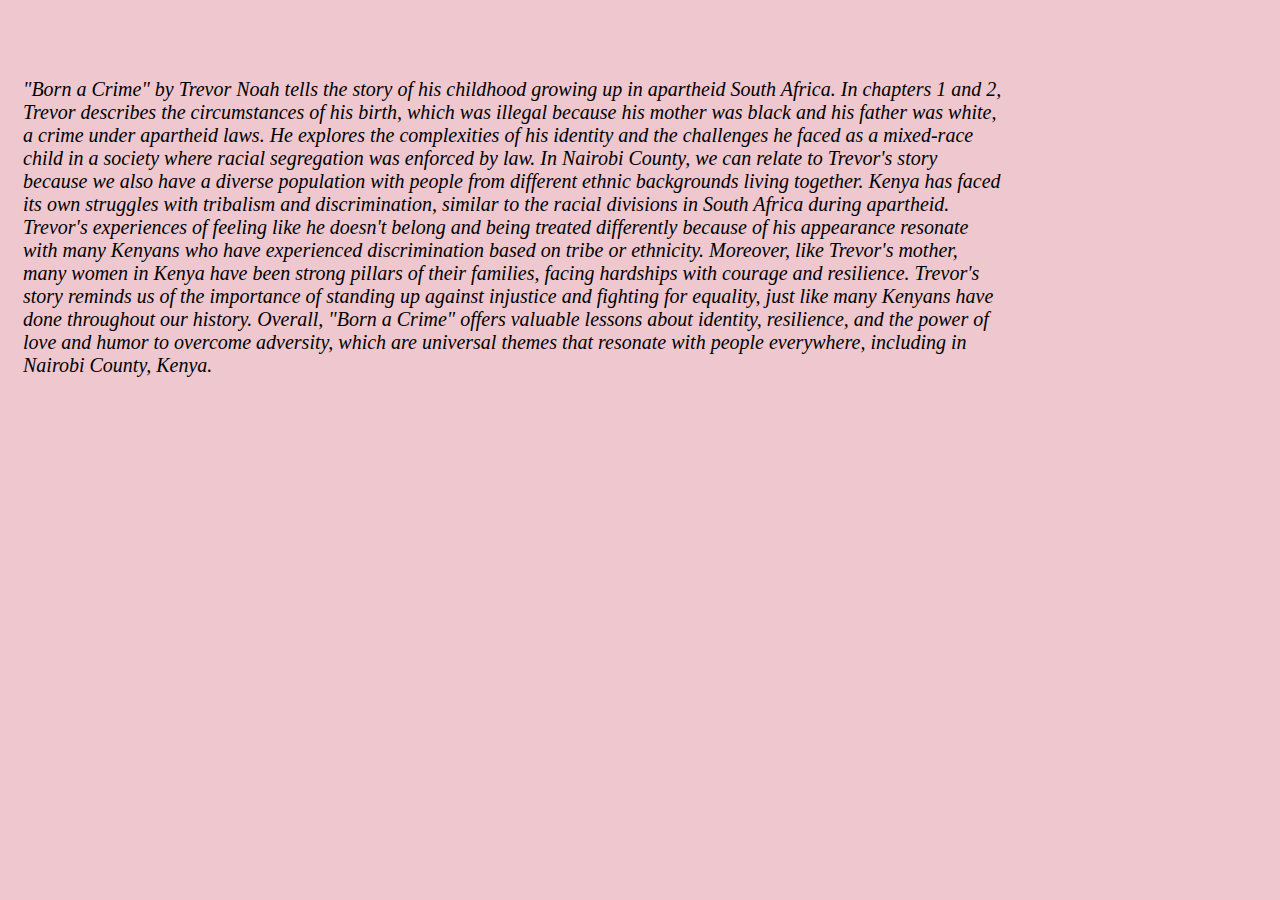
==== Essay.html @ 86e750b5 "web" ====
<!DOCTYPE html>
<html lang="en">
<head>
    <meta charset="UTF-8">
    <meta name="viewport" content="width=device-width, initial-scale=1.0">
    <title>Document</title>
    <link rel="stylesheet" href="style.css">
</head>
<body>
    <p id="landing-page-para">
        "Born a Crime" by Trevor Noah tells the story of his childhood growing up in apartheid South Africa. In chapters 1 and 2, Trevor describes the circumstances of his birth, which was illegal because his mother was black and his father was white, a crime under apartheid laws. He explores the complexities of his identity and the challenges he faced as a mixed-race child in a society where racial segregation was enforced by law.

In Nairobi County, we can relate to Trevor's story because we also have a diverse population with people from different ethnic backgrounds living together. Kenya has faced its own struggles with tribalism and discrimination, similar to the racial divisions in South Africa during apartheid. Trevor's experiences of feeling like he doesn't belong and being treated differently because of his appearance resonate with many Kenyans who have experienced discrimination based on tribe or ethnicity.

Moreover, like Trevor's mother, many women in Kenya have been strong pillars of their families, facing hardships with courage and resilience. Trevor's story reminds us of the importance of standing up against injustice and fighting for equality, just like many Kenyans have done throughout our history.

Overall, "Born a Crime" offers valuable lessons about identity, resilience, and the power of love and humor to overcome adversity, which are universal themes that resonate with people everywhere, including in Nairobi County, Kenya.


    </p>
</body>
</html>
---- style.css ----
/* SIGN UP PAGE */

#logo{
    height: 100px;
}

#account-question{
    text-align: center;
    font-size: large;
    font-weight: bold;
    color: purple;
}

#account-question span a{
    color: rgb(247, 8, 80);
    text-decoration: none;
    
}

.form{
    border: 2px solid;
    border-radius: 20px;
    /* padding: 20px; */
    width: 30%;
    margin: 35%;
    margin-top: 5%;
    background-color: rgb(181, 247, 247);
    height: 800px;
    /* padding-top: 90px; */
    padding-right: 0px;
   padding-left: 0px;

    
}

#logo{
    margin-left: 40%;
}

#create-account{
text-align: center;
}

#connect-mentor{
    text-align: center;
}
.input-first{
    height: 50px;
    margin: 2%;
    border-radius: 10px;
    border: 2px solid purple;
    margin-left: 40%;
    
}

#conditions-statement{
    margin-left: 0%;
    margin-top: 10%;

}

.input-tick{
    margin-left:15%
}

.input-last{
    height: 50px;
    margin: 2%;
    border-radius: 10px;
    border: 2px solid purple;
    margin-left: 23%;
}
.identity{
    display: flex;
    gap: 40px;
}
#inputs{
    height: 50px;
    margin: 2%;
    border-radius: 10px;
    border: 2px solid purple;
    width: 75%;
    margin-left: 10%;
}

.inputs{
    margin-left: 5%;
    margin-right: 5%;
}
#sign-up-button{
    height: 50px;
    margin-top: 5%;
    width: 40%;
    margin-top: 5%;
    align-items: center;
    margin-left: 20%;
    color: whitesmoke;
    background-color: purple;
    font-weight: bolder;
    border-radius: 15px;

}

#sign-up-button a{
    text-decoration: none;
    color: whitesmoke;
    font-size: 25px;
    
}






/* LOG IN */
body{
    background-color: rgb(238, 200, 206);
}

.form-log-in{
    /* border: 2px solid;
    border-radius: 20px;
    padding: 20px;
    width: 30%;
    margin: 35%;
    margin-top: 5%;
    background-color: aqua;
    height: 700px;
    padding-top: 90px;
    padding-right: 0px;
    justify-content: center; */


    border: 2px solid;
    border-radius: 20px;
    /* padding: 20px; */
    width: 30%;
    margin: 35%;
    margin-top: 5%;
    background-color: rgb(181, 247, 247);
    height: 500px;
    /* padding-top: 90px; */
    padding-right: 0px;
   padding-left: 0px;
}



#account-question1{
    /* text-align: center; */
    font-size: large;
    font-weight: bold;
    color: purple;
    margin-left:19% ;
}


#connect-mentor{
    text-align: center;
}



#sign-up{
    color: rgb(241, 25, 61);
    font-weight: bolder;
    
}


/* HOME PAGE STYLES */

.profile-pictures{
    display: flex;
    justify-content: center;
    gap: 150px;
}


.logo-and-header{
    display: flex;
    border: 6px solid purple;
    background-color:purple;
    
    width: 80%;
    margin: 5%;
    height: 150px;
    margin-left: 10%;
    align-items: center;
    justify-content: center;
    border-radius: 25px;
    
}

.nav-bar-links{
    display: flex;
    flex-direction: column;
    list-style-type: nonre;
}


.nav-bar-links ul a{
    
    text-decoration: none;
    font-size: 20px;
    /* color: rgb(242, 234, 242); */
    font-weight: bold;
    font-size: 30px;
    
    
}


#you{
    /* background-color: purple;
    border: 2px purple solid;
    height: 500px;
    width: 30%;
    border-radius:10px ;
    margin-bottom: 0%;
    padding-bottom: 0%; */
    background-color: purple;
    height: 600px;
    width: 30%;
    border-radius:10px ;
    padding: 0%;
}


#mentor{
    background-color: purple;
    height: 600px;
    width: 30%;
    border-radius:10px ;
    padding: 0%;



}

#profile-pic-mentor{
    width: fit-content;
    width: 60%;
    margin-top:0%;
    margin-bottom: 5%;
    padding-top: 0%;
    margin-left: 21%;
    border-radius: 15px;
}


#profile-pic-mentee{
    width: fit-content;
    width: 60%;
    margin-top:0%;
    margin-bottom: 0%;
    padding-top: 0%;
    margin-left: 21%;
    border-radius: 15px;
    padding: 0%;
}


#mentor-pp{
    font-size: 50px;
    text-align: center;
    color: whitesmoke;
    font-weight: bolder;
    margin-top: 0%;

}

#mentor-pp a{
    color: whitesmoke;
    
}

/* TERMS STYLES */

.terms-conditions {
    padding: 0%;
    margin: 0%;
}
.terms-conditions p{
    /* padding: 20px;
    border: 2px solid ;
    margin: 5%;
    border-radius: 30px; */
/* 
    font-style:italic;
    /* padding: 15px; */
    /* margin: 20%;
    font-size: 20px;
    margin-left: 0%;
    margin-top: 5%; */ 
    padding: 10px;
    font-style: italic;
    margin-left:20% ;
    margin-right: 20%;
    font-family: sans-serif;
   

}

.terms-conditions h2{
    padding: 0px;
    font-style: italic;
    margin-left:20% ;
    margin-right: 20%;
    

}


.page-heading{
    text-align: center;
    font-size: 50px;
    color: purple;
    font-family: Georgia, 'Times New Roman', Times, serif;

}


#terms-button{
    /* height: 50px;
    margin-top: 5%;
    width: 40%;
    margin-top: 5%;
    align-items: center;
    margin-left: 20%;
    color: whitesmoke;
    background-color: purple;
    font-weight: bolder;
    border-radius: 15px; */



    height: 50px;
    background-color: purple;
    width: 20%;
    color: whitesmoke;
    height: 50px;
    border-radius: 60px;
    margin-left: 40%;

}

#terms-button a{
    text-decoration: none;
    color: whitesmoke;
    
}






/* Landing page */

.logo-and-title{
    /* display: flex;
    justify-content: space-between;
    flex-direction: row-reverse; */
}
.page-intro{
    padding: 10px;
   
}

#landing-page-para{
    /* font-size: larger; */
    font-style:italic;
    padding: 15px;
    margin: 20%;
    font-size: 20px;
    margin-left: 0%;
    margin-top: 5%;


    
    

}

#about-title{
font-size: 40px;
font-weight: bold;
font-family:'Trebuchet MS', 'Lucida Sans Unicode', 'Lucida Grande', 'Lucida Sans', Arial, sans-serif;

}

.intro-and-picture{
    display: flex;
    flex-direction: row;
    margin-top: 5%;
    margin-left: 10%;
    margin-right: 10%;
} 


#mentorship-picture{
    border-radius: 60px;

}


#page-heading{
    margin-left: 30%;
}

.landing-page-head{
    display: flex;
    flex-direction: row-reverse;
    justify-content: center;
    justify-content: space-evenly;
    background-color: purple;
    border-radius: 20px;
    color: whitesmoke;
    font-size: 20px;
}











/* innerpage */

table{
    width: 100%;
    /* justify-content: center; */
/* margin-left: 0%; */
border: 5px solid rgb(244, 5, 124);
padding: 40px;
background-color: purple;
border-radius: 10px;
margin-bottom: 5%;
margin-right: 10%;
}



td{
    border: 2px solid black;
    height: 500px;
    width: 25%;
    /* margin-right: 5%; */

    

}


tr{
    /* border: 2px solid black; */
    margin-right: 5%;
    
    
    
    
}
.nav-bar{
   display: flex;
   justify-content: center;
   /* justify-content: space-evenly; */
gap: 100px;
    
}
.nav-bar a{
    text-decoration: none;
    color: rgb(250, 246, 250);
    font-size: 30px;
    font-weight: bold;
}


.tables{
    margin: 5%;
    margin-left:20% ;
    
}



#table-title{
    text-align: center;
    margin-left: 30%;
    font-size: 40px;
    padding: 50px;
    font-weight: 550;

}

#table-title-achiv{
    text-align: center;
    margin-left: 30%;
    font-size: 40px;
    padding: 50px;
    font-weight: 550;

}


#table-title-todo{
    text-align: center;
    margin-left: 30%;
    font-size: 40px;
    padding: 50px;
    font-weight: 550;

}
#save-button{
background: aquamarine;
border:purple 2px solid;
border-radius: 5px;
width: 40%;
height: 50px;
font-size: large;
color: purple;
font-weight: bold;

}



#type-area{
    height: 500px;
    width: 98%;
    
}

#table-headings{
color: whitesmoke;
font-size: x-large;
}



















/* MENTOR'S PROFILE */

.picture-and-name{
display: flex;
margin: 10%;
justify-content: center;
gap: 90px;
}


.nationality-workplace{
    display: flex;
    margin: 10%;
    justify-content: center;
    gap: 90px;

}


.nationality-workplace h2{
    color: purple;
    font-size: xx-large;
}


.profession-interests{
    display: flex;
    margin: 10%;
    justify-content: center;
    gap: 90px;
    
}

.profession-interests h2{
    color: purple;
    font-size: xx-large;
}

#profile-title{
text-align: center;
}
.profile-section{
border: 5px solid purple;
margin: 2%;
padding: 0%;
width: 35%;
margin-left: 25%;

border-radius: 20px;
height: 850px;
padding-top: 0%;
background-color: white;
/* color: rgb(252, 251, 249); */

}

#mentors-name{
    color: black;
    font-size: xx-large;
    font-weight: bold;
}



#mentor-profile{
    background-color: purple;
    height: 80px;
    color: whitesmoke;
    margin-top: 0%;

}



#profil-picture{
border-radius: 10px;
}








/* MEDIA QUERRIES */

/* Extra small devices (phones) */
@media (max-width: 575.98px) {
    /* SIGN UP PAGE */

#logo{
    height: 50px;
}

#account-question{
    text-align: center;
    font-size: large;
    font-weight: bold;
    color: purple;
}

#account-question span a{
    color: rgb(247, 8, 80);
    text-decoration: none;
    
}

.form{
    border: 2px solid;
    border-radius: 20px;
    /* padding: 20px; */
    width: 105%;
    /* margin: 17%; */
    margin-top: 2%;
    background-color: rgb(181, 247, 247);
    height: 700px;
    /* padding-top: 90px; */
    padding-right: 0px;
   padding-left: 0px;
   margin-left: 0%;
   margin-right: 0%;

    
}

#logo{
    margin-left: 10%;
}

#create-account{
text-align: center;
}

#connect-mentor{
    text-align: center;
}
.input-first{
    height: 45px;
    margin: 2%;
    border-radius: 10px;
    border: 2px solid purple;
    margin-left: 10%;
    
}

#conditions-statement{
    margin-left: 0%;
    margin-top: 5%;

}

.input-tick{
    margin-left:4%
}

.input-last{
    height: 45px;
    margin: 2%;
    border-radius: 10px;
    border: 2px solid purple;
    /* margin-left: 13%; */
}
.identity{
    display: flex;
    /* gap: 40px; */
}
.input{
    height: 50px;
    margin: 2%;
    border-radius: 10px;
    border: 2px solid purple;
    width: 95%;
    margin-left: 2%;
}

.inputs{
    margin-left: 5%;
    margin-right: 5%;
}
#sign-up-button{
    height: 50px;
    margin-top: 5%;
    width: 40%;
    margin-top: 5%;
    align-items: center;
    margin-left: 20%;
    color: whitesmoke;
    background-color: purple;
    font-weight: bolder;
    border-radius: 15px;

}

#sign-up-button a{
    text-decoration: none;
    color: whitesmoke;
    font-size: 25px;
    
}






/* LOG IN */
body{
    background-color: rgb(238, 200, 206);
    padding: 0%;
}

.form-log-in{
    /* border: 2px solid;
    border-radius: 20px;
    padding: 20px;
    width: 30%;
    margin: 35%;
    margin-top: 5%;
    background-color: aqua;
    height: 700px;
    padding-top: 90px;
    padding-right: 0px;
    justify-content: center; */


    border: 2px solid;
    border-radius: 20px;
    /* padding: 20px; */
    width: 100%;
    /* margin: 35%; */
    margin-top: 5%;
    background-color: rgb(181, 247, 247);
    height: 500px;
    /* padding-top: 90px; */
    padding-right: 0px;
   padding-left: 0px;
   margin-left: 0%;
   margin-right: 0%;
}



#account-question1{
    /* text-align: center; */
    font-size: large;
    font-weight: bold;
    color: purple;
    margin-left:19% ;
}


#connect-mentor{
    text-align: center;
}



#sign-up{
    color: rgb(241, 25, 61);
    font-weight: bolder;
    font-size: large;
    
}


/* HOME PAGE STYLES */

.profile-pictures{
    display: flex;
    justify-content: center;
    gap: 10px;
}


.logo-and-header{
    display: flex;
    border: 6px solid purple;
    background-color:purple;
    
    width: 80%;
    margin: 5%;
    height: 150px;
    margin-left: 10%;
    align-items: center;
    justify-content: center;
    border-radius: 25px;
    
}

.nav-bar-links{
    display: flex;
    flex-direction: column;
    /* list-style-type: none; */
}


.nav-bar-links ul a{
    
    text-decoration: none;
    font-size: 20px;
    /* color: rgb(242, 234, 242); */
    font-weight: bold;
    font-size: 30px;
    
    
}


#you{
    /* background-color: purple;
    border: 2px purple solid;
    height: 500px;
    width: 30%;
    border-radius:10px ;
    margin-bottom: 0%;
    padding-bottom: 0%; */
    background-color: purple;
    height: 300px;
    width: 40%;
    border-radius:10px ;
    padding: 0%;
}


#mentor{
    background-color: purple;
    height: 300px;
    width: 40%;
    border-radius:10px ;
    padding: 0%;



}

#profile-pic-mentor{
    width: fit-content;
    width: 60%;
    margin-top:0%;
    margin-bottom: 5%;
    padding-top: 0%;
    margin-left: 21%;
    border-radius: 15px;
}


#profile-pic-mentee{
    width: fit-content;
    width: 60%;
    margin-top:0%;
    margin-bottom: 0%;
    padding-top: 0%;
    margin-left: 21%;
    border-radius: 15px;
    padding: 0%;
}


#mentor-pp{
    font-size: 50px;
    text-align: center;
    color: whitesmoke;
    font-weight: bolder;
    margin-top: 0%;

}

/* TERMS STYLES */

.terms-conditions {
    padding: 0%;
    margin: 0%;
}
.terms-conditions p{
    /* padding: 20px;
    border: 2px solid ;
    margin: 5%;
    border-radius: 30px; */
/* 
    font-style:italic;
    /* padding: 15px; */
    /* margin: 20%;
    font-size: 20px;
    margin-left: 0%;
    margin-top: 5%; */ 
    padding: 10px;
    font-style: italic;
    margin-left:20% ;
    margin-right: 20%;
    font-family: sans-serif;
   

}

.terms-conditions h2{
    padding: 0px;
    font-style: italic;
    margin-left:20% ;
    margin-right: 20%;
    

}


.page-heading{
    text-align: center;
    font-size: 50px;
    color: purple;
    font-family: Georgia, 'Times New Roman', Times, serif;

}


#terms-button{
    /* height: 50px;
    margin-top: 5%;
    width: 40%;
    margin-top: 5%;
    align-items: center;
    margin-left: 20%;
    color: whitesmoke;
    background-color: purple;
    font-weight: bolder;
    border-radius: 15px; */



    height: 50px;
    background-color: purple;
    width: 30%;
    color: whitesmoke;
    height: 50px;
    border-radius: 60px;
    margin-left: 20%;

}

#terms-button a{
    text-decoration: none;
    color: whitesmoke;
    
}






/* Landing page */

.logo-and-title{
    /* display: flex;
    justify-content: space-between;
    flex-direction: row-reverse; */
}
.page-intro{
    padding: 10px;
   
}

#landing-page-para{
    /* font-size: larger; */
    font-style:italic;
    padding: 5px;
    margin: 20%;
    font-size: 20px;
    margin-left: 0%;
    margin-top: 5%;  

}

#about-title{
font-size: 40px;
font-weight: bold;
font-family:'Trebuchet MS', 'Lucida Sans Unicode', 'Lucida Grande', 'Lucida Sans', Arial, sans-serif;

}

.intro-and-picture{
    display: flex;
    flex-direction: column;
    margin-top: 5%;
    margin-left: 10%;
    margin-right: 10%;
} 


#mentorship-picture{
    border-radius: 20px;
    width: 80%;

}


#page-heading{
    margin-left: 30%;
}

.landing-page-head{
    display: flex;
    flex-direction: row-reverse;
    justify-content: center;
    justify-content: space-evenly;
    background-color: purple;
    border-radius: 20px;
    color: whitesmoke;
    font-size: 20px;
}











/* innerpage */

table{
    width: 100%;
    /* justify-content: center; */
/* margin-left: 0%; */
border: 5px solid rgb(244, 5, 124);
padding: 40px;
background-color: purple;
border-radius: 10px;
margin-bottom: 5%;
margin-right: 0%;
margin-left: 0%;
padding-left: 0%;
padding-right: 0%;


}



td{
    border: 2px solid black;
    height: 200px;
    width: 55%;
    /* margin-right: 5%; */

    

}


tr{
    /* border: 2px solid black; */
    /* margin-right: 5%; */

    
    
    
    
}
.nav-bar{
   display: flex;
   justify-content: center;
   flex-direction: row;
   /* justify-content: space-evenly; */
gap: 15px;
margin-left: 0%;
padding-left: 0%;
    
}
.nav-bar a{
    text-decoration: none;
    color: rgb(250, 246, 250);
    font-size: 20px;
    font-weight: bold;
}


.tables{
    margin: 5%;
    margin-left:20% ;
    
}



#table-title{
    text-align: center;
    margin-left: 30%;
    font-size: 20px;
    padding: 50px;
    font-weight: 550;

}


#save-button{
background: aquamarine;
border:purple 2px solid;
border-radius: 5px;
width: 100%;
height: 50px;
font-size: large;
color: purple;
font-weight: bold;

}



#type-area{
    height: 400px;
    width: 100%;
    
}

#table-headings{
color: whitesmoke;
font-size: x-large;
}










/* MENTOR'S PROFILE */

.picture-and-name{
display: flex;
flex-direction: column;
margin: 10%;
justify-content: center;
gap: 40px;

}


.nationality-workplace{
    display: flex;
    flex-direction: column;
    margin: 10%;
    justify-content: center;
    gap: 90px;

}


.nationality-workplace h2{
    color: purple;
    font-size: xx-large;
}


.profession-interests{
    display: flex;
    flex-direction: column;
    margin: 10%;
    justify-content: center;
    gap: 10px;
    
}

.profession-interests h2{
    color: purple;
    font-size: xx-large;
}

#profile-title{
text-align: center;
}
.profile-section{
border: 5px solid purple;
/* margin: 2%; */
padding: 0%;
width: 100%;
/* margin-left: 25%; */

border-radius: 20px;
height: 1300px;
padding-top: 0%;
background-color: white;
margin-right: 0%;
margin-left: 0%;
/* color: rgb(252, 251, 249); */

}

#mentors-name{
    color: black;
    font-size: xx-large;
    font-weight: bold;
}



#mentor-profile{
    background-color: purple;
    height: 80px;
    color: whitesmoke;
    margin-top: 0%;

}



#profil-picture{
border-radius: 10px;
}


    /* CSS rules for extra small devices go here */
  }
  /* Small devices (phones) */
  @media (min-width: 576px) and (max-width: 767.98px) {
    /* CSS rules for small devices go here */




    /* SIGN UP PAGE */

#logo{
    height: 100px;
}

#account-question{
    text-align: center;
    font-size: large;
    font-weight: bold;
    color: purple;
}

#account-question span a{
    color: rgb(247, 8, 80);
    text-decoration: none;
    
}

.form{
    border: 2px solid;
    border-radius: 20px;
    /* padding: 20px; */
    width: 30%;
    margin: 35%;
    margin-top: 5%;
    background-color: rgb(181, 247, 247);
    height: 800px;
    /* padding-top: 90px; */
    padding-right: 0px;
   padding-left: 0px;

    
}

#logo{
    margin-left: 40%;
}

#create-account{
text-align: center;
}

#connect-mentor{
    text-align: center;
}
.input-first{
    height: 50px;
    margin: 2%;
    border-radius: 10px;
    border: 2px solid purple;
    margin-left: 40%;
    
}

#conditions-statement{
    margin-left: 0%;
    margin-top: 10%;

}

.input-tick{
    margin-left:15%
}

.input-last{
    height: 50px;
    margin: 2%;
    border-radius: 10px;
    border: 2px solid purple;
    margin-left: 23%;
}
.identity{
    display: flex;
    gap: 40px;
}
.input{
    height: 50px;
    margin: 2%;
    border-radius: 10px;
    border: 2px solid purple;
    width: 75%;
    margin-left: 10%;
}

.inputs{
    margin-left: 5%;
    margin-right: 5%;
}
#sign-up-button{
    height: 50px;
    margin-top: 5%;
    width: 40%;
    margin-top: 5%;
    align-items: center;
    margin-left: 20%;
    color: whitesmoke;
    background-color: purple;
    font-weight: bolder;
    border-radius: 15px;

}

#sign-up-button a{
    text-decoration: none;
    color: whitesmoke;
    font-size: 25px;
    
}






/* LOG IN */
body{
    background-color: rgb(238, 200, 206);
}

.form-log-in{
    /* border: 2px solid;
    border-radius: 20px;
    padding: 20px;
    width: 30%;
    margin: 35%;
    margin-top: 5%;
    background-color: aqua;
    height: 700px;
    padding-top: 90px;
    padding-right: 0px;
    justify-content: center; */


    border: 2px solid;
    border-radius: 20px;
    /* padding: 20px; */
    width: 30%;
    margin: 35%;
    margin-top: 5%;
    background-color: rgb(181, 247, 247);
    height: 500px;
    /* padding-top: 90px; */
    padding-right: 0px;
   padding-left: 0px;
}



#account-question1{
    /* text-align: center; */
    font-size: large;
    font-weight: bold;
    color: purple;
    margin-left:19% ;
}


#connect-mentor{
    text-align: center;
}



#sign-up{
    color: rgb(241, 25, 61);
    font-weight: bolder;
    
}


/* HOME PAGE STYLES */

.profile-pictures{
    display: flex;
    justify-content: center;
    gap: 150px;
}


.logo-and-header{
    display: flex;
    border: 6px solid purple;
    background-color:purple;
    
    width: 80%;
    margin: 5%;
    height: 150px;
    margin-left: 10%;
    align-items: center;
    justify-content: center;
    border-radius: 25px;
    
}

.nav-bar-links{
    display: flex;
    flex-direction: column;
    list-style-type: nonre;
}


.nav-bar-links ul a{
    
    text-decoration: none;
    font-size: 20px;
    /* color: rgb(242, 234, 242); */
    font-weight: bold;
    font-size: 30px;
    
    
}


#you{
    /* background-color: purple;
    border: 2px purple solid;
    height: 500px;
    width: 30%;
    border-radius:10px ;
    margin-bottom: 0%;
    padding-bottom: 0%; */
    background-color: purple;
    height: 600px;
    width: 30%;
    border-radius:10px ;
    padding: 0%;
}


#mentor{
    background-color: purple;
    height: 600px;
    width: 30%;
    border-radius:10px ;
    padding: 0%;



}

#profile-pic-mentor{
    width: fit-content;
    width: 60%;
    margin-top:0%;
    margin-bottom: 5%;
    padding-top: 0%;
    margin-left: 21%;
    border-radius: 15px;
}


#profile-pic-mentee{
    width: fit-content;
    width: 60%;
    margin-top:0%;
    margin-bottom: 0%;
    padding-top: 0%;
    margin-left: 21%;
    border-radius: 15px;
    padding: 0%;
}


#mentor-pp{
    font-size: 50px;
    text-align: center;
    color: whitesmoke;
    font-weight: bolder;
    margin-top: 0%;

}

/* TERMS STYLES */

.terms-conditions {
    padding: 0%;
    margin: 0%;
}
.terms-conditions p{
    /* padding: 20px;
    border: 2px solid ;
    margin: 5%;
    border-radius: 30px; */
/* 
    font-style:italic;
    /* padding: 15px; */
    /* margin: 20%;
    font-size: 20px;
    margin-left: 0%;
    margin-top: 5%; */ 
    padding: 10px;
    font-style: italic;
    margin-left:20% ;
    margin-right: 20%;
    font-family: sans-serif;
   

}

.terms-conditions h2{
    padding: 0px;
    font-style: italic;
    margin-left:20% ;
    margin-right: 20%;
    

}


.page-heading{
    text-align: center;
    font-size: 50px;
    color: purple;
    font-family: Georgia, 'Times New Roman', Times, serif;

}


#terms-button{
    /* height: 50px;
    margin-top: 5%;
    width: 40%;
    margin-top: 5%;
    align-items: center;
    margin-left: 20%;
    color: whitesmoke;
    background-color: purple;
    font-weight: bolder;
    border-radius: 15px; */



    height: 50px;
    background-color: purple;
    width: 20%;
    color: whitesmoke;
    height: 50px;
    border-radius: 60px;
    margin-left: 40%;

}

#terms-button a{
    text-decoration: none;
    color: whitesmoke;
    
}






/* Landing page */

.logo-and-title{
    /* display: flex;
    justify-content: space-between;
    flex-direction: row-reverse; */
}
.page-intro{
    padding: 10px;
   
}

#landing-page-para{
    /* font-size: larger; */
    font-style:italic;
    padding: 15px;
    margin: 20%;
    font-size: 20px;
    margin-left: 0%;
    margin-top: 5%;


    
    

}

#about-title{
font-size: 40px;
font-weight: bold;
font-family:'Trebuchet MS', 'Lucida Sans Unicode', 'Lucida Grande', 'Lucida Sans', Arial, sans-serif;

}

.intro-and-picture{
    display: flex;
    flex-direction: row;
    margin-top: 5%;
    margin-left: 10%;
    margin-right: 10%;
} 


#mentorship-picture{
    border-radius: 60px;

}


#page-heading{
    margin-left: 30%;
}

.landing-page-head{
    display: flex;
    flex-direction: row-reverse;
    justify-content: center;
    justify-content: space-evenly;
    background-color: purple;
    border-radius: 20px;
    color: whitesmoke;
    font-size: 20px;
}











/* innerpage */

table{
    width: 100%;
    /* justify-content: center; */
/* margin-left: 0%; */
border: 5px solid rgb(244, 5, 124);
padding: 40px;
background-color: purple;
border-radius: 10px;
margin-bottom: 5%;
margin-right: 10%;
}



td{
    border: 2px solid black;
    height: 500px;
    width: 25%;
    /* margin-right: 5%; */

    

}


tr{
    /* border: 2px solid black; */
    margin-right: 5%;
    
    
    
    
}
.nav-bar{
   display: flex;
   justify-content: center;
   /* justify-content: space-evenly; */
gap: 100px;
    
}
.nav-bar a{
    text-decoration: none;
    color: rgb(250, 246, 250);
    font-size: 30px;
    font-weight: bold;
}


.tables{
    margin: 5%;
    margin-left:20% ;
    
}



#table-title{
    text-align: center;
    margin-left: 30%;
    font-size: 40px;
    padding: 50px;
    font-weight: 550;

}


#save-button{
background: aquamarine;
border:purple 2px solid;
border-radius: 5px;
width: 40%;
height: 50px;
font-size: large;
color: purple;
font-weight: bold;

}



#type-area{
    height: 500px;
    width: 98%;
    
}

#table-headings{
color: whitesmoke;
font-size: x-large;
}



















/* MENTOR'S PROFILE */

.picture-and-name{
display: flex;
margin: 10%;
justify-content: center;
gap: 90px;
}


.nationality-workplace{
    display: flex;
    margin: 10%;
    justify-content: center;
    gap: 90px;

}


.nationality-workplace h2{
    color: purple;
    font-size: xx-large;
}


.profession-interests{
    display: flex;
    margin: 10%;
    justify-content: center;
    gap: 90px;
    
}

.profession-interests h2{
    color: purple;
    font-size: xx-large;
}

#profile-title{
text-align: center;
}
.profile-section{
border: 5px solid purple;
margin: 2%;
padding: 0%;
width: 35%;
margin-left: 25%;

border-radius: 20px;
height: 850px;
padding-top: 0%;
background-color: white;
/* color: rgb(252, 251, 249); */

}

#mentors-name{
    color: black;
    font-size: xx-large;
    font-weight: bold;
}



#mentor-profile{
    background-color: purple;
    height: 80px;
    color: whitesmoke;
    margin-top: 0%;

}



#profil-picture{
border-radius: 10px;
}



  }
  /* Medium devices (tablets) */
  @media (min-width: 768px) and (max-width: 991.98px) {
    /* SIGN UP PAGE */

#logo{
    height: 100px;
}

#account-question{
    text-align: center;
    font-size: large;
    font-weight: bold;
    color: purple;
}

#account-question span a{
    color: rgb(247, 8, 80);
    text-decoration: none;
    
}

.form{
    border: 2px solid;
    border-radius: 20px;
    /* padding: 20px; */
    width: 30%;
    margin: 35%;
    margin-top: 5%;
    background-color: rgb(181, 247, 247);
    height: 800px;
    /* padding-top: 90px; */
    padding-right: 0px;
   padding-left: 0px;

    
}

#logo{
    margin-left: 40%;
}

#create-account{
text-align: center;
}

#connect-mentor{
    text-align: center;
}
.input-first{
    height: 50px;
    margin: 2%;
    border-radius: 10px;
    border: 2px solid purple;
    margin-left: 40%;
    
}

#conditions-statement{
    margin-left: 0%;
    margin-top: 10%;

}

.input-tick{
    margin-left:15%
}

.input-last{
    height: 50px;
    margin: 2%;
    border-radius: 10px;
    border: 2px solid purple;
    margin-left: 23%;
}
.identity{
    display: flex;
    gap: 40px;
}
.input{
    height: 50px;
    margin: 2%;
    border-radius: 10px;
    border: 2px solid purple;
    width: 75%;
    margin-left: 10%;
}

.inputs{
    margin-left: 5%;
    margin-right: 5%;
}
#sign-up-button{
    height: 50px;
    margin-top: 5%;
    width: 40%;
    margin-top: 5%;
    align-items: center;
    margin-left: 20%;
    color: whitesmoke;
    background-color: purple;
    font-weight: bolder;
    border-radius: 15px;

}

#sign-up-button a{
    text-decoration: none;
    color: whitesmoke;
    font-size: 25px;
    
}






/* LOG IN */
body{
    background-color: rgb(238, 200, 206);
}

.form-log-in{
    /* border: 2px solid;
    border-radius: 20px;
    padding: 20px;
    width: 30%;
    margin: 35%;
    margin-top: 5%;
    background-color: aqua;
    height: 700px;
    padding-top: 90px;
    padding-right: 0px;
    justify-content: center; */


    border: 2px solid;
    border-radius: 20px;
    /* padding: 20px; */
    width: 30%;
    margin: 35%;
    margin-top: 5%;
    background-color: rgb(181, 247, 247);
    height: 500px;
    /* padding-top: 90px; */
    padding-right: 0px;
   padding-left: 0px;
}



#account-question1{
    /* text-align: center; */
    font-size: large;
    font-weight: bold;
    color: purple;
    margin-left:19% ;
}


#connect-mentor{
    text-align: center;
}



#sign-up{
    color: rgb(241, 25, 61);
    font-weight: bolder;
    
}


/* HOME PAGE STYLES */

.profile-pictures{
    display: flex;
    justify-content: center;
    gap: 150px;
}


.logo-and-header{
    display: flex;
    border: 6px solid purple;
    background-color:purple;
    
    width: 80%;
    margin: 5%;
    height: 150px;
    margin-left: 10%;
    align-items: center;
    justify-content: center;
    border-radius: 25px;
    
}

.nav-bar-links{
    display: flex;
    flex-direction: column;
    list-style-type: nonre;
}


.nav-bar-links ul a{
    
    text-decoration: none;
    font-size: 20px;
    /* color: rgb(242, 234, 242); */
    font-weight: bold;
    font-size: 30px;
    
    
}


#you{
    /* background-color: purple;
    border: 2px purple solid;
    height: 500px;
    width: 30%;
    border-radius:10px ;
    margin-bottom: 0%;
    padding-bottom: 0%; */
    background-color: purple;
    height: 600px;
    width: 30%;
    border-radius:10px ;
    padding: 0%;
}


#mentor{
    background-color: purple;
    height: 600px;
    width: 30%;
    border-radius:10px ;
    padding: 0%;



}

#profile-pic-mentor{
    width: fit-content;
    width: 60%;
    margin-top:0%;
    margin-bottom: 5%;
    padding-top: 0%;
    margin-left: 21%;
    border-radius: 15px;
}


#profile-pic-mentee{
    width: fit-content;
    width: 60%;
    margin-top:0%;
    margin-bottom: 0%;
    padding-top: 0%;
    margin-left: 21%;
    border-radius: 15px;
    padding: 0%;
}


#mentor-pp{
    font-size: 50px;
    text-align: center;
    color: whitesmoke;
    font-weight: bolder;
    margin-top: 0%;

}

/* TERMS STYLES */

.terms-conditions {
    padding: 0%;
    margin: 0%;
}
.terms-conditions p{
    /* padding: 20px;
    border: 2px solid ;
    margin: 5%;
    border-radius: 30px; */
/* 
    font-style:italic;
    /* padding: 15px; */
    /* margin: 20%;
    font-size: 20px;
    margin-left: 0%;
    margin-top: 5%; */ 
    padding: 10px;
    font-style: italic;
    margin-left:20% ;
    margin-right: 20%;
    font-family: sans-serif;
   

}

.terms-conditions h2{
    padding: 0px;
    font-style: italic;
    margin-left:20% ;
    margin-right: 20%;
    

}


.page-heading{
    text-align: center;
    font-size: 50px;
    color: purple;
    font-family: Georgia, 'Times New Roman', Times, serif;

}


#terms-button{
    /* height: 50px;
    margin-top: 5%;
    width: 40%;
    margin-top: 5%;
    align-items: center;
    margin-left: 20%;
    color: whitesmoke;
    background-color: purple;
    font-weight: bolder;
    border-radius: 15px; */



    height: 50px;
    background-color: purple;
    width: 20%;
    color: whitesmoke;
    height: 50px;
    border-radius: 60px;
    margin-left: 40%;

}

#terms-button a{
    text-decoration: none;
    color: whitesmoke;
    
}






/* Landing page */

.logo-and-title{
    /* display: flex;
    justify-content: space-between;
    flex-direction: row-reverse; */
}
.page-intro{
    padding: 10px;
   
}

#landing-page-para{
    /* font-size: larger; */
    font-style:italic;
    padding: 15px;
    margin: 20%;
    font-size: 20px;
    margin-left: 0%;
    margin-top: 5%;


    
    

}

#about-title{
font-size: 40px;
font-weight: bold;
font-family:'Trebuchet MS', 'Lucida Sans Unicode', 'Lucida Grande', 'Lucida Sans', Arial, sans-serif;

}

.intro-and-picture{
    display: flex;
    flex-direction: row;
    margin-top: 5%;
    margin-left: 10%;
    margin-right: 10%;
} 


#mentorship-picture{
    border-radius: 60px;

}


#page-heading{
    margin-left: 30%;
}

.landing-page-head{
    display: flex;
    flex-direction: row-reverse;
    justify-content: center;
    justify-content: space-evenly;
    background-color: purple;
    border-radius: 20px;
    color: whitesmoke;
    font-size: 20px;
}











/* innerpage */

table{
    width: 100%;
    /* justify-content: center; */
/* margin-left: 0%; */
border: 5px solid rgb(244, 5, 124);
padding: 40px;
background-color: purple;
border-radius: 10px;
margin-bottom: 5%;
margin-right: 10%;
}



td{
    border: 2px solid black;
    height: 500px;
    width: 25%;
    /* margin-right: 5%; */

    

}


tr{
    /* border: 2px solid black; */
    margin-right: 5%;
    
    
    
    
}
.nav-bar{
   display: flex;
   justify-content: center;
   /* justify-content: space-evenly; */
gap: 100px;
    
}
.nav-bar a{
    text-decoration: none;
    color: rgb(250, 246, 250);
    font-size: 30px;
    font-weight: bold;
}


.tables{
    margin: 5%;
    margin-left:20% ;
    
}



#table-title{
    text-align: center;
    margin-left: 30%;
    font-size: 40px;
    padding: 50px;
    font-weight: 550;

}


#save-button{
background: aquamarine;
border:purple 2px solid;
border-radius: 5px;
width: 40%;
height: 50px;
font-size: large;
color: purple;
font-weight: bold;

}



#type-area{
    height: 500px;
    width: 98%;
    
}

#table-headings{
color: whitesmoke;
font-size: x-large;
}



















/* MENTOR'S PROFILE */

.picture-and-name{
display: flex;
margin: 10%;
justify-content: center;
gap: 90px;
}


.nationality-workplace{
    display: flex;
    margin: 10%;
    justify-content: center;
    gap: 90px;

}


.nationality-workplace h2{
    color: purple;
    font-size: xx-large;
}


.profession-interests{
    display: flex;
    margin: 10%;
    justify-content: center;
    gap: 90px;
    
}

.profession-interests h2{
    color: purple;
    font-size: xx-large;
}

#profile-title{
text-align: center;
}
.profile-section{
border: 5px solid purple;
margin: 2%;
padding: 0%;
width: 35%;
margin-left: 25%;

border-radius: 20px;
height: 850px;
padding-top: 0%;
background-color: white;
/* color: rgb(252, 251, 249); */

}

#mentors-name{
    color: black;
    font-size: xx-large;
    font-weight: bold;
}



#mentor-profile{
    background-color: purple;
    height: 80px;
    color: whitesmoke;
    margin-top: 0%;

}



#profil-picture{
border-radius: 10px;
}



    /* CSS rules for medium devices go here */
  }
  /* Large devices (desktops) */
  @media (min-width: 992px) and (max-width: 1199.98px) {
    /* SIGN UP PAGE */

#logo{
    height: 100px;
}

#account-question{
    text-align: center;
    font-size: large;
    font-weight: bold;
    color: purple;
}

#account-question span a{
    color: rgb(247, 8, 80);
    text-decoration: none;
    
}

.form{
    border: 2px solid;
    border-radius: 20px;
    /* padding: 20px; */
    width: 30%;
    margin: 35%;
    margin-top: 5%;
    background-color: rgb(181, 247, 247);
    height: 800px;
    /* padding-top: 90px; */
    padding-right: 0px;
   padding-left: 0px;

    
}

#logo{
    margin-left: 40%;
}

#create-account{
text-align: center;
}

#connect-mentor{
    text-align: center;
}
.input-first{
    height: 50px;
    margin: 2%;
    border-radius: 10px;
    border: 2px solid purple;
    margin-left: 40%;
    
}

#conditions-statement{
    margin-left: 0%;
    margin-top: 10%;

}

.input-tick{
    margin-left:15%
}

.input-last{
    height: 50px;
    margin: 2%;
    border-radius: 10px;
    border: 2px solid purple;
    margin-left: 23%;
}
.identity{
    display: flex;
    gap: 40px;
}
.input{
    height: 50px;
    margin: 2%;
    border-radius: 10px;
    border: 2px solid purple;
    width: 75%;
    margin-left: 10%;
}

.inputs{
    margin-left: 5%;
    margin-right: 5%;
}
#sign-up-button{
    height: 50px;
    margin-top: 5%;
    width: 40%;
    margin-top: 5%;
    align-items: center;
    margin-left: 20%;
    color: whitesmoke;
    background-color: purple;
    font-weight: bolder;
    border-radius: 15px;

}

#sign-up-button a{
    text-decoration: none;
    color: whitesmoke;
    font-size: 25px;
    
}






/* LOG IN */
body{
    background-color: rgb(238, 200, 206);
}

.form-log-in{
    /* border: 2px solid;
    border-radius: 20px;
    padding: 20px;
    width: 30%;
    margin: 35%;
    margin-top: 5%;
    background-color: aqua;
    height: 700px;
    padding-top: 90px;
    padding-right: 0px;
    justify-content: center; */


    border: 2px solid;
    border-radius: 20px;
    /* padding: 20px; */
    width: 30%;
    margin: 35%;
    margin-top: 5%;
    background-color: rgb(181, 247, 247);
    height: 500px;
    /* padding-top: 90px; */
    padding-right: 0px;
   padding-left: 0px;
}



#account-question1{
    /* text-align: center; */
    font-size: large;
    font-weight: bold;
    color: purple;
    margin-left:19% ;
}


#connect-mentor{
    text-align: center;
}



#sign-up{
    color: rgb(241, 25, 61);
    font-weight: bolder;
    
}


/* HOME PAGE STYLES */

.profile-pictures{
    display: flex;
    justify-content: center;
    gap: 150px;
}


.logo-and-header{
    display: flex;
    border: 6px solid purple;
    background-color:purple;
    
    width: 80%;
    margin: 5%;
    height: 150px;
    margin-left: 10%;
    align-items: center;
    justify-content: center;
    border-radius: 25px;
    
}

.nav-bar-links{
    display: flex;
    flex-direction: column;
    list-style-type: nonre;
}


.nav-bar-links ul a{
    
    text-decoration: none;
    font-size: 20px;
    /* color: rgb(242, 234, 242); */
    font-weight: bold;
    font-size: 30px;
    
    
}


#you{
    /* background-color: purple;
    border: 2px purple solid;
    height: 500px;
    width: 30%;
    border-radius:10px ;
    margin-bottom: 0%;
    padding-bottom: 0%; */
    background-color: purple;
    height: 600px;
    width: 30%;
    border-radius:10px ;
    padding: 0%;
}


#mentor{
    background-color: purple;
    height: 600px;
    width: 30%;
    border-radius:10px ;
    padding: 0%;



}

#profile-pic-mentor{
    width: fit-content;
    width: 60%;
    margin-top:0%;
    margin-bottom: 5%;
    padding-top: 0%;
    margin-left: 21%;
    border-radius: 15px;
}


#profile-pic-mentee{
    width: fit-content;
    width: 60%;
    margin-top:0%;
    margin-bottom: 0%;
    padding-top: 0%;
    margin-left: 21%;
    border-radius: 15px;
    padding: 0%;
}


#mentor-pp{
    font-size: 50px;
    text-align: center;
    color: whitesmoke;
    font-weight: bolder;
    margin-top: 0%;

}

/* TERMS STYLES */

.terms-conditions {
    padding: 0%;
    margin: 0%;
}
.terms-conditions p{
    /* padding: 20px;
    border: 2px solid ;
    margin: 5%;
    border-radius: 30px; */
/* 
    font-style:italic;
    /* padding: 15px; */
    /* margin: 20%;
    font-size: 20px;
    margin-left: 0%;
    margin-top: 5%; */ 
    padding: 10px;
    font-style: italic;
    margin-left:20% ;
    margin-right: 20%;
    font-family: sans-serif;
   

}

.terms-conditions h2{
    padding: 0px;
    font-style: italic;
    margin-left:20% ;
    margin-right: 20%;
    

}


.page-heading{
    text-align: center;
    font-size: 50px;
    color: purple;
    font-family: Georgia, 'Times New Roman', Times, serif;

}


#terms-button{
    /* height: 50px;
    margin-top: 5%;
    width: 40%;
    margin-top: 5%;
    align-items: center;
    margin-left: 20%;
    color: whitesmoke;
    background-color: purple;
    font-weight: bolder;
    border-radius: 15px; */



    height: 50px;
    background-color: purple;
    width: 20%;
    color: whitesmoke;
    height: 50px;
    border-radius: 60px;
    margin-left: 40%;

}

#terms-button a{
    text-decoration: none;
    color: whitesmoke;
    
}






/* Landing page */

.logo-and-title{
    /* display: flex;
    justify-content: space-between;
    flex-direction: row-reverse; */
}
.page-intro{
    padding: 10px;
   
}

#landing-page-para{
    /* font-size: larger; */
    font-style:italic;
    padding: 15px;
    margin: 20%;
    font-size: 20px;
    margin-left: 0%;
    margin-top: 5%;


    
    

}

#about-title{
font-size: 40px;
font-weight: bold;
font-family:'Trebuchet MS', 'Lucida Sans Unicode', 'Lucida Grande', 'Lucida Sans', Arial, sans-serif;

}

.intro-and-picture{
    display: flex;
    flex-direction: row;
    margin-top: 5%;
    margin-left: 10%;
    margin-right: 10%;
} 


#mentorship-picture{
    border-radius: 60px;

}


#page-heading{
    margin-left: 30%;
}

.landing-page-head{
    display: flex;
    flex-direction: row-reverse;
    justify-content: center;
    justify-content: space-evenly;
    background-color: purple;
    border-radius: 20px;
    color: whitesmoke;
    font-size: 20px;
}











/* innerpage */

table{
    width: 100%;
    /* justify-content: center; */
/* margin-left: 0%; */
border: 5px solid rgb(244, 5, 124);
padding: 40px;
background-color: purple;
border-radius: 10px;
margin-bottom: 5%;
margin-right: 10%;
}



td{
    border: 2px solid black;
    height: 500px;
    width: 25%;
    /* margin-right: 5%; */

    

}


tr{
    /* border: 2px solid black; */
    margin-right: 5%;
    
    
    
    
}
.nav-bar{
   display: flex;
   justify-content: center;
   /* justify-content: space-evenly; */
gap: 100px;
    
}
.nav-bar a{
    text-decoration: none;
    color: rgb(250, 246, 250);
    font-size: 30px;
    font-weight: bold;
}


.tables{
    margin: 5%;
    margin-left:20% ;
    
}



#table-title{
    text-align: center;
    margin-left: 30%;
    font-size: 40px;
    padding: 50px;
    font-weight: 550;

}


#save-button{
background: aquamarine;
border:purple 2px solid;
border-radius: 5px;
width: 40%;
height: 50px;
font-size: large;
color: purple;
font-weight: bold;

}



#type-area{
    height: 500px;
    width: 98%;
    
}

#table-headings{
color: whitesmoke;
font-size: x-large;
}



















/* MENTOR'S PROFILE */

.picture-and-name{
display: flex;
margin: 10%;
justify-content: center;
gap: 90px;
}


.nationality-workplace{
    display: flex;
    margin: 10%;
    justify-content: center;
    gap: 90px;

}


.nationality-workplace h2{
    color: purple;
    font-size: xx-large;
}


.profession-interests{
    display: flex;
    margin: 10%;
    justify-content: center;
    gap: 90px;
    
}

.profession-interests h2{
    color: purple;
    font-size: xx-large;
}

#profile-title{
text-align: center;
}
.profile-section{
border: 5px solid purple;
margin: 2%;
padding: 0%;
width: 35%;
margin-left: 25%;

border-radius: 20px;
height: 850px;
padding-top: 0%;
background-color: white;
/* color: rgb(252, 251, 249); */

}

#mentors-name{
    color: black;
    font-size: xx-large;
    font-weight: bold;
}



#mentor-profile{
    background-color: purple;
    height: 80px;
    color: whitesmoke;
    margin-top: 0%;

}



#profil-picture{
border-radius: 10px;
}



    /* CSS rules for large devices go here */
  }
  /* Extra large devices (large desktops) */
  @media (min-width: 1200px) {
    /* SIGN UP PAGE */

#logo{
    height: 100px;
}

#account-question{
    text-align: center;
    font-size: large;
    font-weight: bold;
    color: purple;
}

#account-question span a{
    color: rgb(247, 8, 80);
    text-decoration: none;
    
}

.form{
    border: 2px solid;
    border-radius: 20px;
    /* padding: 20px; */
    width: 30%;
    margin: 35%;
    margin-top: 5%;
    background-color: rgb(181, 247, 247);
    height: 800px;
    /* padding-top: 90px; */
    padding-right: 0px;
   padding-left: 0px;

    
}

#logo{
    margin-left: 40%;
}

#create-account{
text-align: center;
}

#connect-mentor{
    text-align: center;
}
.input-first{
    height: 50px;
    margin: 2%;
    border-radius: 10px;
    border: 2px solid purple;
    margin-left: 40%;
    
}

#conditions-statement{
    margin-left: 0%;
    margin-top: 10%;

}

.input-tick{
    margin-left:15%
}

.input-last{
    height: 50px;
    margin: 2%;
    border-radius: 10px;
    border: 2px solid purple;
    margin-left: 23%;
}
.identity{
    display: flex;
    gap: 40px;
}
.input{
    height: 50px;
    margin: 2%;
    border-radius: 10px;
    border: 2px solid purple;
    width: 75%;
    margin-left: 10%;
}

.inputs{
    margin-left: 5%;
    margin-right: 5%;
}
#sign-up-button{
    height: 50px;
    margin-top: 5%;
    width: 40%;
    margin-top: 5%;
    align-items: center;
    margin-left: 20%;
    color: whitesmoke;
    background-color: purple;
    font-weight: bolder;
    border-radius: 15px;

}

#sign-up-button a{
    text-decoration: none;
    color: whitesmoke;
    font-size: 25px;
    
}






/* LOG IN */
body{
    background-color: rgb(238, 200, 206);
}

.form-log-in{
    /* border: 2px solid;
    border-radius: 20px;
    padding: 20px;
    width: 30%;
    margin: 35%;
    margin-top: 5%;
    background-color: aqua;
    height: 700px;
    padding-top: 90px;
    padding-right: 0px;
    justify-content: center; */


    border: 2px solid;
    border-radius: 20px;
    /* padding: 20px; */
    width: 30%;
    margin: 35%;
    margin-top: 5%;
    background-color: rgb(181, 247, 247);
    height: 500px;
    /* padding-top: 90px; */
    padding-right: 0px;
   padding-left: 0px;
}



#account-question1{
    /* text-align: center; */
    font-size: large;
    font-weight: bold;
    color: purple;
    margin-left:19% ;
}


#connect-mentor{
    text-align: center;
}



#sign-up{
    color: rgb(241, 25, 61);
    font-weight: bolder;
    
}


/* HOME PAGE STYLES */

.profile-pictures{
    display: flex;
    justify-content: center;
    gap: 150px;
}


.logo-and-header{
    display: flex;
    border: 6px solid purple;
    background-color:purple;
    
    width: 80%;
    margin: 5%;
    height: 150px;
    margin-left: 10%;
    align-items: center;
    justify-content: center;
    border-radius: 25px;
    
}

.nav-bar-links{
    display: flex;
    flex-direction: column;
    list-style-type: nonre;
}


.nav-bar-links ul a{
    
    text-decoration: none;
    font-size: 20px;
    /* color: rgb(242, 234, 242); */
    font-weight: bold;
    font-size: 30px;
    
    
}


#you{
    /* background-color: purple;
    border: 2px purple solid;
    height: 500px;
    width: 30%;
    border-radius:10px ;
    margin-bottom: 0%;
    padding-bottom: 0%; */
    background-color: purple;
    height: 600px;
    width: 30%;
    border-radius:10px ;
    padding: 0%;
}


#mentor{
    background-color: purple;
    height: 600px;
    width: 30%;
    border-radius:10px ;
    padding: 0%;



}

#profile-pic-mentor{
    width: fit-content;
    width: 60%;
    margin-top:0%;
    margin-bottom: 5%;
    padding-top: 0%;
    margin-left: 21%;
    border-radius: 15px;
}


#profile-pic-mentee{
    width: fit-content;
    width: 60%;
    margin-top:0%;
    margin-bottom: 0%;
    padding-top: 0%;
    margin-left: 21%;
    border-radius: 15px;
    padding: 0%;
}


#mentor-pp{
    font-size: 50px;
    text-align: center;
    color: whitesmoke;
    font-weight: bolder;
    margin-top: 0%;

}

/* TERMS STYLES */

.terms-conditions {
    padding: 0%;
    margin: 0%;
}
.terms-conditions p{
    /* padding: 20px;
    border: 2px solid ;
    margin: 5%;
    border-radius: 30px; */
/* 
    font-style:italic;
    /* padding: 15px; */
    /* margin: 20%;
    font-size: 20px;
    margin-left: 0%;
    margin-top: 5%; */ 
    padding: 10px;
    font-style: italic;
    margin-left:20% ;
    margin-right: 20%;
    font-family: sans-serif;
   

}

.terms-conditions h2{
    padding: 0px;
    font-style: italic;
    margin-left:20% ;
    margin-right: 20%;
    

}


.page-heading{
    text-align: center;
    font-size: 50px;
    color: purple;
    font-family: Georgia, 'Times New Roman', Times, serif;

}


#terms-button{
    /* height: 50px;
    margin-top: 5%;
    width: 40%;
    margin-top: 5%;
    align-items: center;
    margin-left: 20%;
    color: whitesmoke;
    background-color: purple;
    font-weight: bolder;
    border-radius: 15px; */



    height: 50px;
    background-color: purple;
    width: 20%;
    color: whitesmoke;
    height: 50px;
    border-radius: 60px;
    margin-left: 40%;

}

#terms-button a{
    text-decoration: none;
    color: whitesmoke;
    
}






/* Landing page */

.logo-and-title{
    /* display: flex;
    justify-content: space-between;
    flex-direction: row-reverse; */
}
.page-intro{
    padding: 10px;
   
}

#landing-page-para{
    /* font-size: larger; */
    font-style:italic;
    padding: 15px;
    margin: 20%;
    font-size: 20px;
    margin-left: 0%;
    margin-top: 5%;


    
    

}

#about-title{
font-size: 40px;
font-weight: bold;
font-family:'Trebuchet MS', 'Lucida Sans Unicode', 'Lucida Grande', 'Lucida Sans', Arial, sans-serif;

}

.intro-and-picture{
    display: flex;
    flex-direction: row;
    margin-top: 5%;
    margin-left: 10%;
    margin-right: 10%;
} 


#mentorship-picture{
    border-radius: 60px;

}


#page-heading{
    margin-left: 30%;
}

.landing-page-head{
    display: flex;
    flex-direction: row-reverse;
    justify-content: center;
    justify-content: space-evenly;
    background-color: purple;
    border-radius: 20px;
    color: whitesmoke;
    font-size: 20px;
}











/* innerpage */

table{
    width: 100%;
    /* justify-content: center; */
/* margin-left: 0%; */
border: 5px solid rgb(244, 5, 124);
padding: 40px;
background-color: purple;
border-radius: 10px;
margin-bottom: 5%;
margin-right: 10%;
}



td{
    border: 2px solid black;
    height: 500px;
    width: 25%;
    /* margin-right: 5%; */

    

}


tr{
    /* border: 2px solid black; */
    margin-right: 5%;
    
    
    
    
}
.nav-bar{
   display: flex;
   justify-content: center;
   /* justify-content: space-evenly; */
gap: 100px;
    
}
.nav-bar a{
    text-decoration: none;
    color: rgb(250, 246, 250);
    font-size: 30px;
    font-weight: bold;
}


.tables{
    margin: 5%;
    margin-left:20% ;
    
}



#table-title{
    text-align: center;
    margin-left: 30%;
    font-size: 40px;
    padding: 50px;
    font-weight: 550;

}


#save-button{
background: aquamarine;
border:purple 2px solid;
border-radius: 5px;
width: 40%;
height: 50px;
font-size: large;
color: purple;
font-weight: bold;

}



#type-area{
    height: 500px;
    width: 98%;
    
}

#table-headings{
color: whitesmoke;
font-size: x-large;
}



















/* MENTOR'S PROFILE */

.picture-and-name{
display: flex;
margin: 10%;
justify-content: center;
gap: 90px;
}


.nationality-workplace{
    display: flex;
    margin: 10%;
    justify-content: center;
    gap: 90px;

}


.nationality-workplace h2{
    color: purple;
    font-size: xx-large;
}


.profession-interests{
    display: flex;
    margin: 10%;
    justify-content: center;
    gap: 90px;
    
}

.profession-interests h2{
    color: purple;
    font-size: xx-large;
}

#profile-title{
text-align: center;
}
.profile-section{
border: 5px solid purple;
margin: 2%;
padding: 0%;
width: 35%;
margin-left: 25%;

border-radius: 20px;
height: 850px;
padding-top: 0%;
background-color: white;
/* color: rgb(252, 251, 249); */

}

#mentors-name{
    color: black;
    font-size: xx-large;
    font-weight: bold;
}



#mentor-profile{
    background-color: purple;
    height: 80px;
    color: whitesmoke;
    margin-top: 0%;

}



#profil-picture{
border-radius: 10px;
}



    /* CSS rules for extra large devices go here */
  }
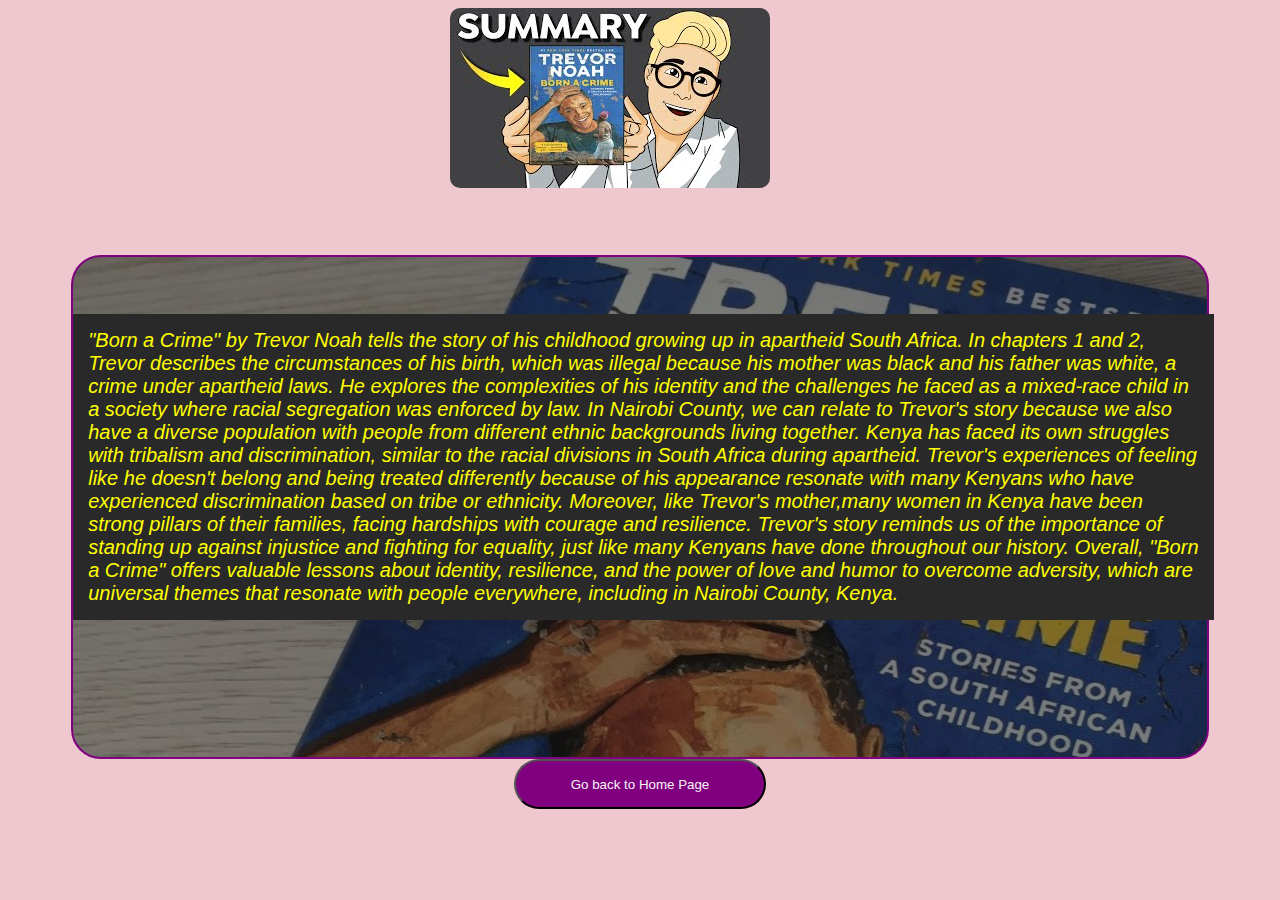
==== commit bc28c7d1: "web" ====
--- a/Essay.html
+++ b/Essay.html
@@ -7,16 +7,34 @@
     <link rel="stylesheet" href="style.css">
 </head>
 <body>
-    <p id="landing-page-para">
-        "Born a Crime" by Trevor Noah tells the story of his childhood growing up in apartheid South Africa. In chapters 1 and 2, Trevor describes the circumstances of his birth, which was illegal because his mother was black and his father was white, a crime under apartheid laws. He explores the complexities of his identity and the challenges he faced as a mixed-race child in a society where racial segregation was enforced by law.
 
-In Nairobi County, we can relate to Trevor's story because we also have a diverse population with people from different ethnic backgrounds living together. Kenya has faced its own struggles with tribalism and discrimination, similar to the racial divisions in South Africa during apartheid. Trevor's experiences of feeling like he doesn't belong and being treated differently because of his appearance resonate with many Kenyans who have experienced discrimination based on tribe or ethnicity.
+    <img src="./Media/summary.jpg" alt="summary-picture" id="head-image">
 
-Moreover, like Trevor's mother, many women in Kenya have been strong pillars of their families, facing hardships with courage and resilience. Trevor's story reminds us of the importance of standing up against injustice and fighting for equality, just like many Kenyans have done throughout our history.
+    <div class="paragraph">
+        <div class="summmary"> <p id="landing-page-para">
 
-Overall, "Born a Crime" offers valuable lessons about identity, resilience, and the power of love and humor to overcome adversity, which are universal themes that resonate with people everywhere, including in Nairobi County, Kenya.
+        
+            "Born a Crime" by Trevor Noah tells the story of his childhood growing up in apartheid South Africa. In chapters 1 and 2, Trevor describes the circumstances of his birth, which was illegal because his mother was black and his father was white, a crime under apartheid laws. He explores the complexities of his identity and the challenges he faced as a mixed-race child in a society where racial segregation was enforced by law.
+            
+            In Nairobi County, we can relate to Trevor's story because we also have a diverse population with people from different ethnic backgrounds living together. Kenya has faced its own struggles with tribalism and discrimination, similar to the racial divisions in South Africa during apartheid. Trevor's experiences of feeling like he doesn't belong and being treated differently because of his appearance resonate with many Kenyans who have experienced discrimination based on tribe or ethnicity.
+            
+            Moreover, like Trevor's mother,many women in Kenya have been strong pillars of their families, facing hardships with courage and resilience. Trevor's story reminds us of the importance of standing up against injustice and fighting for equality, just like many Kenyans have done throughout our history.
+            
+            Overall, "Born a Crime" offers valuable lessons about identity, resilience, and the power of love and humor to overcome adversity, which are universal themes that resonate with people everywhere, including in Nairobi County, Kenya.
+            
+            
+                </p></div> 
+        
+        
+          <!-- <div><img src="./Media/images.jpeg" alt=""></div>   -->
+        
+        
+    </div>
+ 
 
 
-    </p>
+    <div>
+        <button id="terms-button"><a href="home-page.html">Go back to Home Page</a></button>
+    </div>
 </body>
 </html>--- a/style.css
+++ b/style.css
@@ -1,3 +1,141 @@
+#landing-page-para{
+
+
+width: 98%;
+
+background-color:rgb(42, 41, 41);
+font-size: xx-large;
+color:yellow;
+
+
+
+
+}
+.summmary{
+margin-left: 5%;
+border: 2px solid purple ;
+outline: 40px, solid purple;
+background-image: linear-gradient(rgba(0,0,0,0.5),rgba(0,0,0,0.5)),url('./Media/book.jpg');
+border-radius: 30px;
+margin-top: 5%;
+height: 500px;
+margin-right: 5%;
+
+}
+
+.paragraph{
+    /* display: flex; */
+    justify-content: center;
+}
+
+
+#head-image{
+    margin-left: 35%;
+    border-radius: 10px;
+}
+
+
+
+
+
+
+
+
+
+
+
+
+
+
+ul{
+    list-style: none;
+    padding: 0;
+}
+ul li{
+    cursor: pointer;
+    background-color: #c036c7;
+    position: relative;
+    transition: 0.5s;
+    padding: 15px 10px 15px 50px;
+    font-size: medium;
+}
+ul li:hover {
+    background-color:#cbfcd5 ;
+}
+ul li.checked{
+    background-color: #9c20d1;
+    color: white;
+    text-decoration: dashed;
+}
+ul li.checked::before{
+    content: "";
+    width: 10px;
+    height: 17px;
+    top: 12px;
+    left: 19px;
+    border-color: white;
+    border-style: solid;
+    border-width: 0 3px 3px 0;
+    position: absolute;
+    transform: rotate(60deg);
+}
+.close{
+    position: absolute;
+    right: 0;
+    top:0;
+    padding: 10px 14px 10px 14px;
+}
+.close:hover{
+  background-color: #8719c2;  
+  color: rgb(11, 20, 7);
+}
+input{
+    width: 250px;
+    padding: 10px;
+    margin:0;
+    float:left;
+    font-size: medium;
+    border-radius: 5px;
+    
+}
+.addBtn{
+    padding: 15px;
+    text-align: center;
+    cursor: pointer;
+    color:rgb(4, 41, 109);
+    font-size: medium;
+    background: rgb(196, 39, 220);
+    float: left;
+    border: none;
+    border-radius:5px;
+    width: 20%;
+}
+.addBtn:hover{
+    background-color: #ca4bc8;
+}
+.head{
+    background-color: #6b0878;
+    padding: 40px 50px;
+    color: white;
+    text-align: center;
+}
+.head:after{
+content:"" ;
+display: table;
+clear: both;
+}
+#todo{
+  position: absolute;
+  background-color: white;  
+}
+
+
+
+
+
+
+
+
 /* SIGN UP PAGE */
 
 #logo{
@@ -21,11 +159,11 @@
     border: 2px solid;
     border-radius: 20px;
     /* padding: 20px; */
-    width: 30%;
+    width: 40%;
     margin: 35%;
-    margin-top: 5%;
+    margin-top: 2%;
     background-color: rgb(181, 247, 247);
-    height: 800px;
+    height: 850px;
     /* padding-top: 90px; */
     padding-right: 0px;
    padding-left: 0px;
@@ -50,25 +188,23 @@
     border-radius: 10px;
     border: 2px solid purple;
     margin-left: 40%;
-    
-}
-
-#conditions-statement{
-    margin-left: 0%;
-    margin-top: 10%;
-
-}
-
-.input-tick{
-    margin-left:15%
-}
+    width: 100%;
+    
+}
+/* .box-conditions{
+    display: flex;
+    flex-direction: row;
+} */
+
+
 
 .input-last{
     height: 50px;
     margin: 2%;
     border-radius: 10px;
     border: 2px solid purple;
-    margin-left: 23%;
+    margin-left: 40%;
+    width:100% ;
 }
 .identity{
     display: flex;
@@ -89,15 +225,15 @@
 }
 #sign-up-button{
     height: 50px;
-    margin-top: 5%;
+    margin-top: 10%;
     width: 40%;
     margin-top: 5%;
     align-items: center;
-    margin-left: 20%;
+    margin-left: 30%;
     color: whitesmoke;
     background-color: purple;
     font-weight: bolder;
-    border-radius: 15px;
+    border-radius: 35px;
 
 }
 
@@ -110,28 +246,14 @@
 
 
 
-
-
-
 /* LOG IN */
 body{
     background-color: rgb(238, 200, 206);
+    font-family: 'Segoe UI', Tahoma, Geneva, Verdana, sans-serif;
 }
 
 .form-log-in{
-    /* border: 2px solid;
-    border-radius: 20px;
-    padding: 20px;
-    width: 30%;
-    margin: 35%;
-    margin-top: 5%;
-    background-color: aqua;
-    height: 700px;
-    padding-top: 90px;
-    padding-right: 0px;
-    justify-content: center; */
-
-
+   
     border: 2px solid;
     border-radius: 20px;
     /* padding: 20px; */
@@ -187,8 +309,8 @@
     margin: 5%;
     height: 150px;
     margin-left: 10%;
-    align-items: center;
-    justify-content: center;
+    /* align-items: center; */
+    /* justify-content: center; */
     border-radius: 25px;
     
 }
@@ -213,13 +335,7 @@
 
 
 #you{
-    /* background-color: purple;
-    border: 2px purple solid;
-    height: 500px;
-    width: 30%;
-    border-radius:10px ;
-    margin-bottom: 0%;
-    padding-bottom: 0%; */
+ 
     background-color: purple;
     height: 600px;
     width: 30%;
@@ -283,17 +399,7 @@
     margin: 0%;
 }
 .terms-conditions p{
-    /* padding: 20px;
-    border: 2px solid ;
-    margin: 5%;
-    border-radius: 30px; */
-/* 
-    font-style:italic;
-    /* padding: 15px; */
-    /* margin: 20%;
-    font-size: 20px;
-    margin-left: 0%;
-    margin-top: 5%; */ 
+  
     padding: 10px;
     font-style: italic;
     margin-left:20% ;
@@ -323,16 +429,7 @@
 
 
 #terms-button{
-    /* height: 50px;
-    margin-top: 5%;
-    width: 40%;
-    margin-top: 5%;
-    align-items: center;
-    margin-left: 20%;
-    color: whitesmoke;
-    background-color: purple;
-    font-weight: bolder;
-    border-radius: 15px; */
+  
 
 
 
@@ -360,17 +457,15 @@
 /* Landing page */
 
 .logo-and-title{
-    /* display: flex;
-    justify-content: space-between;
-    flex-direction: row-reverse; */
+   
 }
 .page-intro{
     padding: 10px;
    
 }
 
-#landing-page-para{
-    /* font-size: larger; */
+#landing-page-para1{
+ 
     font-style:italic;
     padding: 15px;
     margin: 20%;
@@ -378,9 +473,11 @@
     margin-left: 0%;
     margin-top: 5%;
 
-
-    
-    
+}
+
+#chica-exitosas{
+    font-size: 70px;
+    font-family: 'Lucida Sans', 'Lucida Sans Regular', 'Lucida Grande', 'Lucida Sans Unicode', Geneva, Verdana, sans-serif;
 
 }
 
@@ -412,7 +509,7 @@
 
 .landing-page-head{
     display: flex;
-    flex-direction: row-reverse;
+    flex-direction: row;
     justify-content: center;
     justify-content: space-evenly;
     background-color: purple;
@@ -425,24 +522,17 @@
 
 
 
-
-
-
-
-
-
 /* innerpage */
 
 table{
-    width: 100%;
-    /* justify-content: center; */
-/* margin-left: 0%; */
+    width: 10%;
+   
 border: 5px solid rgb(244, 5, 124);
-padding: 40px;
+
 background-color: purple;
 border-radius: 10px;
 margin-bottom: 5%;
-margin-right: 10%;
+
 }
 
 
@@ -451,7 +541,7 @@
     border: 2px solid black;
     height: 500px;
     width: 25%;
-    /* margin-right: 5%; */
+
 
     
 
@@ -459,31 +549,30 @@
 
 
 tr{
-    /* border: 2px solid black; */
+  
     margin-right: 5%;
-    
-    
-    
+  
     
 }
 .nav-bar{
    display: flex;
    justify-content: center;
-   /* justify-content: space-evenly; */
 gap: 100px;
-    
+margin-left: 20%;
+    align-items: center;
 }
 .nav-bar a{
     text-decoration: none;
     color: rgb(250, 246, 250);
     font-size: 30px;
     font-weight: bold;
+    text-align: center;
+   
 }
 
 
 .tables{
     margin: 5%;
-    margin-left:20% ;
     
 }
 
@@ -543,22 +632,6 @@
 
 
 
-
-
-
-
-
-
-
-
-
-
-
-
-
-
-
-
 /* MENTOR'S PROFILE */
 
 .picture-and-name{
@@ -640,3136 +713,3639 @@
 
 
 
-
-
-
-
 /* MEDIA QUERRIES */
 
 /* Extra small devices (phones) */
 @media (max-width: 575.98px) {
+
+
+
+
+    #landing-page-para{
+
+
+        width: 98%;
+        
+        background-color:rgb(42, 41, 41);
+        font-size: xx-large;
+        color:yellow;
+        
+        
+        
+        
+        }
+        .summmary{
+        margin-left: 5%;
+        border: 2px solid purple ;
+        outline: 40px, solid purple;
+        background-image: linear-gradient(rgba(0,0,0,0.5),rgba(0,0,0,0.5)),url('./Media/book.jpg');
+        border-radius: 30px;
+        margin-top: 5%;
+        height: 500px;
+        margin-right: 5%;
+        
+        }
+        
+        .paragraph{
+            /* display: flex; */
+            justify-content: center;
+        }
+        
+        
+        #head-image{
+            margin-left: 35%;
+            border-radius: 10px;
+        }
+        
+
+        
+
+
+
+
+
+
+    ul{
+        list-style: none;
+        padding: 0;
+    }
+    ul li{
+        cursor: pointer;
+        background-color: #c036c7;
+        position: relative;
+        transition: 0.5s;
+        padding: 15px 10px 15px 50px;
+        font-size: medium;
+    }
+    ul li:hover {
+        background-color:#cbfcd5 ;
+    }
+    ul li.checked{
+        background-color: #9c20d1;
+        color: white;
+        text-decoration: dashed;
+    }
+    ul li.checked::before{
+        content: "";
+        width: 10px;
+        height: 17px;
+        top: 12px;
+        left: 19px;
+        border-color: white;
+        border-style: solid;
+        border-width: 0 3px 3px 0;
+        position: absolute;
+        transform: rotate(60deg);
+    }
+    .close{
+        position: absolute;
+        right: 0;
+        top:0;
+        padding: 10px 14px 10px 14px;
+    }
+    .close:hover{
+      background-color: #8719c2;  
+      color: rgb(11, 20, 7);
+    }
+    input{
+        width: 150px;
+        padding: 10px;
+        margin:0;
+        float:left;
+        font-size: medium;
+        border-radius: 5px;
+        
+    }
+    .addBtn{
+        padding: 15px;
+        text-align: center;
+        cursor: pointer;
+        color:rgb(4, 41, 109);
+        font-size: medium;
+        background: rgb(196, 39, 220);
+        float: left;
+        border: none;
+        border-radius:5px;
+        width: 20%;
+    }
+    .addBtn:hover{
+        background-color: #ca4bc8;
+    }
+    .head{
+        background-color: #6b0878;
+        padding: 40px 50px;
+        color: white;
+        text-align: center;
+    }
+    .head:after{
+    content:"" ;
+    display: table;
+    clear: both;
+    }
+    #todo{
+      position: absolute;
+      background-color: white;  
+    }
+    
+    
+    
+    
+    
+    
+    
+    
     /* SIGN UP PAGE */
-
-#logo{
-    height: 50px;
-}
-
-#account-question{
+    
+    #logo{
+        height: 100px;
+    }
+    
+    #account-question{
+        text-align: center;
+        font-size: large;
+        font-weight: bold;
+        color: purple;
+    }
+    
+    #account-question span a{
+        color: rgb(247, 8, 80);
+        text-decoration: none;
+        
+    }
+    
+    .form{
+        border: 2px solid;
+        border-radius: 20px;
+        /* padding: 20px; */
+        width: 100%;
+        margin: 35%;
+        margin-top: 2%;
+        background-color: rgb(181, 247, 247);
+        height: 850px;
+        /* padding-top: 90px; */
+        padding-right: 0px;
+       padding-left: 0px;
+       margin: 0%;
+    
+        
+    }
+    
+    #logo{
+        margin-left: 40%;
+    }
+    
+    #create-account{
     text-align: center;
-    font-size: large;
-    font-weight: bold;
-    color: purple;
-}
-
-#account-question span a{
-    color: rgb(247, 8, 80);
-    text-decoration: none;
-    
-}
-
-.form{
-    border: 2px solid;
-    border-radius: 20px;
-    /* padding: 20px; */
-    width: 105%;
-    /* margin: 17%; */
-    margin-top: 2%;
-    background-color: rgb(181, 247, 247);
-    height: 700px;
-    /* padding-top: 90px; */
-    padding-right: 0px;
-   padding-left: 0px;
-   margin-left: 0%;
-   margin-right: 0%;
-
-    
-}
-
-#logo{
-    margin-left: 10%;
-}
-
-#create-account{
-text-align: center;
-}
-
-#connect-mentor{
-    text-align: center;
-}
-.input-first{
-    height: 45px;
-    margin: 2%;
-    border-radius: 10px;
-    border: 2px solid purple;
-    margin-left: 10%;
-    
-}
-
-#conditions-statement{
-    margin-left: 0%;
-    margin-top: 5%;
-
-}
-
-.input-tick{
-    margin-left:4%
-}
-
-.input-last{
-    height: 45px;
-    margin: 2%;
-    border-radius: 10px;
-    border: 2px solid purple;
-    /* margin-left: 13%; */
-}
-.identity{
-    display: flex;
-    /* gap: 40px; */
-}
-.input{
-    height: 50px;
-    margin: 2%;
-    border-radius: 10px;
-    border: 2px solid purple;
-    width: 95%;
-    margin-left: 2%;
-}
-
-.inputs{
-    margin-left: 5%;
-    margin-right: 5%;
-}
-#sign-up-button{
-    height: 50px;
-    margin-top: 5%;
-    width: 40%;
-    margin-top: 5%;
-    align-items: center;
-    margin-left: 20%;
-    color: whitesmoke;
-    background-color: purple;
-    font-weight: bolder;
-    border-radius: 15px;
-
-}
-
-#sign-up-button a{
-    text-decoration: none;
-    color: whitesmoke;
-    font-size: 25px;
-    
-}
-
-
-
-
-
-
-/* LOG IN */
-body{
-    background-color: rgb(238, 200, 206);
-    padding: 0%;
-}
-
-.form-log-in{
-    /* border: 2px solid;
-    border-radius: 20px;
-    padding: 20px;
-    width: 30%;
-    margin: 35%;
-    margin-top: 5%;
-    background-color: aqua;
-    height: 700px;
-    padding-top: 90px;
-    padding-right: 0px;
-    justify-content: center; */
-
-
-    border: 2px solid;
-    border-radius: 20px;
-    /* padding: 20px; */
-    width: 100%;
-    /* margin: 35%; */
-    margin-top: 5%;
-    background-color: rgb(181, 247, 247);
-    height: 500px;
-    /* padding-top: 90px; */
-    padding-right: 0px;
-   padding-left: 0px;
-   margin-left: 0%;
-   margin-right: 0%;
-}
-
-
-
-#account-question1{
-    /* text-align: center; */
-    font-size: large;
-    font-weight: bold;
-    color: purple;
-    margin-left:19% ;
-}
-
-
-#connect-mentor{
-    text-align: center;
-}
-
-
-
-#sign-up{
-    color: rgb(241, 25, 61);
-    font-weight: bolder;
-    font-size: large;
-    
-}
-
-
-/* HOME PAGE STYLES */
-
-.profile-pictures{
-    display: flex;
-    justify-content: center;
-    gap: 10px;
-}
-
-
-.logo-and-header{
-    display: flex;
-    border: 6px solid purple;
-    background-color:purple;
-    
-    width: 80%;
-    margin: 5%;
-    height: 150px;
-    margin-left: 10%;
-    align-items: center;
-    justify-content: center;
-    border-radius: 25px;
-    
-}
-
-.nav-bar-links{
-    display: flex;
-    flex-direction: column;
-    /* list-style-type: none; */
-}
-
-
-.nav-bar-links ul a{
-    
-    text-decoration: none;
-    font-size: 20px;
-    /* color: rgb(242, 234, 242); */
-    font-weight: bold;
-    font-size: 30px;
-    
-    
-}
-
-
-#you{
-    /* background-color: purple;
-    border: 2px purple solid;
-    height: 500px;
-    width: 30%;
-    border-radius:10px ;
-    margin-bottom: 0%;
-    padding-bottom: 0%; */
-    background-color: purple;
-    height: 300px;
-    width: 40%;
-    border-radius:10px ;
-    padding: 0%;
-}
-
-
-#mentor{
-    background-color: purple;
-    height: 300px;
-    width: 40%;
-    border-radius:10px ;
-    padding: 0%;
-
-
-
-}
-
-#profile-pic-mentor{
-    width: fit-content;
-    width: 60%;
-    margin-top:0%;
-    margin-bottom: 5%;
-    padding-top: 0%;
-    margin-left: 21%;
-    border-radius: 15px;
-}
-
-
-#profile-pic-mentee{
-    width: fit-content;
-    width: 60%;
-    margin-top:0%;
-    margin-bottom: 0%;
-    padding-top: 0%;
-    margin-left: 21%;
-    border-radius: 15px;
-    padding: 0%;
-}
-
-
-#mentor-pp{
-    font-size: 50px;
-    text-align: center;
-    color: whitesmoke;
-    font-weight: bolder;
-    margin-top: 0%;
-
-}
-
-/* TERMS STYLES */
-
-.terms-conditions {
-    padding: 0%;
-    margin: 0%;
-}
-.terms-conditions p{
-    /* padding: 20px;
-    border: 2px solid ;
-    margin: 5%;
-    border-radius: 30px; */
-/* 
-    font-style:italic;
-    /* padding: 15px; */
-    /* margin: 20%;
-    font-size: 20px;
-    margin-left: 0%;
-    margin-top: 5%; */ 
-    padding: 10px;
-    font-style: italic;
-    margin-left:20% ;
-    margin-right: 20%;
-    font-family: sans-serif;
-   
-
-}
-
-.terms-conditions h2{
-    padding: 0px;
-    font-style: italic;
-    margin-left:20% ;
-    margin-right: 20%;
-    
-
-}
-
-
-.page-heading{
-    text-align: center;
-    font-size: 50px;
-    color: purple;
-    font-family: Georgia, 'Times New Roman', Times, serif;
-
-}
-
-
-#terms-button{
-    /* height: 50px;
-    margin-top: 5%;
-    width: 40%;
-    margin-top: 5%;
-    align-items: center;
-    margin-left: 20%;
-    color: whitesmoke;
-    background-color: purple;
-    font-weight: bolder;
-    border-radius: 15px; */
-
-
-
-    height: 50px;
-    background-color: purple;
-    width: 30%;
-    color: whitesmoke;
-    height: 50px;
-    border-radius: 60px;
-    margin-left: 20%;
-
-}
-
-#terms-button a{
-    text-decoration: none;
-    color: whitesmoke;
-    
-}
-
-
-
-
-
-
-/* Landing page */
-
-.logo-and-title{
-    /* display: flex;
-    justify-content: space-between;
-    flex-direction: row-reverse; */
-}
-.page-intro{
-    padding: 10px;
-   
-}
-
-#landing-page-para{
-    /* font-size: larger; */
-    font-style:italic;
-    padding: 5px;
-    margin: 20%;
-    font-size: 20px;
-    margin-left: 0%;
-    margin-top: 5%;  
-
-}
-
-#about-title{
-font-size: 40px;
-font-weight: bold;
-font-family:'Trebuchet MS', 'Lucida Sans Unicode', 'Lucida Grande', 'Lucida Sans', Arial, sans-serif;
-
-}
-
-.intro-and-picture{
-    display: flex;
-    flex-direction: column;
-    margin-top: 5%;
-    margin-left: 10%;
-    margin-right: 10%;
-} 
-
-
-#mentorship-picture{
-    border-radius: 20px;
-    width: 80%;
-
-}
-
-
-#page-heading{
-    margin-left: 30%;
-}
-
-.landing-page-head{
-    display: flex;
-    flex-direction: row-reverse;
-    justify-content: center;
-    justify-content: space-evenly;
-    background-color: purple;
-    border-radius: 20px;
-    color: whitesmoke;
-    font-size: 20px;
-}
-
-
-
-
-
-
-
-
-
-
-
-/* innerpage */
-
-table{
-    width: 100%;
-    /* justify-content: center; */
-/* margin-left: 0%; */
-border: 5px solid rgb(244, 5, 124);
-padding: 40px;
-background-color: purple;
-border-radius: 10px;
-margin-bottom: 5%;
-margin-right: 0%;
-margin-left: 0%;
-padding-left: 0%;
-padding-right: 0%;
-
-
-}
-
-
-
-td{
-    border: 2px solid black;
-    height: 200px;
-    width: 55%;
-    /* margin-right: 5%; */
-
-    
-
-}
-
-
-tr{
-    /* border: 2px solid black; */
-    /* margin-right: 5%; */
-
-    
-    
-    
-    
-}
-.nav-bar{
-   display: flex;
-   justify-content: center;
-   flex-direction: row;
-   /* justify-content: space-evenly; */
-gap: 15px;
-margin-left: 0%;
-padding-left: 0%;
-    
-}
-.nav-bar a{
-    text-decoration: none;
-    color: rgb(250, 246, 250);
-    font-size: 20px;
-    font-weight: bold;
-}
-
-
-.tables{
-    margin: 5%;
-    margin-left:20% ;
-    
-}
-
-
-
-#table-title{
-    text-align: center;
-    margin-left: 30%;
-    font-size: 20px;
-    padding: 50px;
-    font-weight: 550;
-
-}
-
-
-#save-button{
-background: aquamarine;
-border:purple 2px solid;
-border-radius: 5px;
-width: 100%;
-height: 50px;
-font-size: large;
-color: purple;
-font-weight: bold;
-
-}
-
-
-
-#type-area{
-    height: 400px;
-    width: 100%;
-    
-}
-
-#table-headings{
-color: whitesmoke;
-font-size: x-large;
-}
-
-
-
-
-
-
-
-
-
-
-/* MENTOR'S PROFILE */
-
-.picture-and-name{
-display: flex;
-flex-direction: column;
-margin: 10%;
-justify-content: center;
-gap: 40px;
-
-}
-
-
-.nationality-workplace{
-    display: flex;
-    flex-direction: column;
-    margin: 10%;
-    justify-content: center;
-    gap: 90px;
-
-}
-
-
-.nationality-workplace h2{
-    color: purple;
-    font-size: xx-large;
-}
-
-
-.profession-interests{
-    display: flex;
-    flex-direction: column;
-    margin: 10%;
-    justify-content: center;
-    gap: 10px;
-    
-}
-
-.profession-interests h2{
-    color: purple;
-    font-size: xx-large;
-}
-
-#profile-title{
-text-align: center;
-}
-.profile-section{
-border: 5px solid purple;
-/* margin: 2%; */
-padding: 0%;
-width: 100%;
-/* margin-left: 25%; */
-
-border-radius: 20px;
-height: 1300px;
-padding-top: 0%;
-background-color: white;
-margin-right: 0%;
-margin-left: 0%;
-/* color: rgb(252, 251, 249); */
-
-}
-
-#mentors-name{
-    color: black;
-    font-size: xx-large;
-    font-weight: bold;
-}
-
-
-
-#mentor-profile{
-    background-color: purple;
-    height: 80px;
-    color: whitesmoke;
-    margin-top: 0%;
-
-}
-
-
-
-#profil-picture{
-border-radius: 10px;
-}
-
-
-    /* CSS rules for extra small devices go here */
-  }
-  /* Small devices (phones) */
-  @media (min-width: 576px) and (max-width: 767.98px) {
-    /* CSS rules for small devices go here */
-
-
-
-
-    /* SIGN UP PAGE */
-
-#logo{
-    height: 100px;
-}
-
-#account-question{
-    text-align: center;
-    font-size: large;
-    font-weight: bold;
-    color: purple;
-}
-
-#account-question span a{
-    color: rgb(247, 8, 80);
-    text-decoration: none;
-    
-}
-
-.form{
-    border: 2px solid;
-    border-radius: 20px;
-    /* padding: 20px; */
-    width: 30%;
-    margin: 35%;
-    margin-top: 5%;
-    background-color: rgb(181, 247, 247);
-    height: 800px;
-    /* padding-top: 90px; */
-    padding-right: 0px;
-   padding-left: 0px;
-
-    
-}
-
-#logo{
-    margin-left: 40%;
-}
-
-#create-account{
-text-align: center;
-}
-
-#connect-mentor{
-    text-align: center;
-}
-.input-first{
-    height: 50px;
-    margin: 2%;
-    border-radius: 10px;
-    border: 2px solid purple;
-    margin-left: 40%;
-    
-}
-
-#conditions-statement{
-    margin-left: 0%;
-    margin-top: 10%;
-
-}
-
-.input-tick{
-    margin-left:15%
-}
-
-.input-last{
-    height: 50px;
-    margin: 2%;
-    border-radius: 10px;
-    border: 2px solid purple;
-    margin-left: 23%;
-}
-.identity{
-    display: flex;
-    gap: 40px;
-}
-.input{
-    height: 50px;
-    margin: 2%;
-    border-radius: 10px;
-    border: 2px solid purple;
-    width: 75%;
-    margin-left: 10%;
-}
-
-.inputs{
-    margin-left: 5%;
-    margin-right: 5%;
-}
-#sign-up-button{
-    height: 50px;
-    margin-top: 5%;
-    width: 40%;
-    margin-top: 5%;
-    align-items: center;
-    margin-left: 20%;
-    color: whitesmoke;
-    background-color: purple;
-    font-weight: bolder;
-    border-radius: 15px;
-
-}
-
-#sign-up-button a{
-    text-decoration: none;
-    color: whitesmoke;
-    font-size: 25px;
-    
-}
-
-
-
-
-
-
-/* LOG IN */
-body{
-    background-color: rgb(238, 200, 206);
-}
-
-.form-log-in{
-    /* border: 2px solid;
-    border-radius: 20px;
-    padding: 20px;
-    width: 30%;
-    margin: 35%;
-    margin-top: 5%;
-    background-color: aqua;
-    height: 700px;
-    padding-top: 90px;
-    padding-right: 0px;
-    justify-content: center; */
-
-
-    border: 2px solid;
-    border-radius: 20px;
-    /* padding: 20px; */
-    width: 30%;
-    margin: 35%;
-    margin-top: 5%;
-    background-color: rgb(181, 247, 247);
-    height: 500px;
-    /* padding-top: 90px; */
-    padding-right: 0px;
-   padding-left: 0px;
-}
-
-
-
-#account-question1{
-    /* text-align: center; */
-    font-size: large;
-    font-weight: bold;
-    color: purple;
-    margin-left:19% ;
-}
-
-
-#connect-mentor{
-    text-align: center;
-}
-
-
-
-#sign-up{
-    color: rgb(241, 25, 61);
-    font-weight: bolder;
-    
-}
-
-
-/* HOME PAGE STYLES */
-
-.profile-pictures{
-    display: flex;
-    justify-content: center;
-    gap: 150px;
-}
-
-
-.logo-and-header{
-    display: flex;
-    border: 6px solid purple;
-    background-color:purple;
-    
-    width: 80%;
-    margin: 5%;
-    height: 150px;
-    margin-left: 10%;
-    align-items: center;
-    justify-content: center;
-    border-radius: 25px;
-    
-}
-
-.nav-bar-links{
-    display: flex;
-    flex-direction: column;
-    list-style-type: nonre;
-}
-
-
-.nav-bar-links ul a{
-    
-    text-decoration: none;
-    font-size: 20px;
-    /* color: rgb(242, 234, 242); */
-    font-weight: bold;
-    font-size: 30px;
-    
-    
-}
-
-
-#you{
-    /* background-color: purple;
-    border: 2px purple solid;
-    height: 500px;
-    width: 30%;
-    border-radius:10px ;
-    margin-bottom: 0%;
-    padding-bottom: 0%; */
-    background-color: purple;
-    height: 600px;
-    width: 30%;
-    border-radius:10px ;
-    padding: 0%;
-}
-
-
-#mentor{
-    background-color: purple;
-    height: 600px;
-    width: 30%;
-    border-radius:10px ;
-    padding: 0%;
-
-
-
-}
-
-#profile-pic-mentor{
-    width: fit-content;
-    width: 60%;
-    margin-top:0%;
-    margin-bottom: 5%;
-    padding-top: 0%;
-    margin-left: 21%;
-    border-radius: 15px;
-}
-
-
-#profile-pic-mentee{
-    width: fit-content;
-    width: 60%;
-    margin-top:0%;
-    margin-bottom: 0%;
-    padding-top: 0%;
-    margin-left: 21%;
-    border-radius: 15px;
-    padding: 0%;
-}
-
-
-#mentor-pp{
-    font-size: 50px;
-    text-align: center;
-    color: whitesmoke;
-    font-weight: bolder;
-    margin-top: 0%;
-
-}
-
-/* TERMS STYLES */
-
-.terms-conditions {
-    padding: 0%;
-    margin: 0%;
-}
-.terms-conditions p{
-    /* padding: 20px;
-    border: 2px solid ;
-    margin: 5%;
-    border-radius: 30px; */
-/* 
-    font-style:italic;
-    /* padding: 15px; */
-    /* margin: 20%;
-    font-size: 20px;
-    margin-left: 0%;
-    margin-top: 5%; */ 
-    padding: 10px;
-    font-style: italic;
-    margin-left:20% ;
-    margin-right: 20%;
-    font-family: sans-serif;
-   
-
-}
-
-.terms-conditions h2{
-    padding: 0px;
-    font-style: italic;
-    margin-left:20% ;
-    margin-right: 20%;
-    
-
-}
-
-
-.page-heading{
-    text-align: center;
-    font-size: 50px;
-    color: purple;
-    font-family: Georgia, 'Times New Roman', Times, serif;
-
-}
-
-
-#terms-button{
-    /* height: 50px;
-    margin-top: 5%;
-    width: 40%;
-    margin-top: 5%;
-    align-items: center;
-    margin-left: 20%;
-    color: whitesmoke;
-    background-color: purple;
-    font-weight: bolder;
-    border-radius: 15px; */
-
-
-
-    height: 50px;
-    background-color: purple;
-    width: 20%;
-    color: whitesmoke;
-    height: 50px;
-    border-radius: 60px;
-    margin-left: 40%;
-
-}
-
-#terms-button a{
-    text-decoration: none;
-    color: whitesmoke;
-    
-}
-
-
-
-
-
-
-/* Landing page */
-
-.logo-and-title{
-    /* display: flex;
-    justify-content: space-between;
-    flex-direction: row-reverse; */
-}
-.page-intro{
-    padding: 10px;
-   
-}
-
-#landing-page-para{
-    /* font-size: larger; */
-    font-style:italic;
-    padding: 15px;
-    margin: 20%;
-    font-size: 20px;
-    margin-left: 0%;
-    margin-top: 5%;
-
-
-    
-    
-
-}
-
-#about-title{
-font-size: 40px;
-font-weight: bold;
-font-family:'Trebuchet MS', 'Lucida Sans Unicode', 'Lucida Grande', 'Lucida Sans', Arial, sans-serif;
-
-}
-
-.intro-and-picture{
-    display: flex;
-    flex-direction: row;
-    margin-top: 5%;
-    margin-left: 10%;
-    margin-right: 10%;
-} 
-
-
-#mentorship-picture{
-    border-radius: 60px;
-
-}
-
-
-#page-heading{
-    margin-left: 30%;
-}
-
-.landing-page-head{
-    display: flex;
-    flex-direction: row-reverse;
-    justify-content: center;
-    justify-content: space-evenly;
-    background-color: purple;
-    border-radius: 20px;
-    color: whitesmoke;
-    font-size: 20px;
-}
-
-
-
-
-
-
-
-
-
-
-
-/* innerpage */
-
-table{
-    width: 100%;
-    /* justify-content: center; */
-/* margin-left: 0%; */
-border: 5px solid rgb(244, 5, 124);
-padding: 40px;
-background-color: purple;
-border-radius: 10px;
-margin-bottom: 5%;
-margin-right: 10%;
-}
-
-
-
-td{
-    border: 2px solid black;
-    height: 500px;
-    width: 25%;
-    /* margin-right: 5%; */
-
-    
-
-}
-
-
-tr{
-    /* border: 2px solid black; */
-    margin-right: 5%;
-    
-    
-    
-    
-}
-.nav-bar{
-   display: flex;
-   justify-content: center;
-   /* justify-content: space-evenly; */
-gap: 100px;
-    
-}
-.nav-bar a{
-    text-decoration: none;
-    color: rgb(250, 246, 250);
+    }
+    
+    #connect-mentor{
+        text-align: center;
+    }
+    .input-first{
+        height: 50px;
+        margin: 2%;
+        border-radius: 10px;
+        border: 2px solid purple;
+        margin-left: 30%;
+        width: 70%;
+        
+    }
+    /* .box-conditions{
+        display: flex;
+        flex-direction: row;
+    } */
+    
+    
+    
+    .input-last{
+        height: 50px;
+        margin: 2%;
+        border-radius: 10px;
+        border: 2px solid purple;
+        margin-left: 40%;
+        width:65% ;
+        margin-left: 0%;
+    }
+    .identity{
+        display: flex;
+        gap: 40px;
+    }
+    #inputs{
+        height: 50px;
+        margin: 2%;
+        border-radius: 10px;
+        border: 2px solid purple;
+        width: 75%;
+        margin-left: 10%;
+    }
+    
+    .inputs{
+        margin-left: 5%;
+        margin-right: 5%;
+    }
+    #sign-up-button{
+        height: 50px;
+        margin-top: 10%;
+        width: 40%;
+        margin-top: 5%;
+        align-items: center;
+        margin-left: 30%;
+        color: whitesmoke;
+        background-color: purple;
+        font-weight: bolder;
+        border-radius: 35px;
+    
+    }
+    
+    #sign-up-button a{
+        text-decoration: none;
+        color: whitesmoke;
+        font-size: 15px;
+        
+    }
+    
+    
+    
+    /* LOG IN */
+    body{
+        background-color: rgb(238, 200, 206);
+        font-family: 'Segoe UI', Tahoma, Geneva, Verdana, sans-serif;
+    }
+    
+    .form-log-in{
+        border: 2px solid;
+        border-radius: 20px; 
+        width: 100%;
+        margin-top: 5%;
+        background-color: rgb(181, 247, 247);
+        height: 500px;
+        padding-right: 0px;
+        margin-left: 0%;
+        margin-right: 0%;
+       padding-left: 0px;
+    }
+    
+    
+    
+    #account-question1{
+        /* text-align: center; */
+        font-size: large;
+        font-weight: bold;
+        color: purple;
+        margin-left:19% ;
+    }
+    
+    
+    #connect-mentor{
+        text-align: center;
+    }
+    
+    
+    
+    #sign-up{
+        color: rgb(241, 25, 61);
+        font-weight: bolder;
+        
+    }
+    
+    
+    /* HOME PAGE STYLES */
+    
+    .profile-pictures{
+        display: flex;
+        justify-content: center;
+        gap: 50px;
+    }
+    
+    
+    .logo-and-header{
+        display: flex;
+        border: 6px solid purple;
+        background-color:purple; 
+        width: 95%;
+        gap: 10px;
+        margin: 0%;
+        margin-top: 5%;
+        height: 40px;
+        margin-left: 0%;
+        border-radius: 25px;
+        margin-right: 0%;
+    }
+    
+    .nav-bar-links{
+        display: flex;
+        flex-direction: column;
+        list-style-type: none;
+    }
+    
+    
+    .nav-bar-links ul a{
+        text-decoration: none;
+        font-weight: bold;
+        font-size: 20px;
+        margin-left: 0%;
+        margin-right: 0%;   
+    }
+    
+    
+    #you{
+     
+        background-color: purple;
+        height: 400px;
+        width: 40%;
+        border-radius:10px ;
+        padding: 0%;
+        margin-top: 5%;
+    }
+    
+    
+    #mentor{
+        background-color: purple;
+        height: 400px;
+        width: 40%;
+        border-radius:10px ;
+        padding: 0%;
+        margin-top: 5%;
+    }
+    
+    #profile-pic-mentor{
+        
+        width: 80%;
+        margin-top:0%;
+        margin-bottom: 5%;
+        padding-top: 0%;
+        margin-left: 10%;
+        border-radius: 15px;
+    }
+    
+    
+    #profile-pic-mentee{
+       
+        
+        width: 80%;
+        margin-top:0%;
+        margin-bottom: 0%;
+        padding-top: 0%;
+        /* margin-left: 0%; */
+        border-radius: 15px;
+        padding: 0%;
+        margin-left: 10%;
+    }
+    
+    
+    #mentor-pp{
+        font-size: 50px;
+        text-align: center;
+        color: whitesmoke;
+        font-weight: bolder;
+        margin-top: 0%;
+    
+    }
+    
+    #mentor-pp a{
+        color: whitesmoke;
+        font-size: large;
+        
+    }
+    
+    /* TERMS STYLES */
+    
+    .terms-conditions {
+        padding: 0%;
+        margin: 0%;
+    }
+    .terms-conditions p{
+      
+        padding: 10px;
+        font-style: italic;
+        margin-left:20% ;
+        margin-right: 20%;
+        font-family: sans-serif;
+       
+    
+    }
+    
+    .terms-conditions h2{
+        padding: 0px;
+        font-style: italic;
+        margin-left:20% ;
+        margin-right: 20%;
+        
+    
+    }
+    
+    
+    .page-heading{
+        text-align: center;
+        font-size: 50px;
+        color: purple;
+        font-family: Georgia, 'Times New Roman', Times, serif;
+    
+    }
+    
+    
+    #terms-button{
+      
+    
+    
+    
+        height: 20px;
+        background-color: purple;
+        width: 20%;
+        color: whitesmoke;
+        height: 50px;
+        border-radius: 60px;
+        margin-left: 40%;
+    
+    }
+    
+    #terms-button a{
+        text-decoration: none;
+        color: whitesmoke;
+        
+    }
+    
+    
+    
+    
+    
+    
+    /* Landing page */
+    
+    .logo-and-title{
+       
+    }
+    .page-intro{
+        padding: 0px;
+        margin-right: 0%;
+       
+    }
+    
+    #landing-page-para1{
+     
+        font-style:italic;
+        width: 90%;
+        padding: 0px;
+        margin: 0%;
+        font-size: 15px;
+        margin-left: 0%;
+        margin-top: 5%;
+        margin-right: 0%;
+        padding-right: 0px;
+    
+    }
+    
+    #chica-exitosas{
+        margin-left: 0%;
+        font-size: 30px;
+        font-family: 'Lucida Sans', 'Lucida Sans Regular', 'Lucida Grande', 'Lucida Sans Unicode', Geneva, Verdana, sans-serif;
+    
+    }
+    
+    #about-title{
     font-size: 30px;
     font-weight: bold;
-}
-
-
-.tables{
-    margin: 5%;
-    margin-left:20% ;
-    
-}
-
-
-
-#table-title{
+    font-family:'Trebuchet MS', 'Lucida Sans Unicode', 'Lucida Grande', 'Lucida Sans', Arial, sans-serif;
+    margin-left: 0%;
+    }
+    
+    .intro-and-picture{
+        display: flex;
+        flex-direction: column;
+        margin-top: 0%;
+        margin-left:0%;
+        margin-right:0%;
+        padding-right: 0%;
+        padding: 0%;
+    } 
+    
+    
+    #mentorship-picture{
+        border-radius: 60px;
+    width: 60%;
+    }
+    
+    
+    #page-heading{
+        margin-left: 15%;
+    }
+    
+    .landing-page-head{
+        display: flex;
+        flex-direction: row;
+        justify-content: center;
+        justify-content: space-evenly;
+        background-color: purple;
+        border-radius: 20px;
+        color: whitesmoke;
+        font-size: 10px;
+        width: 100%;
+        margin-left: 0%;
+        gap: 40px;
+    }
+    
+    
+    
+    
+    
+    /* innerpage */
+    
+    table{
+        width: 10%;
+       
+    border: 5px solid rgb(244, 5, 124);
+    
+    background-color: purple;
+    border-radius: 10px;
+    margin-bottom: 5%;
+    
+    }
+    
+    
+    
+    td{
+        border: 2px solid black;
+        height: 500px;
+        width: 25%;
+    }
+    
+    
+    tr{
+      
+        margin-right: 5%;
+      
+        
+    }
+    .nav-bar{
+       display: flex;
+       /* justify-content: center; */
+    gap: 40px;
+    margin-left: 10%;
+        align-items: center;
+    }
+    .nav-bar a{
+        text-decoration: none;
+        color: rgb(250, 246, 250);
+        font-size: 15px;
+        font-weight: bold;
+        text-align: center;
+       
+    }
+    
+    
+    .tables{
+        margin: 5%;
+        
+    }
+    
+    
+    
+    #table-title{
+        text-align: center;
+        margin-left: 30%;
+        font-size: 40px;
+        padding: 50px;
+        font-weight: 550;
+    
+    }
+    
+    #table-title-achiv{
+        text-align: center;
+        margin-left: 30%;
+        font-size: 40px;
+        padding: 50px;
+        font-weight: 550;
+    
+    }
+    
+    
+    #table-title-todo{
+        text-align: center;
+        margin-left: 30%;
+        font-size: 40px;
+        padding: 50px;
+        font-weight: 550;
+    
+    }
+    #save-button{
+    background: aquamarine;
+    border:purple 2px solid;
+    border-radius: 5px;
+    width: 40%;
+    height: 50px;
+    font-size: large;
+    color: purple;
+    font-weight: bold;
+    
+    }
+    
+    
+    
+    #type-area{
+        height: 500px;
+        width: 98%;
+        
+    }
+    
+    #table-headings{
+    color: whitesmoke;
+    font-size: x-large;
+    }
+    
+    
+    
+    /* MENTOR'S PROFILE */
+    
+    .picture-and-name{
+    display: flex;
+    /* margin: 10%; */
+    flex-direction: column;
+    justify-content: center;
+    gap: 5px;
+    }
+    
+    
+    .nationality-workplace{
+        display: flex;
+        flex-direction: column;
+        /* margin: 10%; */
+        justify-content: center;
+        gap: 40px;
+    
+    }
+    
+    
+    .nationality-workplace h2{
+        color: purple;
+        font-size: xx-large;
+    }
+    
+    
+    .profession-interests{
+        display: flex;
+        flex-direction: column;
+        margin: 10%;
+        justify-content: center;
+        gap: 20px;
+        
+    }
+    
+    .profession-interests h2{
+        color: purple;
+        font-size: xx-large;
+    }
+    
+    #profile-title{
     text-align: center;
-    margin-left: 30%;
+    }
+    .profile-section{
+    border: 5px solid purple;
+    margin: 2%;
+    padding: 0%;
+    width: 95%;
+    margin-left: 0%;
+    
+    border-radius: 20px;
+    height: 1200px;
+    padding-top: 0%;
+    background-color: white;
+    /* color: rgb(252, 251, 249); */
+    
+    }
+    
+    #mentors-name{
+        color: black;
+        font-size: xx-large;
+        font-weight: bold;
+    }
+    
+    
+    
+    #mentor-profile{
+        background-color: purple;
+        height: 100px;
+        color: whitesmoke;
+        margin-top: 0%;
+        font-size:large;
+    
+    }
+    
+    
+    
+    #profil-picture{
+    border-radius: 10px;
+    }
+  
+  }
+
+
+
+
+
+  /* Small devices (phones) */
+@media (min-width: 576px) and (max-width: 767.98px) {
+
+
+
+
+    #landing-page-para{
+
+
+        width: 98%;
+        
+        background-color:rgb(42, 41, 41);
+        font-size: xx-large;
+        color:yellow;
+        
+        
+        
+        
+        }
+        .summmary{
+        margin-left: 5%;
+        border: 2px solid purple ;
+        outline: 40px, solid purple;
+        background-image: linear-gradient(rgba(0,0,0,0.5),rgba(0,0,0,0.5)),url('./Media/book.jpg');
+        border-radius: 30px;
+        margin-top: 5%;
+        height: 500px;
+        margin-right: 5%;
+        
+        }
+        
+        .paragraph{
+            /* display: flex; */
+            justify-content: center;
+        }
+        
+        
+        #head-image{
+            margin-left: 35%;
+            border-radius: 10px;
+        }
+        
+
+        
+
+
+
+    /* CSS rules for small devices go here */
+    ul{
+        list-style: none;
+        padding: 0;
+    }
+    ul li{
+        cursor: pointer;
+        background-color: #c036c7;
+        position: relative;
+        transition: 0.5s;
+        padding: 15px 10px 15px 50px;
+        font-size: medium;
+    }
+    ul li:hover {
+        background-color:#cbfcd5 ;
+    }
+    ul li.checked{
+        background-color: #9c20d1;
+        color: white;
+        text-decoration: dashed;
+    }
+    ul li.checked::before{
+        content: "";
+        width: 10px;
+        height: 17px;
+        top: 12px;
+        left: 19px;
+        border-color: white;
+        border-style: solid;
+        border-width: 0 3px 3px 0;
+        position: absolute;
+        transform: rotate(60deg);
+    }
+    .close{
+        position: absolute;
+        right: 0;
+        top:0;
+        padding: 10px 14px 10px 14px;
+    }
+    .close:hover{
+      background-color: #8719c2;  
+      color: rgb(11, 20, 7);
+    }
+    input{
+        width: 250px;
+        padding: 10px;
+        margin:0;
+        float:left;
+        font-size: medium;
+        border-radius: 5px;
+        
+    }
+    .addBtn{
+        padding: 15px;
+        text-align: center;
+        cursor: pointer;
+        color:rgb(4, 41, 109);
+        font-size: medium;
+        background: rgb(196, 39, 220);
+        float: left;
+        border: none;
+        border-radius:5px;
+        width: 20%;
+    }
+    .addBtn:hover{
+        background-color: #ca4bc8;
+    }
+    .head{
+        background-color: #6b0878;
+        padding: 40px 50px;
+        color: white;
+        text-align: center;
+    }
+    .head:after{
+    content:"" ;
+    display: table;
+    clear: both;
+    }
+    #todo{
+      position: absolute;
+      background-color: white;  
+    }
+    
+    
+    
+    
+    
+    
+    
+    
+    /* SIGN UP PAGE */
+    
+    #logo{
+        height: 100px;
+    }
+    
+    #account-question{
+        text-align: center;
+        font-size: large;
+        font-weight: bold;
+        color: purple;
+    }
+    
+    #account-question span a{
+        color: rgb(247, 8, 80);
+        text-decoration: none;
+        
+    }
+    
+    .form{
+        border: 2px solid;
+        border-radius: 20px;
+        /* padding: 20px; */
+        width: 40%;
+        margin: 35%;
+        margin-top: 2%;
+        background-color: rgb(181, 247, 247);
+        height: 850px;
+        /* padding-top: 90px; */
+        padding-right: 0px;
+       padding-left: 0px;
+    
+        
+    }
+    
+    #logo{
+        margin-left: 40%;
+    }
+    
+    #create-account{
+    text-align: center;
+    }
+    
+    #connect-mentor{
+        text-align: center;
+    }
+    .input-first{
+        height: 50px;
+        margin: 2%;
+        border-radius: 10px;
+        border: 2px solid purple;
+        margin-left: 40%;
+        width: 100%;
+        
+    }
+    /* .box-conditions{
+        display: flex;
+        flex-direction: row;
+    } */
+    
+    
+    
+    .input-last{
+        height: 50px;
+        margin: 2%;
+        border-radius: 10px;
+        border: 2px solid purple;
+        margin-left: 40%;
+        width:100% ;
+    }
+    .identity{
+        display: flex;
+        gap: 40px;
+    }
+    #inputs{
+        height: 50px;
+        margin: 2%;
+        border-radius: 10px;
+        border: 2px solid purple;
+        width: 75%;
+        margin-left: 10%;
+    }
+    
+    .inputs{
+        margin-left: 5%;
+        margin-right: 5%;
+    }
+    #sign-up-button{
+        height: 50px;
+        margin-top: 10%;
+        width: 40%;
+        margin-top: 5%;
+        align-items: center;
+        margin-left: 30%;
+        color: whitesmoke;
+        background-color: purple;
+        font-weight: bolder;
+        border-radius: 35px;
+    
+    }
+    
+    #sign-up-button a{
+        text-decoration: none;
+        color: whitesmoke;
+        font-size: 25px;
+        
+    }
+    
+    
+    
+    /* LOG IN */
+    body{
+        background-color: rgb(238, 200, 206);
+        font-family: 'Segoe UI', Tahoma, Geneva, Verdana, sans-serif;
+    }
+    
+    .form-log-in{
+       
+        border: 2px solid;
+        border-radius: 20px;
+        /* padding: 20px; */
+        width: 30%;
+        margin: 35%;
+        margin-top: 5%;
+        background-color: rgb(181, 247, 247);
+        height: 500px;
+        /* padding-top: 90px; */
+        padding-right: 0px;
+       padding-left: 0px;
+    }
+    
+    
+    
+    #account-question1{
+        /* text-align: center; */
+        font-size: large;
+        font-weight: bold;
+        color: purple;
+        margin-left:19% ;
+    }
+    
+    
+    #connect-mentor{
+        text-align: center;
+    }
+    
+    
+    
+    #sign-up{
+        color: rgb(241, 25, 61);
+        font-weight: bolder;
+        
+    }
+    
+    
+    /* HOME PAGE STYLES */
+    
+    .profile-pictures{
+        display: flex;
+        justify-content: center;
+        gap: 150px;
+    }
+    
+    
+    .logo-and-header{
+        display: flex;
+        border: 6px solid purple;
+        background-color:purple;
+        
+        width: 80%;
+        margin: 5%;
+        height: 150px;
+        margin-left: 10%;
+        /* align-items: center; */
+        /* justify-content: center; */
+        border-radius: 25px;
+        
+    }
+    
+    .nav-bar-links{
+        display: flex;
+        flex-direction: column;
+        list-style-type: nonre;
+    }
+    
+    
+    .nav-bar-links ul a{
+        
+        text-decoration: none;
+        font-size: 20px;
+        /* color: rgb(242, 234, 242); */
+        font-weight: bold;
+        font-size: 30px;
+        
+        
+    }
+    
+    
+    #you{
+     
+        background-color: purple;
+        height: 600px;
+        width: 30%;
+        border-radius:10px ;
+        padding: 0%;
+    }
+    
+    
+    #mentor{
+        background-color: purple;
+        height: 600px;
+        width: 30%;
+        border-radius:10px ;
+        padding: 0%;
+    
+    
+    
+    }
+    
+    #profile-pic-mentor{
+        width: fit-content;
+        width: 60%;
+        margin-top:0%;
+        margin-bottom: 5%;
+        padding-top: 0%;
+        margin-left: 21%;
+        border-radius: 15px;
+    }
+    
+    
+    #profile-pic-mentee{
+        width: fit-content;
+        width: 60%;
+        margin-top:0%;
+        margin-bottom: 0%;
+        padding-top: 0%;
+        margin-left: 21%;
+        border-radius: 15px;
+        padding: 0%;
+    }
+    
+    
+    #mentor-pp{
+        font-size: 50px;
+        text-align: center;
+        color: whitesmoke;
+        font-weight: bolder;
+        margin-top: 0%;
+    
+    }
+    
+    #mentor-pp a{
+        color: whitesmoke;
+        
+    }
+    
+    /* TERMS STYLES */
+    
+    .terms-conditions {
+        padding: 0%;
+        margin: 0%;
+    }
+    .terms-conditions p{
+      
+        padding: 10px;
+        font-style: italic;
+        margin-left:20% ;
+        margin-right: 20%;
+        font-family: sans-serif;
+       
+    
+    }
+    
+    .terms-conditions h2{
+        padding: 0px;
+        font-style: italic;
+        margin-left:20% ;
+        margin-right: 20%;
+        
+    
+    }
+    
+    
+    .page-heading{
+        text-align: center;
+        font-size: 50px;
+        color: purple;
+        font-family: Georgia, 'Times New Roman', Times, serif;
+    
+    }
+    
+    
+    #terms-button{
+      
+    
+    
+    
+        height: 50px;
+        background-color: purple;
+        width: 20%;
+        color: whitesmoke;
+        height: 50px;
+        border-radius: 60px;
+        margin-left: 40%;
+    
+    }
+    
+    #terms-button a{
+        text-decoration: none;
+        color: whitesmoke;
+        
+    }
+    
+    
+    
+    
+    
+    
+    /* Landing page */
+    
+    .logo-and-title{
+       
+    }
+    .page-intro{
+        padding: 10px;
+       
+    }
+    
+    #landing-page-para1{
+     
+        font-style:italic;
+        padding: 15px;
+        margin: 20%;
+        font-size: 20px;
+        margin-left: 0%;
+        margin-top: 5%;
+    
+    }
+    
+    #chica-exitosas{
+        font-size: 70px;
+        font-family: 'Lucida Sans', 'Lucida Sans Regular', 'Lucida Grande', 'Lucida Sans Unicode', Geneva, Verdana, sans-serif;
+    
+    }
+    
+    #about-title{
     font-size: 40px;
-    padding: 50px;
-    font-weight: 550;
-
-}
-
-
-#save-button{
-background: aquamarine;
-border:purple 2px solid;
-border-radius: 5px;
-width: 40%;
-height: 50px;
-font-size: large;
-color: purple;
-font-weight: bold;
-
-}
-
-
-
-#type-area{
-    height: 500px;
-    width: 98%;
-    
-}
-
-#table-headings{
-color: whitesmoke;
-font-size: x-large;
-}
-
-
-
-
-
-
-
-
-
-
-
-
-
-
-
-
-
-
-
-/* MENTOR'S PROFILE */
-
-.picture-and-name{
-display: flex;
-margin: 10%;
-justify-content: center;
-gap: 90px;
-}
-
-
-.nationality-workplace{
+    font-weight: bold;
+    font-family:'Trebuchet MS', 'Lucida Sans Unicode', 'Lucida Grande', 'Lucida Sans', Arial, sans-serif;
+    
+    }
+    
+    .intro-and-picture{
+        display: flex;
+        flex-direction: row;
+        margin-top: 5%;
+        margin-left: 10%;
+        margin-right: 10%;
+    } 
+    
+    
+    #mentorship-picture{
+        border-radius: 60px;
+    
+    }
+    
+    
+    #page-heading{
+        margin-left: 30%;
+    }
+    
+    .landing-page-head{
+        display: flex;
+        flex-direction: row;
+        justify-content: center;
+        justify-content: space-evenly;
+        background-color: purple;
+        border-radius: 20px;
+        color: whitesmoke;
+        font-size: 20px;
+    }
+    
+    
+    
+    
+    
+    /* innerpage */
+    
+    table{
+        width: 10%;
+       
+    border: 5px solid rgb(244, 5, 124);
+    
+    background-color: purple;
+    border-radius: 10px;
+    margin-bottom: 5%;
+    
+    }
+    
+    
+    
+    td{
+        border: 2px solid black;
+        height: 500px;
+        width: 25%;
+    
+    
+        
+    
+    }
+    
+    
+    tr{
+      
+        margin-right: 5%;
+      
+        
+    }
+    .nav-bar{
+       display: flex;
+       justify-content: center;
+    gap: 100px;
+    margin-left: 20%;
+        align-items: center;
+    }
+    .nav-bar a{
+        text-decoration: none;
+        color: rgb(250, 246, 250);
+        font-size: 30px;
+        font-weight: bold;
+        text-align: center;
+       
+    }
+    
+    
+    .tables{
+        margin: 5%;
+        
+    }
+    
+    
+    
+    #table-title{
+        text-align: center;
+        margin-left: 30%;
+        font-size: 40px;
+        padding: 50px;
+        font-weight: 550;
+    
+    }
+    
+    #table-title-achiv{
+        text-align: center;
+        margin-left: 30%;
+        font-size: 40px;
+        padding: 50px;
+        font-weight: 550;
+    
+    }
+    
+    
+    #table-title-todo{
+        text-align: center;
+        margin-left: 30%;
+        font-size: 40px;
+        padding: 50px;
+        font-weight: 550;
+    
+    }
+    #save-button{
+    background: aquamarine;
+    border:purple 2px solid;
+    border-radius: 5px;
+    width: 40%;
+    height: 50px;
+    font-size: large;
+    color: purple;
+    font-weight: bold;
+    
+    }
+    
+    
+    
+    #type-area{
+        height: 500px;
+        width: 98%;
+        
+    }
+    
+    #table-headings{
+    color: whitesmoke;
+    font-size: x-large;
+    }
+    
+    
+    
+    /* MENTOR'S PROFILE */
+    
+    .picture-and-name{
     display: flex;
     margin: 10%;
     justify-content: center;
     gap: 90px;
-
-}
-
-
-.nationality-workplace h2{
+    }
+    
+    
+    .nationality-workplace{
+        display: flex;
+        margin: 10%;
+        justify-content: center;
+        gap: 90px;
+    
+    }
+    
+    
+    .nationality-workplace h2{
+        color: purple;
+        font-size: xx-large;
+    }
+    
+    
+    .profession-interests{
+        display: flex;
+        margin: 10%;
+        justify-content: center;
+        gap: 90px;
+        
+    }
+    
+    .profession-interests h2{
+        color: purple;
+        font-size: xx-large;
+    }
+    
+    #profile-title{
+    text-align: center;
+    }
+    
+    .profile-section{
+    border: 5px solid purple;
+    margin: 2%;
+    padding: 0%;
+    width: 85%;
+    margin-left: 25%;
+    
+    border-radius: 20px;
+    height: 850px;
+    padding-top: 0%;
+    background-color: white;
+    /* color: rgb(252, 251, 249); */
+    
+    }
+    
+    #mentors-name{
+        color: black;
+        font-size: xx-large;
+        font-weight: bold;
+    }
+    
+    
+    
+    #mentor-profile{
+        background-color: purple;
+        height: 80px;
+        color: whitesmoke;
+        margin-top: 0%;
+    
+    }
+    
+    
+    
+    #profil-picture{
+    border-radius: 10px;
+    }
+    
+
+
+  }
+
+
+
+  /* Medium devices (tablets) */
+@media (min-width: 768px) and (max-width: 991.98px) {
+
+    #landing-page-para{
+
+
+        width: 98%;
+        
+        background-color:rgb(42, 41, 41);
+        font-size: xx-large;
+        color:yellow;
+        
+        
+        
+        
+        }
+        .summmary{
+        margin-left: 5%;
+        border: 2px solid purple ;
+        outline: 40px, solid purple;
+        background-image: linear-gradient(rgba(0,0,0,0.5),rgba(0,0,0,0.5)),url('./Media/book.jpg');
+        border-radius: 30px;
+        margin-top: 5%;
+        height: 500px;
+        margin-right: 5%;
+        
+        }
+        
+        .paragraph{
+            /* display: flex; */
+            justify-content: center;
+        }
+        
+        
+        #head-image{
+            margin-left: 35%;
+            border-radius: 10px;
+        }
+        
+        
+        
+        
+        
+        
+        
+        
+        
+        
+        
+        
+        
+        
+
+
+        
+        
+
+    /* CSS rules for medium devices go here */
+    ul{
+        list-style: none;
+        padding: 0;
+    }
+    ul li{
+        cursor: pointer;
+        background-color: #c036c7;
+        position: relative;
+        transition: 0.5s;
+        padding: 15px 10px 15px 50px;
+        font-size: medium;
+    }
+    ul li:hover {
+        background-color:#cbfcd5 ;
+    }
+    ul li.checked{
+        background-color: #9c20d1;
+        color: white;
+        text-decoration: dashed;
+    }
+    ul li.checked::before{
+        content: "";
+        width: 10px;
+        height: 17px;
+        top: 12px;
+        left: 19px;
+        border-color: white;
+        border-style: solid;
+        border-width: 0 3px 3px 0;
+        position: absolute;
+        transform: rotate(60deg);
+    }
+    .close{
+        position: absolute;
+        right: 0;
+        top:0;
+        padding: 10px 14px 10px 14px;
+    }
+    .close:hover{
+      background-color: #8719c2;  
+      color: rgb(11, 20, 7);
+    }
+    input{
+        width: 250px;
+        padding: 10px;
+        margin:0;
+        float:left;
+        font-size: medium;
+        border-radius: 5px;
+        
+    }
+    .addBtn{
+        padding: 15px;
+        text-align: center;
+        cursor: pointer;
+        color:rgb(4, 41, 109);
+        font-size: medium;
+        background: rgb(196, 39, 220);
+        float: left;
+        border: none;
+        border-radius:5px;
+        width: 20%;
+    }
+    .addBtn:hover{
+        background-color: #ca4bc8;
+    }
+    .head{
+        background-color: #6b0878;
+        padding: 40px 50px;
+        color: white;
+        text-align: center;
+    }
+    .head:after{
+    content:"" ;
+    display: table;
+    clear: both;
+    }
+    #todo{
+      position: absolute;
+      background-color: white;  
+    }
+    
+    
+    
+    
+    
+    
+    
+    
+    /* SIGN UP PAGE */
+    
+    #logo{
+        height: 100px;
+    }
+    
+    #account-question{
+        text-align: center;
+        font-size: large;
+        font-weight: bold;
+        color: purple;
+    }
+    
+    #account-question span a{
+        color: rgb(247, 8, 80);
+        text-decoration: none;
+        
+    }
+    
+    .form{
+        border: 2px solid;
+        border-radius: 20px;
+        /* padding: 20px; */
+        width: 90%;
+        margin: 0%;
+        margin-top: 2%;
+        background-color: rgb(181, 247, 247);
+        height: 850px;
+        /* padding-top: 90px; */
+        padding-right: 0px;
+       padding-left: 0px;
+       margin-right: 0%;
+       margin-left: 3%;
+    
+        
+    }
+    
+    #logo{
+        margin-left: 40%;
+    }
+    
+    #create-account{
+    text-align: center;
+    }
+    
+    #connect-mentor{
+        text-align: center;
+    }
+    .input-first{
+        height: 50px;
+        margin: 2%;
+        border-radius: 10px;
+        border: 2px solid purple;
+        margin-left: 40%;
+        width: 100%;
+        
+    }
+    /* .box-conditions{
+        display: flex;
+        flex-direction: row;
+    } */
+    
+    
+    
+    .input-last{
+        height: 50px;
+        margin: 2%;
+        border-radius: 10px;
+        border: 2px solid purple;
+        margin-left: 40%;
+        width:100% ;
+    }
+    .identity{
+        display: flex;
+        gap: 40px;
+    }
+    #inputs{
+        height: 50px;
+        margin: 2%;
+        border-radius: 10px;
+        border: 2px solid purple;
+        width: 75%;
+        margin-left: 10%;
+    }
+    
+    .inputs{
+        margin-left: 5%;
+        margin-right: 5%;
+    }
+    #sign-up-button{
+        height: 50px;
+        margin-top: 10%;
+        width: 40%;
+        margin-top: 5%;
+        align-items: center;
+        margin-left: 30%;
+        color: whitesmoke;
+        background-color: purple;
+        font-weight: bolder;
+        border-radius: 35px;
+    
+    }
+    
+    #sign-up-button a{
+        text-decoration: none;
+        color: whitesmoke;
+        font-size: 25px;
+        
+    }
+    
+    
+    
+    /* LOG IN */
+    body{
+        background-color: rgb(238, 200, 206);
+        font-family: 'Segoe UI', Tahoma, Geneva, Verdana, sans-serif;
+        padding: 0%;
+        margin: 0%;
+        
+    }
+    
+    .form-log-in{
+       
+        border: 2px solid;
+        border-radius: 20px;
+        /* padding: 20px; */
+        width: 90%;
+        margin: 5%;
+        margin-top: 5%;
+        background-color: rgb(181, 247, 247);
+        height: 500px;
+        /* padding-top: 90px; */
+        padding-right: 0px;
+       padding-left: 0px;
+       margin-right: 3%;
+    }
+    
+    
+    
+    #account-question1{
+        /* text-align: center; */
+        font-size: large;
+        font-weight: bold;
+        color: purple;
+        margin-left:19% ;
+    }
+    
+    
+    #connect-mentor{
+        text-align: center;
+    }
+    
+    
+    
+    #sign-up{
+        color: rgb(241, 25, 61);
+        font-weight: bolder;
+        
+    }
+    
+    
+    /* HOME PAGE STYLES */
+    
+    .profile-pictures{
+        display: flex;
+        justify-content: center;
+        align-items: center;
+        gap: 50px;
+    }
+    
+    
+    .logo-and-header{
+        display: flex;
+        
+        border: 6px solid purple;
+        background-color:purple;
+        width: 95%;
+        margin: 5%;
+        height: 150px;
+        margin-left: 10%;
+      font-size: 20px;
+        border-radius: 25px;
+        align-items: center;
+        margin-left: 2%;
+        
+    }
+    
+    .nav-bar-links{
+        display: flex;
+        flex-direction: column;
+        list-style-type: none;
+    }
+    
+    
+    .nav-bar-links ul a{
+        
+        text-decoration: none;
+        font-size: 20px;
+        font-weight: bold;
+        font-size: 20px;
+        gap: 0px;
+        
+        
+    }
+    
+    
+    #you{
+     
+        background-color: purple;
+        height: 400px;
+        width: 30%;
+        border-radius:10px ;
+        padding: 0%;
+    }
+    
+    
+    #mentor{
+        background-color: purple;
+        height: 400px;
+        width: 30%;
+        border-radius:10px ;
+        padding: 0%;
+    
+    
+    
+    }
+    
+    #profile-pic-mentor{
+        width: fit-content;
+        width: 60%;
+        margin-top:0%;
+        margin-bottom: 5%;
+        padding-top: 0%;
+        margin-left: 21%;
+        border-radius: 15px;
+    }
+    
+    
+    #profile-pic-mentee{
+        width: fit-content;
+        width: 60%;
+        margin-top:0%;
+        margin-bottom: 0%;
+        padding-top: 0%;
+        margin-left: 21%;
+        border-radius: 15px;
+        padding: 0%;
+    }
+    
+    
+    #mentor-pp{
+        font-size: 50px;
+        text-align: center;
+        color: whitesmoke;
+        font-weight: bolder;
+        margin-top: 0%;
+    
+    }
+    
+    #mentor-pp a{
+        color: whitesmoke;
+        
+    }
+    
+    /* TERMS STYLES */
+    
+    .terms-conditions {
+        padding: 0%;
+        margin: 0%;
+    }
+    .terms-conditions p{
+      
+        padding: 10px;
+        font-style: italic;
+        margin-left:20% ;
+        margin-right: 20%;
+        font-family: sans-serif;
+       
+    
+    }
+    
+    .terms-conditions h2{
+        padding: 0px;
+        font-style: italic;
+        margin-left:20% ;
+        margin-right: 20%;
+        
+    
+    }
+    
+    
+    .page-heading{
+        text-align: center;
+        font-size: 50px;
+        color: purple;
+        font-family: Georgia, 'Times New Roman', Times, serif;
+    
+    }
+    
+    
+    #terms-button{
+      
+    
+    
+    
+        height: 50px;
+        background-color: purple;
+        width: 20%;
+        color: whitesmoke;
+        height: 50px;
+        border-radius: 60px;
+        margin-left: 40%;
+    
+    }
+    
+    #terms-button a{
+        text-decoration: none;
+        color: whitesmoke;
+        
+    }
+    
+    
+    
+    
+    
+    
+    /* Landing page */
+    
+    .logo-and-title{
+       
+    }
+    .page-intro{
+       
+       
+    }
+    
+    #landing-page-para1{
+     
+        font-style:italic;
+        /* padding: 15px; */
+        margin-bottom: 20%;
+        font-size: 20px;
+        margin-left: 0%;
+        margin-top: 5%;
+    
+    }
+    
+    #chica-exitosas{
+        font-size: 30px;
+        font-family: 'Lucida Sans', 'Lucida Sans Regular', 'Lucida Grande', 'Lucida Sans Unicode', Geneva, Verdana, sans-serif;
+    
+    }
+    
+    #about-title{
+    font-size: 40px;
+    font-weight: bold;
+    font-family:'Trebuchet MS', 'Lucida Sans Unicode', 'Lucida Grande', 'Lucida Sans', Arial, sans-serif;
+    
+    }
+    
+    .intro-and-picture{
+        display: flex;
+        flex-direction: column;
+        /* margin-top: 5%; */
+        padding: 0%;
+        padding-right: 0%;
+        margin-left: 0%;
+        margin-right: 0%;
+    } 
+    
+    
+    #mentorship-picture{
+        border-radius: 60px;
+        padding: 0%;
+        margin: 0%;
+    
+    }
+    
+    
+    #page-heading{
+      
+    }
+    
+    .landing-page-head{
+        display: flex;
+        flex-direction: row;
+        justify-content: center;
+        justify-content: space-evenly;
+        background-color: purple;
+        border-radius: 20px;
+        color: whitesmoke;
+        font-size: large;
+        width:70% ;
+        height: 120px;
+        margin: 0%;
+    }
+    
+    
+    
+    
+    
+    /* innerpage */
+    
+    table{
+        width: 10%;
+       
+    border: 5px solid rgb(244, 5, 124);
+    
+    background-color: purple;
+    border-radius: 10px;
+    margin-bottom: 5%;
+    
+    }
+    
+    
+    
+    td{
+        border: 2px solid black;
+        height: 500px;
+        width: 25%;
+    
+    
+        
+    
+    }
+    
+    
+    tr{
+      
+        margin-right: 5%;
+      
+        
+    }
+    .nav-bar{
+       display: flex;
+       justify-content: center;
+    gap: 100px;
+    margin-left: 20%;
+        align-items: center;
+    }
+    .nav-bar a{
+        text-decoration: none;
+        color: rgb(250, 246, 250);
+        font-size: 30px;
+        font-weight: bold;
+        text-align: center;
+       
+    }
+    
+    
+    .tables{
+        margin: 5%;
+        
+    }
+    
+    
+    
+    #table-title{
+        text-align: center;
+        margin-left: 30%;
+        font-size: 40px;
+        padding: 50px;
+        font-weight: 550;
+    
+    }
+    
+    #table-title-achiv{
+        text-align: center;
+        margin-left: 30%;
+        font-size: 40px;
+        padding: 50px;
+        font-weight: 550;
+    
+    }
+    
+    
+    #table-title-todo{
+        text-align: center;
+        margin-left: 30%;
+        font-size: 40px;
+        padding: 50px;
+        font-weight: 550;
+    
+    }
+    #save-button{
+    background: aquamarine;
+    border:purple 2px solid;
+    border-radius: 5px;
+    width: 40%;
+    height: 50px;
+    font-size: large;
     color: purple;
-    font-size: xx-large;
-}
-
-
-.profession-interests{
+    font-weight: bold;
+    
+    }
+    
+    
+    
+    #type-area{
+        height: 500px;
+        width: 98%;
+        
+    }
+    
+    #table-headings{
+    color: whitesmoke;
+    font-size: x-large;
+    }
+    
+    
+    
+    /* MENTOR'S PROFILE */
+    
+    .picture-and-name{
     display: flex;
     margin: 10%;
     justify-content: center;
     gap: 90px;
-    
-}
-
-.profession-interests h2{
+    }
+    
+    
+    .nationality-workplace{
+        display: flex;
+        margin: 10%;
+        justify-content: center;
+        gap: 90px;
+    
+    }
+    
+    
+    .nationality-workplace h2{
+        color: purple;
+        font-size: xx-large;
+    }
+    
+    
+    .profession-interests{
+        display: flex;
+        margin: 10%;
+        justify-content: center;
+        gap: 90px;
+        
+    }
+    
+    .profession-interests h2{
+        color: purple;
+        font-size: xx-large;
+    }
+    
+    #profile-title{
+    text-align: center;
+    }
+    .profile-section{
+    border: 5px solid purple;
+    margin: 0%;
+    padding: 0%;
+    width: 90%;
+    margin-left: 0%;
+    margin-right: 0%;
+    
+    border-radius: 20px;
+    height: 850px;
+    padding-top: 0%;
+    background-color: white;
+    /* color: rgb(252, 251, 249); */
+    
+    }
+    
+    #mentors-name{
+        color: black;
+        font-size: xx-large;
+        font-weight: bold;
+    }
+    
+    
+    
+    #mentor-profile{
+        background-color: purple;
+        height: 80px;
+        color: whitesmoke;
+        margin-top: 0%;
+        
+    
+    }
+    
+    
+    
+    #profil-picture{
+    border-radius: 10px;
+    }
+    
+  }
+
+
+
+  /* Large devices (desktops) */
+@media (min-width: 992px) and (max-width: 1199.98px) {
+
+
+
+
+
+    #landing-page-para{
+
+
+        width: 98%;
+        
+        background-color:rgb(42, 41, 41);
+        font-size: xx-large;
+        color:yellow;
+        
+        
+        
+        
+        }
+        .summmary{
+        margin-left: 5%;
+        border: 2px solid purple ;
+        outline: 40px, solid purple;
+        background-image: linear-gradient(rgba(0,0,0,0.5),rgba(0,0,0,0.5)),url('./Media/book.jpg');
+        border-radius: 30px;
+        margin-top: 5%;
+        height: 500px;
+        margin-right: 5%;
+        
+        }
+        
+        .paragraph{
+            /* display: flex; */
+            justify-content: center;
+        }
+        
+        
+        #head-image{
+            margin-left: 35%;
+            border-radius: 10px;
+        }
+        
+        
+        
+        
+        
+        
+        
+        
+        
+        
+        
+        
+        
+        
+    /* CSS rules for large devices go here */
+
+
+    ul{
+        list-style: none;
+        padding: 0;
+    }
+    ul li{
+        cursor: pointer;
+        background-color: #c036c7;
+        position: relative;
+        transition: 0.5s;
+        padding: 15px 10px 15px 50px;
+        font-size: medium;
+    }
+    ul li:hover {
+        background-color:#cbfcd5 ;
+    }
+    ul li.checked{
+        background-color: #9c20d1;
+        color: white;
+        text-decoration: dashed;
+    }
+    ul li.checked::before{
+        content: "";
+        width: 10px;
+        height: 17px;
+        top: 12px;
+        left: 19px;
+        border-color: white;
+        border-style: solid;
+        border-width: 0 3px 3px 0;
+        position: absolute;
+        transform: rotate(60deg);
+    }
+    .close{
+        position: absolute;
+        right: 0;
+        top:0;
+        padding: 10px 14px 10px 14px;
+    }
+    .close:hover{
+      background-color: #8719c2;  
+      color: rgb(11, 20, 7);
+    }
+    input{
+        width: 250px;
+        padding: 10px;
+        margin:0;
+        float:left;
+        font-size: medium;
+        border-radius: 5px;
+        
+    }
+    .addBtn{
+        padding: 15px;
+        text-align: center;
+        cursor: pointer;
+        color:rgb(4, 41, 109);
+        font-size: medium;
+        background: rgb(196, 39, 220);
+        float: left;
+        border: none;
+        border-radius:5px;
+        width: 20%;
+    }
+    .addBtn:hover{
+        background-color: #ca4bc8;
+    }
+    .head{
+        background-color: #6b0878;
+        padding: 40px 50px;
+        color: white;
+        text-align: center;
+    }
+    .head:after{
+    content:"" ;
+    display: table;
+    clear: both;
+    }
+    #todo{
+      position: absolute;
+      background-color: white;  
+    }
+    
+    
+    
+    
+    
+    
+    
+    
+    /* SIGN UP PAGE */
+    
+    #logo{
+        height: 100px;
+    }
+    
+    #account-question{
+        text-align: center;
+        font-size: large;
+        font-weight: bold;
+        color: purple;
+    }
+    
+    #account-question span a{
+        color: rgb(247, 8, 80);
+        text-decoration: none;
+        
+    }
+    
+    .form{
+        border: 2px solid;
+        border-radius: 20px;
+        /* padding: 20px; */
+        width: 40%;
+        margin: 35%;
+        margin-top: 2%;
+        background-color: rgb(181, 247, 247);
+        height: 850px;
+        /* padding-top: 90px; */
+        padding-right: 0px;
+       padding-left: 0px;
+    
+        
+    }
+    
+    #logo{
+        margin-left: 40%;
+    }
+    
+    #create-account{
+    text-align: center;
+    }
+    
+    #connect-mentor{
+        text-align: center;
+    }
+    .input-first{
+        height: 50px;
+        margin: 2%;
+        border-radius: 10px;
+        border: 2px solid purple;
+        margin-left: 30%;
+        width: 60%;
+        
+    }
+    /* .box-conditions{
+        display: flex;
+        flex-direction: row;
+    } */
+    
+    
+    
+    .input-last{
+        height: 50px;
+        margin: 2%;
+        border-radius: 10px;
+        border: 2px solid purple;
+        margin-left: 0%;
+        width:60% ;
+    }
+    .identity{
+        display: flex;
+        gap: 40px;
+    }
+    #inputs{
+        height: 50px;
+        margin: 2%;
+        border-radius: 10px;
+        border: 2px solid purple;
+        width: 75%;
+        margin-left: 10%;
+    }
+    
+    .inputs{
+        margin-left: 5%;
+        margin-right: 5%;
+    }
+    #sign-up-button{
+        height: 50px;
+        margin-top: 10%;
+        width: 40%;
+        margin-top: 5%;
+        align-items: center;
+        margin-left: 30%;
+        color: whitesmoke;
+        background-color: purple;
+        font-weight: bolder;
+        border-radius: 35px;
+    
+    }
+    
+    #sign-up-button a{
+        text-decoration: none;
+        color: whitesmoke;
+        font-size: 25px;
+        
+    }
+    
+    
+    
+    /* LOG IN */
+    body{
+        background-color: rgb(238, 200, 206);
+        font-family: 'Segoe UI', Tahoma, Geneva, Verdana, sans-serif;
+    }
+    
+    .form-log-in{
+       
+        border: 2px solid;
+        border-radius: 20px;
+        /* padding: 20px; */
+        width: 30%;
+        margin: 35%;
+        margin-top: 5%;
+        background-color: rgb(181, 247, 247);
+        height: 500px;
+        /* padding-top: 90px; */
+        padding-right: 0px;
+       padding-left: 0px;
+    }
+    
+    
+    
+    #account-question1{
+        /* text-align: center; */
+        font-size: large;
+        font-weight: bold;
+        color: purple;
+        margin-left:19% ;
+    }
+    
+    
+    #connect-mentor{
+        text-align: center;
+    }
+    
+    
+    
+    #sign-up{
+        color: rgb(241, 25, 61);
+        font-weight: bolder;
+        
+    }
+    
+    
+    /* HOME PAGE STYLES */
+    
+    .profile-pictures{
+        display: flex;
+        justify-content: center;
+        gap: 150px;
+    }
+    
+    
+    .logo-and-header{
+        display: flex;
+        border: 6px solid purple;
+        background-color:purple;
+        
+        width: 80%;
+        margin: 5%;
+        height: 150px;
+        margin-left: 10%;
+        /* align-items: center; */
+        /* justify-content: center; */
+        border-radius: 25px;
+        
+    }
+    
+    .nav-bar-links{
+        display: flex;
+        flex-direction: column;
+        list-style-type: nonre;
+    }
+    
+    
+    .nav-bar-links ul a{
+        
+        text-decoration: none;
+        font-size: 20px;
+        /* color: rgb(242, 234, 242); */
+        font-weight: bold;
+        font-size: 30px;
+        
+        
+    }
+    
+    
+    #you{
+     
+        background-color: purple;
+        height: 600px;
+        width: 30%;
+        border-radius:10px ;
+        padding: 0%;
+    }
+    
+    
+    #mentor{
+        background-color: purple;
+        height: 600px;
+        width: 30%;
+        border-radius:10px ;
+        padding: 0%;
+    
+    
+    
+    }
+    
+    #profile-pic-mentor{
+        width: fit-content;
+        width: 60%;
+        margin-top:0%;
+        margin-bottom: 5%;
+        padding-top: 0%;
+        margin-left: 21%;
+        border-radius: 15px;
+    }
+    
+    
+    #profile-pic-mentee{
+        width: fit-content;
+        width: 60%;
+        margin-top:0%;
+        margin-bottom: 0%;
+        padding-top: 0%;
+        margin-left: 21%;
+        border-radius: 15px;
+        padding: 0%;
+    }
+    
+    
+    #mentor-pp{
+        font-size: 50px;
+        text-align: center;
+        color: whitesmoke;
+        font-weight: bolder;
+        margin-top: 0%;
+    
+    }
+    
+    #mentor-pp a{
+        color: whitesmoke;
+        
+    }
+    
+    /* TERMS STYLES */
+    
+    .terms-conditions {
+        padding: 0%;
+        margin: 0%;
+    }
+    .terms-conditions p{
+      
+        padding: 10px;
+        font-style: italic;
+        margin-left:20% ;
+        margin-right: 20%;
+        font-family: sans-serif;
+       
+    
+    }
+    
+    .terms-conditions h2{
+        padding: 0px;
+        font-style: italic;
+        margin-left:20% ;
+        margin-right: 20%;
+        
+    
+    }
+    
+    
+    .page-heading{
+        text-align: center;
+        font-size: 50px;
+        color: purple;
+        font-family: Georgia, 'Times New Roman', Times, serif;
+    
+    }
+    
+    
+    #terms-button{
+      
+    
+    
+    
+        height: 50px;
+        background-color: purple;
+        width: 20%;
+        color: whitesmoke;
+        height: 50px;
+        border-radius: 60px;
+        margin-left: 40%;
+    
+    }
+    
+    #terms-button a{
+        text-decoration: none;
+        color: whitesmoke;
+        
+    }
+    
+    
+    
+    
+    
+    
+    /* Landing page */
+    
+    .logo-and-title{
+       
+    }
+    .page-intro{
+        padding: 10px;
+       
+    }
+    
+    #landing-page-para{
+     
+        font-style:italic;
+        padding: 15px;
+        margin: 20%;
+        font-size: 20px;
+        margin-left: 0%;
+        margin-top: 5%;
+    
+    }
+    
+    #chica-exitosas{
+        font-size: 70px;
+        font-family: 'Lucida Sans', 'Lucida Sans Regular', 'Lucida Grande', 'Lucida Sans Unicode', Geneva, Verdana, sans-serif;
+    
+    }
+    
+    #about-title{
+    font-size: 40px;
+    font-weight: bold;
+    font-family:'Trebuchet MS', 'Lucida Sans Unicode', 'Lucida Grande', 'Lucida Sans', Arial, sans-serif;
+    
+    }
+    
+    .intro-and-picture{
+        display: flex;
+        flex-direction: row;
+        margin-top: 5%;
+        margin-left: 10%;
+        margin-right: 10%;
+    } 
+    
+    
+    #mentorship-picture{
+        border-radius: 60px;
+    
+    }
+    
+    
+    #page-heading{
+        margin-left: 30%;
+    }
+    
+    .landing-page-head{
+        display: flex;
+        flex-direction: row;
+        justify-content: center;
+        justify-content: space-evenly;
+        background-color: purple;
+        border-radius: 20px;
+        color: whitesmoke;
+        font-size: 20px;
+    }
+    
+    
+    
+    
+    
+    /* innerpage */
+    
+    table{
+        width: 10%;
+       
+    border: 5px solid rgb(244, 5, 124);
+    
+    background-color: purple;
+    border-radius: 10px;
+    margin-bottom: 5%;
+    
+    }
+    
+    
+    
+    td{
+        border: 2px solid black;
+        height: 500px;
+        width: 25%;
+    
+    
+        
+    
+    }
+    
+    
+    tr{
+      
+        margin-right: 5%;
+      
+        
+    }
+    .nav-bar{
+       display: flex;
+       justify-content: center;
+    gap: 100px;
+    margin-left: 20%;
+        align-items: center;
+    }
+    .nav-bar a{
+        text-decoration: none;
+        color: rgb(250, 246, 250);
+        font-size: 30px;
+        font-weight: bold;
+        text-align: center;
+       
+    }
+    
+    
+    .tables{
+        margin: 5%;
+        
+    }
+    
+    
+    
+    #table-title{
+        text-align: center;
+        margin-left: 30%;
+        font-size: 40px;
+        padding: 50px;
+        font-weight: 550;
+    
+    }
+    
+    #table-title-achiv{
+        text-align: center;
+        margin-left: 30%;
+        font-size: 40px;
+        padding: 50px;
+        font-weight: 550;
+    
+    }
+    
+    
+    #table-title-todo{
+        text-align: center;
+        margin-left: 30%;
+        font-size: 40px;
+        padding: 50px;
+        font-weight: 550;
+    
+    }
+    #save-button{
+    background: aquamarine;
+    border:purple 2px solid;
+    border-radius: 5px;
+    width: 40%;
+    height: 50px;
+    font-size: large;
     color: purple;
-    font-size: xx-large;
-}
-
-#profile-title{
-text-align: center;
-}
-.profile-section{
-border: 5px solid purple;
-margin: 2%;
-padding: 0%;
-width: 35%;
-margin-left: 25%;
-
-border-radius: 20px;
-height: 850px;
-padding-top: 0%;
-background-color: white;
-/* color: rgb(252, 251, 249); */
-
-}
-
-#mentors-name{
-    color: black;
-    font-size: xx-large;
     font-weight: bold;
-}
-
-
-
-#mentor-profile{
-    background-color: purple;
-    height: 80px;
+    
+    }
+    
+    
+    
+    #type-area{
+        height: 500px;
+        width: 98%;
+        
+    }
+    
+    #table-headings{
     color: whitesmoke;
-    margin-top: 0%;
-
-}
-
-
-
-#profil-picture{
-border-radius: 10px;
-}
-
-
-
-  }
-  /* Medium devices (tablets) */
-  @media (min-width: 768px) and (max-width: 991.98px) {
-    /* SIGN UP PAGE */
-
-#logo{
-    height: 100px;
-}
-
-#account-question{
-    text-align: center;
-    font-size: large;
-    font-weight: bold;
-    color: purple;
-}
-
-#account-question span a{
-    color: rgb(247, 8, 80);
-    text-decoration: none;
-    
-}
-
-.form{
-    border: 2px solid;
-    border-radius: 20px;
-    /* padding: 20px; */
-    width: 30%;
-    margin: 35%;
-    margin-top: 5%;
-    background-color: rgb(181, 247, 247);
-    height: 800px;
-    /* padding-top: 90px; */
-    padding-right: 0px;
-   padding-left: 0px;
-
-    
-}
-
-#logo{
-    margin-left: 40%;
-}
-
-#create-account{
-text-align: center;
-}
-
-#connect-mentor{
-    text-align: center;
-}
-.input-first{
-    height: 50px;
-    margin: 2%;
-    border-radius: 10px;
-    border: 2px solid purple;
-    margin-left: 40%;
-    
-}
-
-#conditions-statement{
-    margin-left: 0%;
-    margin-top: 10%;
-
-}
-
-.input-tick{
-    margin-left:15%
-}
-
-.input-last{
-    height: 50px;
-    margin: 2%;
-    border-radius: 10px;
-    border: 2px solid purple;
-    margin-left: 23%;
-}
-.identity{
-    display: flex;
-    gap: 40px;
-}
-.input{
-    height: 50px;
-    margin: 2%;
-    border-radius: 10px;
-    border: 2px solid purple;
-    width: 75%;
-    margin-left: 10%;
-}
-
-.inputs{
-    margin-left: 5%;
-    margin-right: 5%;
-}
-#sign-up-button{
-    height: 50px;
-    margin-top: 5%;
-    width: 40%;
-    margin-top: 5%;
-    align-items: center;
-    margin-left: 20%;
-    color: whitesmoke;
-    background-color: purple;
-    font-weight: bolder;
-    border-radius: 15px;
-
-}
-
-#sign-up-button a{
-    text-decoration: none;
-    color: whitesmoke;
-    font-size: 25px;
-    
-}
-
-
-
-
-
-
-/* LOG IN */
-body{
-    background-color: rgb(238, 200, 206);
-}
-
-.form-log-in{
-    /* border: 2px solid;
-    border-radius: 20px;
-    padding: 20px;
-    width: 30%;
-    margin: 35%;
-    margin-top: 5%;
-    background-color: aqua;
-    height: 700px;
-    padding-top: 90px;
-    padding-right: 0px;
-    justify-content: center; */
-
-
-    border: 2px solid;
-    border-radius: 20px;
-    /* padding: 20px; */
-    width: 30%;
-    margin: 35%;
-    margin-top: 5%;
-    background-color: rgb(181, 247, 247);
-    height: 500px;
-    /* padding-top: 90px; */
-    padding-right: 0px;
-   padding-left: 0px;
-}
-
-
-
-#account-question1{
-    /* text-align: center; */
-    font-size: large;
-    font-weight: bold;
-    color: purple;
-    margin-left:19% ;
-}
-
-
-#connect-mentor{
-    text-align: center;
-}
-
-
-
-#sign-up{
-    color: rgb(241, 25, 61);
-    font-weight: bolder;
-    
-}
-
-
-/* HOME PAGE STYLES */
-
-.profile-pictures{
-    display: flex;
-    justify-content: center;
-    gap: 150px;
-}
-
-
-.logo-and-header{
-    display: flex;
-    border: 6px solid purple;
-    background-color:purple;
-    
-    width: 80%;
-    margin: 5%;
-    height: 150px;
-    margin-left: 10%;
-    align-items: center;
-    justify-content: center;
-    border-radius: 25px;
-    
-}
-
-.nav-bar-links{
-    display: flex;
-    flex-direction: column;
-    list-style-type: nonre;
-}
-
-
-.nav-bar-links ul a{
-    
-    text-decoration: none;
-    font-size: 20px;
-    /* color: rgb(242, 234, 242); */
-    font-weight: bold;
-    font-size: 30px;
-    
-    
-}
-
-
-#you{
-    /* background-color: purple;
-    border: 2px purple solid;
-    height: 500px;
-    width: 30%;
-    border-radius:10px ;
-    margin-bottom: 0%;
-    padding-bottom: 0%; */
-    background-color: purple;
-    height: 600px;
-    width: 30%;
-    border-radius:10px ;
-    padding: 0%;
-}
-
-
-#mentor{
-    background-color: purple;
-    height: 600px;
-    width: 30%;
-    border-radius:10px ;
-    padding: 0%;
-
-
-
-}
-
-#profile-pic-mentor{
-    width: fit-content;
-    width: 60%;
-    margin-top:0%;
-    margin-bottom: 5%;
-    padding-top: 0%;
-    margin-left: 21%;
-    border-radius: 15px;
-}
-
-
-#profile-pic-mentee{
-    width: fit-content;
-    width: 60%;
-    margin-top:0%;
-    margin-bottom: 0%;
-    padding-top: 0%;
-    margin-left: 21%;
-    border-radius: 15px;
-    padding: 0%;
-}
-
-
-#mentor-pp{
-    font-size: 50px;
-    text-align: center;
-    color: whitesmoke;
-    font-weight: bolder;
-    margin-top: 0%;
-
-}
-
-/* TERMS STYLES */
-
-.terms-conditions {
-    padding: 0%;
-    margin: 0%;
-}
-.terms-conditions p{
-    /* padding: 20px;
-    border: 2px solid ;
-    margin: 5%;
-    border-radius: 30px; */
-/* 
-    font-style:italic;
-    /* padding: 15px; */
-    /* margin: 20%;
-    font-size: 20px;
-    margin-left: 0%;
-    margin-top: 5%; */ 
-    padding: 10px;
-    font-style: italic;
-    margin-left:20% ;
-    margin-right: 20%;
-    font-family: sans-serif;
-   
-
-}
-
-.terms-conditions h2{
-    padding: 0px;
-    font-style: italic;
-    margin-left:20% ;
-    margin-right: 20%;
-    
-
-}
-
-
-.page-heading{
-    text-align: center;
-    font-size: 50px;
-    color: purple;
-    font-family: Georgia, 'Times New Roman', Times, serif;
-
-}
-
-
-#terms-button{
-    /* height: 50px;
-    margin-top: 5%;
-    width: 40%;
-    margin-top: 5%;
-    align-items: center;
-    margin-left: 20%;
-    color: whitesmoke;
-    background-color: purple;
-    font-weight: bolder;
-    border-radius: 15px; */
-
-
-
-    height: 50px;
-    background-color: purple;
-    width: 20%;
-    color: whitesmoke;
-    height: 50px;
-    border-radius: 60px;
-    margin-left: 40%;
-
-}
-
-#terms-button a{
-    text-decoration: none;
-    color: whitesmoke;
-    
-}
-
-
-
-
-
-
-/* Landing page */
-
-.logo-and-title{
-    /* display: flex;
-    justify-content: space-between;
-    flex-direction: row-reverse; */
-}
-.page-intro{
-    padding: 10px;
-   
-}
-
-#landing-page-para{
-    /* font-size: larger; */
-    font-style:italic;
-    padding: 15px;
-    margin: 20%;
-    font-size: 20px;
-    margin-left: 0%;
-    margin-top: 5%;
-
-
-    
-    
-
-}
-
-#about-title{
-font-size: 40px;
-font-weight: bold;
-font-family:'Trebuchet MS', 'Lucida Sans Unicode', 'Lucida Grande', 'Lucida Sans', Arial, sans-serif;
-
-}
-
-.intro-and-picture{
-    display: flex;
-    flex-direction: row;
-    margin-top: 5%;
-    margin-left: 10%;
-    margin-right: 10%;
-} 
-
-
-#mentorship-picture{
-    border-radius: 60px;
-
-}
-
-
-#page-heading{
-    margin-left: 30%;
-}
-
-.landing-page-head{
-    display: flex;
-    flex-direction: row-reverse;
-    justify-content: center;
-    justify-content: space-evenly;
-    background-color: purple;
-    border-radius: 20px;
-    color: whitesmoke;
-    font-size: 20px;
-}
-
-
-
-
-
-
-
-
-
-
-
-/* innerpage */
-
-table{
-    width: 100%;
-    /* justify-content: center; */
-/* margin-left: 0%; */
-border: 5px solid rgb(244, 5, 124);
-padding: 40px;
-background-color: purple;
-border-radius: 10px;
-margin-bottom: 5%;
-margin-right: 10%;
-}
-
-
-
-td{
-    border: 2px solid black;
-    height: 500px;
-    width: 25%;
-    /* margin-right: 5%; */
-
-    
-
-}
-
-
-tr{
-    /* border: 2px solid black; */
-    margin-right: 5%;
-    
-    
-    
-    
-}
-.nav-bar{
-   display: flex;
-   justify-content: center;
-   /* justify-content: space-evenly; */
-gap: 100px;
-    
-}
-.nav-bar a{
-    text-decoration: none;
-    color: rgb(250, 246, 250);
-    font-size: 30px;
-    font-weight: bold;
-}
-
-
-.tables{
-    margin: 5%;
-    margin-left:20% ;
-    
-}
-
-
-
-#table-title{
-    text-align: center;
-    margin-left: 30%;
-    font-size: 40px;
-    padding: 50px;
-    font-weight: 550;
-
-}
-
-
-#save-button{
-background: aquamarine;
-border:purple 2px solid;
-border-radius: 5px;
-width: 40%;
-height: 50px;
-font-size: large;
-color: purple;
-font-weight: bold;
-
-}
-
-
-
-#type-area{
-    height: 500px;
-    width: 98%;
-    
-}
-
-#table-headings{
-color: whitesmoke;
-font-size: x-large;
-}
-
-
-
-
-
-
-
-
-
-
-
-
-
-
-
-
-
-
-
-/* MENTOR'S PROFILE */
-
-.picture-and-name{
-display: flex;
-margin: 10%;
-justify-content: center;
-gap: 90px;
-}
-
-
-.nationality-workplace{
+    font-size: x-large;
+    }
+    
+    
+    
+    /* MENTOR'S PROFILE */
+    
+    .picture-and-name{
     display: flex;
     margin: 10%;
     justify-content: center;
     gap: 90px;
-
-}
-
-
-.nationality-workplace h2{
+    }
+    
+    
+    .nationality-workplace{
+        display: flex;
+        margin: 10%;
+        justify-content: center;
+        gap: 90px;
+    
+    }
+    
+    
+    .nationality-workplace h2{
+        color: purple;
+        font-size: xx-large;
+    }
+    
+    
+    .profession-interests{
+        display: flex;
+        margin: 10%;
+        justify-content: center;
+        gap: 90px;
+        
+    }
+    
+    .profession-interests h2{
+        color: purple;
+        font-size: xx-large;
+    }
+    
+    #profile-title{
+    text-align: center;
+    }
+    .profile-section{
+    border: 5px solid purple;
+    margin: 2%;
+    padding: 0%;
+    width: 90%;
+    margin-left: 5%;
+
+    
+    border-radius: 20px;
+    height: 850px;
+    padding-top: 0%;
+    background-color: white;
+    /* color: rgb(252, 251, 249); */
+    
+    }
+    
+    #mentors-name{
+        color: black;
+        font-size: xx-large;
+        font-weight: bold;
+    }
+    
+    
+    
+    #mentor-profile{
+        background-color: purple;
+        height: 80px;
+        color: whitesmoke;
+        margin-top: 0%;
+    
+    }
+    
+    
+    
+    #profil-picture{
+    border-radius: 10px;
+    }
+    
+    
+  }
+
+
+
+
+  /* Extra large devices (large desktops) */
+@media (min-width: 1200px) {
+
+
+
+
+    #landing-page-para{
+
+
+        width: 98%;
+        
+        background-color:rgb(42, 41, 41);
+        font-size: xx-large;
+        color:yellow;
+        
+        
+        
+        
+        }
+        .summmary{
+        margin-left: 5%;
+        border: 2px solid purple ;
+        outline: 40px, solid purple;
+        background-image: linear-gradient(rgba(0,0,0,0.5),rgba(0,0,0,0.5)),url('./Media/book.jpg');
+        border-radius: 30px;
+        margin-top: 5%;
+        height: 500px;
+        margin-right: 5%;
+        
+        }
+        
+        .paragraph{
+            /* display: flex; */
+            justify-content: center;
+        }
+        
+        
+        #head-image{
+            margin-left: 35%;
+            border-radius: 10px;
+        }
+        
+        
+        
+        
+        
+        
+        
+        
+        
+        
+        
+        
+        
+        
+    /* CSS rules for extra large devices go here */
+    ul{
+        list-style: none;
+        padding: 0;
+    }
+    ul li{
+        cursor: pointer;
+        background-color: #c036c7;
+        position: relative;
+        transition: 0.5s;
+        padding: 15px 10px 15px 50px;
+        font-size: medium;
+    }
+    ul li:hover {
+        background-color:#cbfcd5 ;
+    }
+    ul li.checked{
+        background-color: #9c20d1;
+        color: white;
+        text-decoration: dashed;
+    }
+    ul li.checked::before{
+        content: "";
+        width: 10px;
+        height: 17px;
+        top: 12px;
+        left: 19px;
+        border-color: white;
+        border-style: solid;
+        border-width: 0 3px 3px 0;
+        position: absolute;
+        transform: rotate(60deg);
+    }
+    .close{
+        position: absolute;
+        right: 0;
+        top:0;
+        padding: 10px 14px 10px 14px;
+    }
+    .close:hover{
+      background-color: #8719c2;  
+      color: rgb(11, 20, 7);
+    }
+    input{
+        width: 250px;
+        padding: 10px;
+        margin:0;
+        float:left;
+        font-size: medium;
+        border-radius: 5px;
+        
+    }
+    .addBtn{
+        padding: 15px;
+        text-align: center;
+        cursor: pointer;
+        color:rgb(4, 41, 109);
+        font-size: medium;
+        background: rgb(196, 39, 220);
+        float: left;
+        border: none;
+        border-radius:5px;
+        width: 20%;
+    }
+    .addBtn:hover{
+        background-color: #ca4bc8;
+    }
+    .head{
+        background-color: #6b0878;
+        padding: 40px 50px;
+        color: white;
+        text-align: center;
+    }
+    .head:after{
+    content:"" ;
+    display: table;
+    clear: both;
+    }
+    #todo{
+      position: absolute;
+      background-color: white;  
+    }
+    
+    
+    
+    
+    
+    
+    
+    
+    /* SIGN UP PAGE */
+    
+    #logo{
+        height: 100px;
+    }
+    
+    #account-question{
+        text-align: center;
+        font-size: large;
+        font-weight: bold;
+        color: purple;
+    }
+    
+    #account-question span a{
+        color: rgb(247, 8, 80);
+        text-decoration: none;
+        
+    }
+    
+    .form{
+        border: 2px solid;
+        border-radius: 20px;
+        /* padding: 20px; */
+        width: 40%;
+        margin: 35%;
+        margin-top: 2%;
+        background-color: rgb(181, 247, 247);
+        height: 850px;
+        /* padding-top: 90px; */
+        padding-right: 0px;
+       padding-left: 0px;
+    
+        
+    }
+    
+    #logo{
+        margin-left: 40%;
+    }
+    
+    #create-account{
+    text-align: center;
+    }
+    
+    #connect-mentor{
+        text-align: center;
+    }
+    .input-first{
+        height: 50px;
+        margin: 2%;
+        border-radius: 10px;
+        border: 2px solid purple;
+        margin-left: 30%;
+        width: 60%;
+        
+    }
+   
+    
+    
+    
+    .input-last{
+        height: 50px;
+        margin: 2%;
+        border-radius: 10px;
+        border: 2px solid purple;
+        margin-left: 5%;
+        width:55% ;
+    }
+    .identity{
+        display: flex;
+        gap: 40px;
+    }
+    #inputs{
+        height: 50px;
+        margin: 2%;
+        border-radius: 10px;
+        border: 2px solid purple;
+        width: 75%;
+        margin-left: 10%;
+    }
+    
+    .inputs{
+        margin-left: 5%;
+        margin-right: 5%;
+    }
+    #sign-up-button{
+        height: 50px;
+        margin-top: 10%;
+        width: 40%;
+        margin-top: 5%;
+        align-items: center;
+        margin-left: 30%;
+        color: whitesmoke;
+        background-color: purple;
+        font-weight: bolder;
+        border-radius: 35px;
+    
+    }
+    
+    #sign-up-button a{
+        text-decoration: none;
+        color: whitesmoke;
+        font-size: 25px;
+        
+    }
+    
+    
+    
+    /* LOG IN */
+    body{
+        background-color: rgb(238, 200, 206);
+        font-family: 'Segoe UI', Tahoma, Geneva, Verdana, sans-serif;
+    }
+    
+    .form-log-in{
+       
+        border: 2px solid;
+        border-radius: 20px;
+        /* padding: 20px; */
+        width: 30%;
+        margin: 35%;
+        margin-top: 5%;
+        background-color: rgb(181, 247, 247);
+        height: 500px;
+        /* padding-top: 90px; */
+        padding-right: 0px;
+       padding-left: 0px;
+    }
+    
+    
+    
+    #account-question1{
+        /* text-align: center; */
+        font-size: large;
+        font-weight: bold;
+        color: purple;
+        margin-left:19% ;
+    }
+    
+    
+    #connect-mentor{
+        text-align: center;
+    }
+    
+    
+    
+    #sign-up{
+        color: rgb(241, 25, 61);
+        font-weight: bolder;
+        
+    }
+    
+    
+    /* HOME PAGE STYLES */
+    
+    .profile-pictures{
+        display: flex;
+        justify-content: center;
+        gap: 150px;
+    }
+    
+    
+    .logo-and-header{
+        display: flex;
+        border: 6px solid purple;
+        background-color:purple;
+        
+        width: 80%;
+        margin: 5%;
+        height: 150px;
+        margin-left: 10%;
+        /* align-items: center; */
+        /* justify-content: center; */
+        border-radius: 25px;
+        
+    }
+    
+    .nav-bar-links{
+        display: flex;
+        flex-direction: column;
+        list-style-type: nonre;
+    }
+    
+    
+    .nav-bar-links ul a{
+        
+        text-decoration: none;
+        font-size: 20px;
+        /* color: rgb(242, 234, 242); */
+        font-weight: bold;
+        font-size: 30px;
+        
+        
+    }
+    
+    
+    #you{
+     
+        background-color: purple;
+        height: 600px;
+        width: 30%;
+        border-radius:10px ;
+        padding: 0%;
+    }
+    
+    
+    #mentor{
+        background-color: purple;
+        height: 600px;
+        width: 30%;
+        border-radius:10px ;
+        padding: 0%;
+    
+    
+    
+    }
+    
+    #profile-pic-mentor{
+        width: fit-content;
+        width: 60%;
+        margin-top:0%;
+        margin-bottom: 5%;
+        padding-top: 0%;
+        margin-left: 21%;
+        border-radius: 15px;
+    }
+    
+    
+    #profile-pic-mentee{
+        width: fit-content;
+        width: 60%;
+        margin-top:0%;
+        margin-bottom: 0%;
+        padding-top: 0%;
+        margin-left: 21%;
+        border-radius: 15px;
+        padding: 0%;
+    }
+    
+    
+    #mentor-pp{
+        font-size: 50px;
+        text-align: center;
+        color: whitesmoke;
+        font-weight: bolder;
+        margin-top: 0%;
+    
+    }
+    
+    #mentor-pp a{
+        color: whitesmoke;
+        
+    }
+    
+    /* TERMS STYLES */
+    
+    .terms-conditions {
+        padding: 0%;
+        margin: 0%;
+    }
+    .terms-conditions p{
+      
+        padding: 10px;
+        font-style: italic;
+        margin-left:20% ;
+        margin-right: 20%;
+        font-family: sans-serif;
+       
+    
+    }
+    
+    .terms-conditions h2{
+        padding: 0px;
+        font-style: italic;
+        margin-left:20% ;
+        margin-right: 20%;
+        
+    
+    }
+    
+    
+    .page-heading{
+        text-align: center;
+        font-size: 50px;
+        color: purple;
+        font-family: Georgia, 'Times New Roman', Times, serif;
+    
+    }
+    
+    
+    #terms-button{
+      
+    
+    
+    
+        height: 50px;
+        background-color: purple;
+        width: 20%;
+        color: whitesmoke;
+        height: 50px;
+        border-radius: 60px;
+        margin-left: 40%;
+    
+    }
+    
+    #terms-button a{
+        text-decoration: none;
+        color: whitesmoke;
+        
+    }
+    
+    
+    
+    
+    
+    
+    /* Landing page */
+    
+    .logo-and-title{
+       
+    }
+    .page-intro{
+        padding: 10px;
+       
+    }
+    
+    #landing-page-para{
+     
+        font-style:italic;
+        padding: 15px;
+        margin: 20%;
+        font-size: 20px;
+        margin-left: 0%;
+        margin-top: 5%;
+    
+    }
+    
+    #chica-exitosas{
+        font-size: 70px;
+        font-family: 'Lucida Sans', 'Lucida Sans Regular', 'Lucida Grande', 'Lucida Sans Unicode', Geneva, Verdana, sans-serif;
+    
+    }
+    
+    #about-title{
+    font-size: 40px;
+    font-weight: bold;
+    font-family:'Trebuchet MS', 'Lucida Sans Unicode', 'Lucida Grande', 'Lucida Sans', Arial, sans-serif;
+    
+    }
+    
+    .intro-and-picture{
+        display: flex;
+        flex-direction: row;
+        margin-top: 5%;
+        margin-left: 10%;
+        margin-right: 10%;
+    } 
+    
+    
+    #mentorship-picture{
+        border-radius: 60px;
+    
+    }
+    
+    
+    #page-heading{
+        margin-left: 30%;
+    }
+    
+    .landing-page-head{
+        display: flex;
+        flex-direction: row;
+        justify-content: center;
+        justify-content: space-evenly;
+        background-color: purple;
+        border-radius: 20px;
+        color: whitesmoke;
+        font-size: 20px;
+    }
+    
+    
+    
+    
+    
+    /* innerpage */
+    
+    table{
+        width: 10%;
+       
+    border: 5px solid rgb(244, 5, 124);
+    
+    background-color: purple;
+    border-radius: 10px;
+    margin-bottom: 5%;
+    
+    }
+    
+    
+    
+    td{
+        border: 2px solid black;
+        height: 500px;
+        width: 25%;
+    
+    
+        
+    
+    }
+    
+    
+    tr{
+      
+        margin-right: 5%;
+      
+        
+    }
+    .nav-bar{
+       display: flex;
+       justify-content: center;
+    gap: 100px;
+    margin-left: 20%;
+        align-items: center;
+    }
+    .nav-bar a{
+        text-decoration: none;
+        color: rgb(250, 246, 250);
+        font-size: 30px;
+        font-weight: bold;
+        text-align: center;
+       
+    }
+    
+    
+    .tables{
+        margin: 5%;
+        
+    }
+    
+    
+    
+    #table-title{
+        text-align: center;
+        margin-left: 30%;
+        font-size: 40px;
+        padding: 50px;
+        font-weight: 550;
+    
+    }
+    
+    #table-title-achiv{
+        text-align: center;
+        margin-left: 30%;
+        font-size: 40px;
+        padding: 50px;
+        font-weight: 550;
+    
+    }
+    
+    
+    #table-title-todo{
+        text-align: center;
+        margin-left: 30%;
+        font-size: 40px;
+        padding: 50px;
+        font-weight: 550;
+    
+    }
+    #save-button{
+    background: aquamarine;
+    border:purple 2px solid;
+    border-radius: 5px;
+    width: 40%;
+    height: 50px;
+    font-size: large;
     color: purple;
-    font-size: xx-large;
-}
-
-
-.profession-interests{
+    font-weight: bold;
+    
+    }
+    
+    
+    
+    #type-area{
+        height: 500px;
+        width: 98%;
+        
+    }
+    
+    #table-headings{
+    color: whitesmoke;
+    font-size: x-large;
+    }
+    
+    
+    
+    /* MENTOR'S PROFILE */
+    
+    .picture-and-name{
     display: flex;
     margin: 10%;
     justify-content: center;
     gap: 90px;
-    
-}
-
-.profession-interests h2{
-    color: purple;
-    font-size: xx-large;
-}
-
-#profile-title{
-text-align: center;
-}
-.profile-section{
-border: 5px solid purple;
-margin: 2%;
-padding: 0%;
-width: 35%;
-margin-left: 25%;
-
-border-radius: 20px;
-height: 850px;
-padding-top: 0%;
-background-color: white;
-/* color: rgb(252, 251, 249); */
-
-}
-
-#mentors-name{
-    color: black;
-    font-size: xx-large;
-    font-weight: bold;
-}
-
-
-
-#mentor-profile{
-    background-color: purple;
-    height: 80px;
-    color: whitesmoke;
-    margin-top: 0%;
-
-}
-
-
-
-#profil-picture{
-border-radius: 10px;
-}
-
-
-
-    /* CSS rules for medium devices go here */
-  }
-  /* Large devices (desktops) */
-  @media (min-width: 992px) and (max-width: 1199.98px) {
-    /* SIGN UP PAGE */
-
-#logo{
-    height: 100px;
-}
-
-#account-question{
+    }
+    
+    
+    .nationality-workplace{
+        display: flex;
+        margin: 10%;
+        justify-content: center;
+        gap: 90px;
+    
+    }
+    
+    
+    .nationality-workplace h2{
+        color: purple;
+        font-size: xx-large;
+    }
+    
+    
+    .profession-interests{
+        display: flex;
+        margin: 10%;
+        justify-content: center;
+        gap: 90px;
+        
+    }
+    
+    .profession-interests h2{
+        color: purple;
+        font-size: xx-large;
+    }
+    
+    #profile-title{
     text-align: center;
-    font-size: large;
-    font-weight: bold;
-    color: purple;
-}
-
-#account-question span a{
-    color: rgb(247, 8, 80);
-    text-decoration: none;
-    
-}
-
-.form{
-    border: 2px solid;
+    }
+    .profile-section{
+    border: 5px solid purple;
+    margin: 2%;
+    padding: 0%;
+    width: 35%;
+    margin-left: 25%;
+    
     border-radius: 20px;
-    /* padding: 20px; */
-    width: 30%;
-    margin: 35%;
-    margin-top: 5%;
-    background-color: rgb(181, 247, 247);
-    height: 800px;
-    /* padding-top: 90px; */
-    padding-right: 0px;
-   padding-left: 0px;
-
-    
-}
-
-#logo{
-    margin-left: 40%;
-}
-
-#create-account{
-text-align: center;
-}
-
-#connect-mentor{
-    text-align: center;
-}
-.input-first{
-    height: 50px;
-    margin: 2%;
+    height: 850px;
+    padding-top: 0%;
+    background-color: white;
+    /* color: rgb(252, 251, 249); */
+    
+    }
+    
+    #mentors-name{
+        color: black;
+        font-size: xx-large;
+        font-weight: bold;
+    }
+    
+    
+    
+    #mentor-profile{
+        background-color: purple;
+        height: 80px;
+        color: whitesmoke;
+        margin-top: 0%;
+    
+    }
+    
+    
+    
+    #profil-picture{
     border-radius: 10px;
-    border: 2px solid purple;
-    margin-left: 40%;
-    
-}
-
-#conditions-statement{
-    margin-left: 0%;
-    margin-top: 10%;
-
-}
-
-.input-tick{
-    margin-left:15%
-}
-
-.input-last{
-    height: 50px;
-    margin: 2%;
-    border-radius: 10px;
-    border: 2px solid purple;
-    margin-left: 23%;
-}
-.identity{
-    display: flex;
-    gap: 40px;
-}
-.input{
-    height: 50px;
-    margin: 2%;
-    border-radius: 10px;
-    border: 2px solid purple;
-    width: 75%;
-    margin-left: 10%;
-}
-
-.inputs{
-    margin-left: 5%;
-    margin-right: 5%;
-}
-#sign-up-button{
-    height: 50px;
-    margin-top: 5%;
-    width: 40%;
-    margin-top: 5%;
-    align-items: center;
-    margin-left: 20%;
-    color: whitesmoke;
-    background-color: purple;
-    font-weight: bolder;
-    border-radius: 15px;
-
-}
-
-#sign-up-button a{
-    text-decoration: none;
-    color: whitesmoke;
-    font-size: 25px;
-    
-}
-
-
-
-
-
-
-/* LOG IN */
-body{
-    background-color: rgb(238, 200, 206);
-}
-
-.form-log-in{
-    /* border: 2px solid;
-    border-radius: 20px;
-    padding: 20px;
-    width: 30%;
-    margin: 35%;
-    margin-top: 5%;
-    background-color: aqua;
-    height: 700px;
-    padding-top: 90px;
-    padding-right: 0px;
-    justify-content: center; */
-
-
-    border: 2px solid;
-    border-radius: 20px;
-    /* padding: 20px; */
-    width: 30%;
-    margin: 35%;
-    margin-top: 5%;
-    background-color: rgb(181, 247, 247);
-    height: 500px;
-    /* padding-top: 90px; */
-    padding-right: 0px;
-   padding-left: 0px;
-}
-
-
-
-#account-question1{
-    /* text-align: center; */
-    font-size: large;
-    font-weight: bold;
-    color: purple;
-    margin-left:19% ;
-}
-
-
-#connect-mentor{
-    text-align: center;
-}
-
-
-
-#sign-up{
-    color: rgb(241, 25, 61);
-    font-weight: bolder;
-    
-}
-
-
-/* HOME PAGE STYLES */
-
-.profile-pictures{
-    display: flex;
-    justify-content: center;
-    gap: 150px;
-}
-
-
-.logo-and-header{
-    display: flex;
-    border: 6px solid purple;
-    background-color:purple;
-    
-    width: 80%;
-    margin: 5%;
-    height: 150px;
-    margin-left: 10%;
-    align-items: center;
-    justify-content: center;
-    border-radius: 25px;
-    
-}
-
-.nav-bar-links{
-    display: flex;
-    flex-direction: column;
-    list-style-type: nonre;
-}
-
-
-.nav-bar-links ul a{
-    
-    text-decoration: none;
-    font-size: 20px;
-    /* color: rgb(242, 234, 242); */
-    font-weight: bold;
-    font-size: 30px;
-    
-    
-}
-
-
-#you{
-    /* background-color: purple;
-    border: 2px purple solid;
-    height: 500px;
-    width: 30%;
-    border-radius:10px ;
-    margin-bottom: 0%;
-    padding-bottom: 0%; */
-    background-color: purple;
-    height: 600px;
-    width: 30%;
-    border-radius:10px ;
-    padding: 0%;
-}
-
-
-#mentor{
-    background-color: purple;
-    height: 600px;
-    width: 30%;
-    border-radius:10px ;
-    padding: 0%;
-
-
-
-}
-
-#profile-pic-mentor{
-    width: fit-content;
-    width: 60%;
-    margin-top:0%;
-    margin-bottom: 5%;
-    padding-top: 0%;
-    margin-left: 21%;
-    border-radius: 15px;
-}
-
-
-#profile-pic-mentee{
-    width: fit-content;
-    width: 60%;
-    margin-top:0%;
-    margin-bottom: 0%;
-    padding-top: 0%;
-    margin-left: 21%;
-    border-radius: 15px;
-    padding: 0%;
-}
-
-
-#mentor-pp{
-    font-size: 50px;
-    text-align: center;
-    color: whitesmoke;
-    font-weight: bolder;
-    margin-top: 0%;
-
-}
-
-/* TERMS STYLES */
-
-.terms-conditions {
-    padding: 0%;
-    margin: 0%;
-}
-.terms-conditions p{
-    /* padding: 20px;
-    border: 2px solid ;
-    margin: 5%;
-    border-radius: 30px; */
-/* 
-    font-style:italic;
-    /* padding: 15px; */
-    /* margin: 20%;
-    font-size: 20px;
-    margin-left: 0%;
-    margin-top: 5%; */ 
-    padding: 10px;
-    font-style: italic;
-    margin-left:20% ;
-    margin-right: 20%;
-    font-family: sans-serif;
-   
-
-}
-
-.terms-conditions h2{
-    padding: 0px;
-    font-style: italic;
-    margin-left:20% ;
-    margin-right: 20%;
-    
-
-}
-
-
-.page-heading{
-    text-align: center;
-    font-size: 50px;
-    color: purple;
-    font-family: Georgia, 'Times New Roman', Times, serif;
-
-}
-
-
-#terms-button{
-    /* height: 50px;
-    margin-top: 5%;
-    width: 40%;
-    margin-top: 5%;
-    align-items: center;
-    margin-left: 20%;
-    color: whitesmoke;
-    background-color: purple;
-    font-weight: bolder;
-    border-radius: 15px; */
-
-
-
-    height: 50px;
-    background-color: purple;
-    width: 20%;
-    color: whitesmoke;
-    height: 50px;
-    border-radius: 60px;
-    margin-left: 40%;
-
-}
-
-#terms-button a{
-    text-decoration: none;
-    color: whitesmoke;
-    
-}
-
-
-
-
-
-
-/* Landing page */
-
-.logo-and-title{
-    /* display: flex;
-    justify-content: space-between;
-    flex-direction: row-reverse; */
-}
-.page-intro{
-    padding: 10px;
-   
-}
-
-#landing-page-para{
-    /* font-size: larger; */
-    font-style:italic;
-    padding: 15px;
-    margin: 20%;
-    font-size: 20px;
-    margin-left: 0%;
-    margin-top: 5%;
-
-
-    
-    
-
-}
-
-#about-title{
-font-size: 40px;
-font-weight: bold;
-font-family:'Trebuchet MS', 'Lucida Sans Unicode', 'Lucida Grande', 'Lucida Sans', Arial, sans-serif;
-
-}
-
-.intro-and-picture{
-    display: flex;
-    flex-direction: row;
-    margin-top: 5%;
-    margin-left: 10%;
-    margin-right: 10%;
-} 
-
-
-#mentorship-picture{
-    border-radius: 60px;
-
-}
-
-
-#page-heading{
-    margin-left: 30%;
-}
-
-.landing-page-head{
-    display: flex;
-    flex-direction: row-reverse;
-    justify-content: center;
-    justify-content: space-evenly;
-    background-color: purple;
-    border-radius: 20px;
-    color: whitesmoke;
-    font-size: 20px;
-}
-
-
-
-
-
-
-
-
-
-
-
-/* innerpage */
-
-table{
-    width: 100%;
-    /* justify-content: center; */
-/* margin-left: 0%; */
-border: 5px solid rgb(244, 5, 124);
-padding: 40px;
-background-color: purple;
-border-radius: 10px;
-margin-bottom: 5%;
-margin-right: 10%;
-}
-
-
-
-td{
-    border: 2px solid black;
-    height: 500px;
-    width: 25%;
-    /* margin-right: 5%; */
-
-    
-
-}
-
-
-tr{
-    /* border: 2px solid black; */
-    margin-right: 5%;
-    
-    
-    
-    
-}
-.nav-bar{
-   display: flex;
-   justify-content: center;
-   /* justify-content: space-evenly; */
-gap: 100px;
-    
-}
-.nav-bar a{
-    text-decoration: none;
-    color: rgb(250, 246, 250);
-    font-size: 30px;
-    font-weight: bold;
-}
-
-
-.tables{
-    margin: 5%;
-    margin-left:20% ;
-    
-}
-
-
-
-#table-title{
-    text-align: center;
-    margin-left: 30%;
-    font-size: 40px;
-    padding: 50px;
-    font-weight: 550;
-
-}
-
-
-#save-button{
-background: aquamarine;
-border:purple 2px solid;
-border-radius: 5px;
-width: 40%;
-height: 50px;
-font-size: large;
-color: purple;
-font-weight: bold;
-
-}
-
-
-
-#type-area{
-    height: 500px;
-    width: 98%;
-    
-}
-
-#table-headings{
-color: whitesmoke;
-font-size: x-large;
-}
-
-
-
-
-
-
-
-
-
-
-
-
-
-
-
-
-
-
-
-/* MENTOR'S PROFILE */
-
-.picture-and-name{
-display: flex;
-margin: 10%;
-justify-content: center;
-gap: 90px;
-}
-
-
-.nationality-workplace{
-    display: flex;
-    margin: 10%;
-    justify-content: center;
-    gap: 90px;
-
-}
-
-
-.nationality-workplace h2{
-    color: purple;
-    font-size: xx-large;
-}
-
-
-.profession-interests{
-    display: flex;
-    margin: 10%;
-    justify-content: center;
-    gap: 90px;
-    
-}
-
-.profession-interests h2{
-    color: purple;
-    font-size: xx-large;
-}
-
-#profile-title{
-text-align: center;
-}
-.profile-section{
-border: 5px solid purple;
-margin: 2%;
-padding: 0%;
-width: 35%;
-margin-left: 25%;
-
-border-radius: 20px;
-height: 850px;
-padding-top: 0%;
-background-color: white;
-/* color: rgb(252, 251, 249); */
-
-}
-
-#mentors-name{
-    color: black;
-    font-size: xx-large;
-    font-weight: bold;
-}
-
-
-
-#mentor-profile{
-    background-color: purple;
-    height: 80px;
-    color: whitesmoke;
-    margin-top: 0%;
-
-}
-
-
-
-#profil-picture{
-border-radius: 10px;
-}
-
-
-
-    /* CSS rules for large devices go here */
-  }
-  /* Extra large devices (large desktops) */
-  @media (min-width: 1200px) {
-    /* SIGN UP PAGE */
-
-#logo{
-    height: 100px;
-}
-
-#account-question{
-    text-align: center;
-    font-size: large;
-    font-weight: bold;
-    color: purple;
-}
-
-#account-question span a{
-    color: rgb(247, 8, 80);
-    text-decoration: none;
-    
-}
-
-.form{
-    border: 2px solid;
-    border-radius: 20px;
-    /* padding: 20px; */
-    width: 30%;
-    margin: 35%;
-    margin-top: 5%;
-    background-color: rgb(181, 247, 247);
-    height: 800px;
-    /* padding-top: 90px; */
-    padding-right: 0px;
-   padding-left: 0px;
-
-    
-}
-
-#logo{
-    margin-left: 40%;
-}
-
-#create-account{
-text-align: center;
-}
-
-#connect-mentor{
-    text-align: center;
-}
-.input-first{
-    height: 50px;
-    margin: 2%;
-    border-radius: 10px;
-    border: 2px solid purple;
-    margin-left: 40%;
-    
-}
-
-#conditions-statement{
-    margin-left: 0%;
-    margin-top: 10%;
-
-}
-
-.input-tick{
-    margin-left:15%
-}
-
-.input-last{
-    height: 50px;
-    margin: 2%;
-    border-radius: 10px;
-    border: 2px solid purple;
-    margin-left: 23%;
-}
-.identity{
-    display: flex;
-    gap: 40px;
-}
-.input{
-    height: 50px;
-    margin: 2%;
-    border-radius: 10px;
-    border: 2px solid purple;
-    width: 75%;
-    margin-left: 10%;
-}
-
-.inputs{
-    margin-left: 5%;
-    margin-right: 5%;
-}
-#sign-up-button{
-    height: 50px;
-    margin-top: 5%;
-    width: 40%;
-    margin-top: 5%;
-    align-items: center;
-    margin-left: 20%;
-    color: whitesmoke;
-    background-color: purple;
-    font-weight: bolder;
-    border-radius: 15px;
-
-}
-
-#sign-up-button a{
-    text-decoration: none;
-    color: whitesmoke;
-    font-size: 25px;
-    
-}
-
-
-
-
-
-
-/* LOG IN */
-body{
-    background-color: rgb(238, 200, 206);
-}
-
-.form-log-in{
-    /* border: 2px solid;
-    border-radius: 20px;
-    padding: 20px;
-    width: 30%;
-    margin: 35%;
-    margin-top: 5%;
-    background-color: aqua;
-    height: 700px;
-    padding-top: 90px;
-    padding-right: 0px;
-    justify-content: center; */
-
-
-    border: 2px solid;
-    border-radius: 20px;
-    /* padding: 20px; */
-    width: 30%;
-    margin: 35%;
-    margin-top: 5%;
-    background-color: rgb(181, 247, 247);
-    height: 500px;
-    /* padding-top: 90px; */
-    padding-right: 0px;
-   padding-left: 0px;
-}
-
-
-
-#account-question1{
-    /* text-align: center; */
-    font-size: large;
-    font-weight: bold;
-    color: purple;
-    margin-left:19% ;
-}
-
-
-#connect-mentor{
-    text-align: center;
-}
-
-
-
-#sign-up{
-    color: rgb(241, 25, 61);
-    font-weight: bolder;
-    
-}
-
-
-/* HOME PAGE STYLES */
-
-.profile-pictures{
-    display: flex;
-    justify-content: center;
-    gap: 150px;
-}
-
-
-.logo-and-header{
-    display: flex;
-    border: 6px solid purple;
-    background-color:purple;
-    
-    width: 80%;
-    margin: 5%;
-    height: 150px;
-    margin-left: 10%;
-    align-items: center;
-    justify-content: center;
-    border-radius: 25px;
-    
-}
-
-.nav-bar-links{
-    display: flex;
-    flex-direction: column;
-    list-style-type: nonre;
-}
-
-
-.nav-bar-links ul a{
-    
-    text-decoration: none;
-    font-size: 20px;
-    /* color: rgb(242, 234, 242); */
-    font-weight: bold;
-    font-size: 30px;
-    
-    
-}
-
-
-#you{
-    /* background-color: purple;
-    border: 2px purple solid;
-    height: 500px;
-    width: 30%;
-    border-radius:10px ;
-    margin-bottom: 0%;
-    padding-bottom: 0%; */
-    background-color: purple;
-    height: 600px;
-    width: 30%;
-    border-radius:10px ;
-    padding: 0%;
-}
-
-
-#mentor{
-    background-color: purple;
-    height: 600px;
-    width: 30%;
-    border-radius:10px ;
-    padding: 0%;
-
-
-
-}
-
-#profile-pic-mentor{
-    width: fit-content;
-    width: 60%;
-    margin-top:0%;
-    margin-bottom: 5%;
-    padding-top: 0%;
-    margin-left: 21%;
-    border-radius: 15px;
-}
-
-
-#profile-pic-mentee{
-    width: fit-content;
-    width: 60%;
-    margin-top:0%;
-    margin-bottom: 0%;
-    padding-top: 0%;
-    margin-left: 21%;
-    border-radius: 15px;
-    padding: 0%;
-}
-
-
-#mentor-pp{
-    font-size: 50px;
-    text-align: center;
-    color: whitesmoke;
-    font-weight: bolder;
-    margin-top: 0%;
-
-}
-
-/* TERMS STYLES */
-
-.terms-conditions {
-    padding: 0%;
-    margin: 0%;
-}
-.terms-conditions p{
-    /* padding: 20px;
-    border: 2px solid ;
-    margin: 5%;
-    border-radius: 30px; */
-/* 
-    font-style:italic;
-    /* padding: 15px; */
-    /* margin: 20%;
-    font-size: 20px;
-    margin-left: 0%;
-    margin-top: 5%; */ 
-    padding: 10px;
-    font-style: italic;
-    margin-left:20% ;
-    margin-right: 20%;
-    font-family: sans-serif;
-   
-
-}
-
-.terms-conditions h2{
-    padding: 0px;
-    font-style: italic;
-    margin-left:20% ;
-    margin-right: 20%;
-    
-
-}
-
-
-.page-heading{
-    text-align: center;
-    font-size: 50px;
-    color: purple;
-    font-family: Georgia, 'Times New Roman', Times, serif;
-
-}
-
-
-#terms-button{
-    /* height: 50px;
-    margin-top: 5%;
-    width: 40%;
-    margin-top: 5%;
-    align-items: center;
-    margin-left: 20%;
-    color: whitesmoke;
-    background-color: purple;
-    font-weight: bolder;
-    border-radius: 15px; */
-
-
-
-    height: 50px;
-    background-color: purple;
-    width: 20%;
-    color: whitesmoke;
-    height: 50px;
-    border-radius: 60px;
-    margin-left: 40%;
-
-}
-
-#terms-button a{
-    text-decoration: none;
-    color: whitesmoke;
-    
-}
-
-
-
-
-
-
-/* Landing page */
-
-.logo-and-title{
-    /* display: flex;
-    justify-content: space-between;
-    flex-direction: row-reverse; */
-}
-.page-intro{
-    padding: 10px;
-   
-}
-
-#landing-page-para{
-    /* font-size: larger; */
-    font-style:italic;
-    padding: 15px;
-    margin: 20%;
-    font-size: 20px;
-    margin-left: 0%;
-    margin-top: 5%;
-
-
-    
-    
-
-}
-
-#about-title{
-font-size: 40px;
-font-weight: bold;
-font-family:'Trebuchet MS', 'Lucida Sans Unicode', 'Lucida Grande', 'Lucida Sans', Arial, sans-serif;
-
-}
-
-.intro-and-picture{
-    display: flex;
-    flex-direction: row;
-    margin-top: 5%;
-    margin-left: 10%;
-    margin-right: 10%;
-} 
-
-
-#mentorship-picture{
-    border-radius: 60px;
-
-}
-
-
-#page-heading{
-    margin-left: 30%;
-}
-
-.landing-page-head{
-    display: flex;
-    flex-direction: row-reverse;
-    justify-content: center;
-    justify-content: space-evenly;
-    background-color: purple;
-    border-radius: 20px;
-    color: whitesmoke;
-    font-size: 20px;
-}
-
-
-
-
-
-
-
-
-
-
-
-/* innerpage */
-
-table{
-    width: 100%;
-    /* justify-content: center; */
-/* margin-left: 0%; */
-border: 5px solid rgb(244, 5, 124);
-padding: 40px;
-background-color: purple;
-border-radius: 10px;
-margin-bottom: 5%;
-margin-right: 10%;
-}
-
-
-
-td{
-    border: 2px solid black;
-    height: 500px;
-    width: 25%;
-    /* margin-right: 5%; */
-
-    
-
-}
-
-
-tr{
-    /* border: 2px solid black; */
-    margin-right: 5%;
-    
-    
-    
-    
-}
-.nav-bar{
-   display: flex;
-   justify-content: center;
-   /* justify-content: space-evenly; */
-gap: 100px;
-    
-}
-.nav-bar a{
-    text-decoration: none;
-    color: rgb(250, 246, 250);
-    font-size: 30px;
-    font-weight: bold;
-}
-
-
-.tables{
-    margin: 5%;
-    margin-left:20% ;
-    
-}
-
-
-
-#table-title{
-    text-align: center;
-    margin-left: 30%;
-    font-size: 40px;
-    padding: 50px;
-    font-weight: 550;
-
-}
-
-
-#save-button{
-background: aquamarine;
-border:purple 2px solid;
-border-radius: 5px;
-width: 40%;
-height: 50px;
-font-size: large;
-color: purple;
-font-weight: bold;
-
-}
-
-
-
-#type-area{
-    height: 500px;
-    width: 98%;
-    
-}
-
-#table-headings{
-color: whitesmoke;
-font-size: x-large;
-}
-
-
-
-
-
-
-
-
-
-
-
-
-
-
-
-
-
-
-
-/* MENTOR'S PROFILE */
-
-.picture-and-name{
-display: flex;
-margin: 10%;
-justify-content: center;
-gap: 90px;
-}
-
-
-.nationality-workplace{
-    display: flex;
-    margin: 10%;
-    justify-content: center;
-    gap: 90px;
-
-}
-
-
-.nationality-workplace h2{
-    color: purple;
-    font-size: xx-large;
-}
-
-
-.profession-interests{
-    display: flex;
-    margin: 10%;
-    justify-content: center;
-    gap: 90px;
-    
-}
-
-.profession-interests h2{
-    color: purple;
-    font-size: xx-large;
-}
-
-#profile-title{
-text-align: center;
-}
-.profile-section{
-border: 5px solid purple;
-margin: 2%;
-padding: 0%;
-width: 35%;
-margin-left: 25%;
-
-border-radius: 20px;
-height: 850px;
-padding-top: 0%;
-background-color: white;
-/* color: rgb(252, 251, 249); */
-
-}
-
-#mentors-name{
-    color: black;
-    font-size: xx-large;
-    font-weight: bold;
-}
-
-
-
-#mentor-profile{
-    background-color: purple;
-    height: 80px;
-    color: whitesmoke;
-    margin-top: 0%;
-
-}
-
-
-
-#profil-picture{
-border-radius: 10px;
-}
-
-
-
-    /* CSS rules for extra large devices go here */
+    }
+    
+    
   }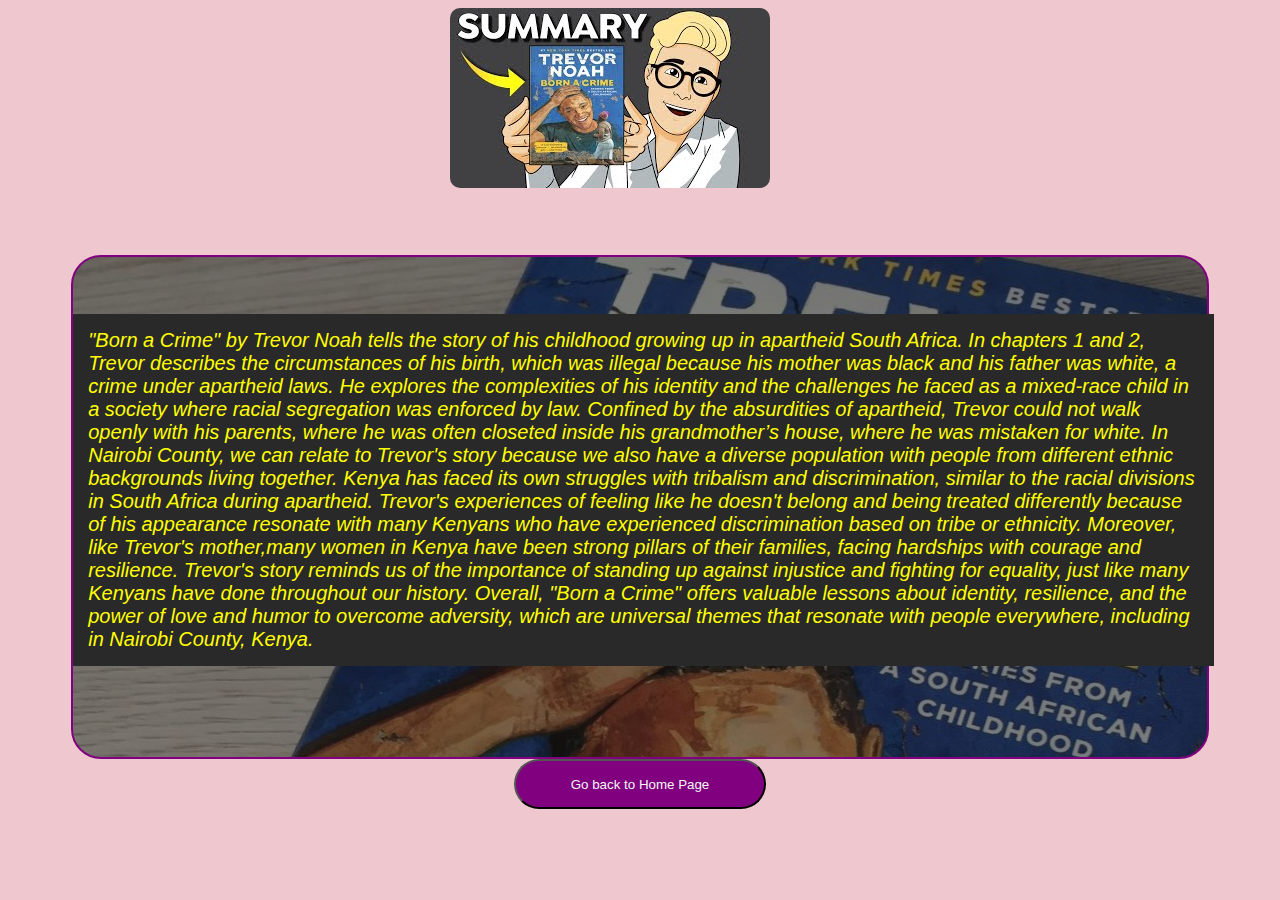
==== commit e81d0f52: "web" ====
--- a/Essay.html
+++ b/Essay.html
@@ -16,7 +16,7 @@
         
             "Born a Crime" by Trevor Noah tells the story of his childhood growing up in apartheid South Africa. In chapters 1 and 2, Trevor describes the circumstances of his birth, which was illegal because his mother was black and his father was white, a crime under apartheid laws. He explores the complexities of his identity and the challenges he faced as a mixed-race child in a society where racial segregation was enforced by law.
             
-            In Nairobi County, we can relate to Trevor's story because we also have a diverse population with people from different ethnic backgrounds living together. Kenya has faced its own struggles with tribalism and discrimination, similar to the racial divisions in South Africa during apartheid. Trevor's experiences of feeling like he doesn't belong and being treated differently because of his appearance resonate with many Kenyans who have experienced discrimination based on tribe or ethnicity.
+            Confined by the absurdities of apartheid, Trevor could not walk openly with his parents, where he was often closeted inside his grandmother’s house, where he was mistaken for white. In Nairobi County, we can relate to Trevor's story because we also have a diverse population with people from different ethnic backgrounds living together. Kenya has faced its own struggles with tribalism and discrimination, similar to the racial divisions in South Africa during apartheid. Trevor's experiences of feeling like he doesn't belong and being treated differently because of his appearance resonate with many Kenyans who have experienced discrimination based on tribe or ethnicity.
             
             Moreover, like Trevor's mother,many women in Kenya have been strong pillars of their families, facing hardships with courage and resilience. Trevor's story reminds us of the importance of standing up against injustice and fighting for equality, just like many Kenyans have done throughout our history.
             
--- a/style.css
+++ b/style.css
@@ -724,10 +724,10 @@
     #landing-page-para{
 
 
-        width: 98%;
+        width: 100%;
         
         background-color:rgb(42, 41, 41);
-        font-size: xx-large;
+        font-size: x-large;
         color:yellow;
         
         
@@ -735,7 +735,7 @@
         
         }
         .summmary{
-        margin-left: 5%;
+        margin-left: 0%;
         border: 2px solid purple ;
         outline: 40px, solid purple;
         background-image: linear-gradient(rgba(0,0,0,0.5),rgba(0,0,0,0.5)),url('./Media/book.jpg');
@@ -753,7 +753,7 @@
         
         
         #head-image{
-            margin-left: 35%;
+            margin-left: 5%;
             border-radius: 10px;
         }
         
@@ -1098,7 +1098,7 @@
         text-align: center;
         color: whitesmoke;
         font-weight: bolder;
-        margin-top: 0%;
+       
     
     }
     
@@ -1112,7 +1112,7 @@
     
     .terms-conditions {
         padding: 0%;
-        margin: 0%;
+      
     }
     .terms-conditions p{
       
@@ -1146,16 +1146,15 @@
     
     #terms-button{
       
-    
-    
-    
-        height: 20px;
+height: 20px;
         background-color: purple;
-        width: 20%;
+        width: 40%;
         color: whitesmoke;
         height: 50px;
         border-radius: 60px;
-        margin-left: 40%;
+        margin-left: 20%;
+        margin-top: 100%;
+        padding-bottom: 0%;
     
     }
     
@@ -1462,14 +1461,14 @@
         
         }
         .summmary{
-        margin-left: 5%;
+        margin-left: 0%;
         border: 2px solid purple ;
         outline: 40px, solid purple;
         background-image: linear-gradient(rgba(0,0,0,0.5),rgba(0,0,0,0.5)),url('./Media/book.jpg');
         border-radius: 30px;
         margin-top: 5%;
         height: 500px;
-        margin-right: 5%;
+        margin-right: 0%;
         
         }
         
@@ -1883,6 +1882,8 @@
         height: 50px;
         border-radius: 60px;
         margin-left: 40%;
+
+        margin-top: 100%;
     
     }
     
